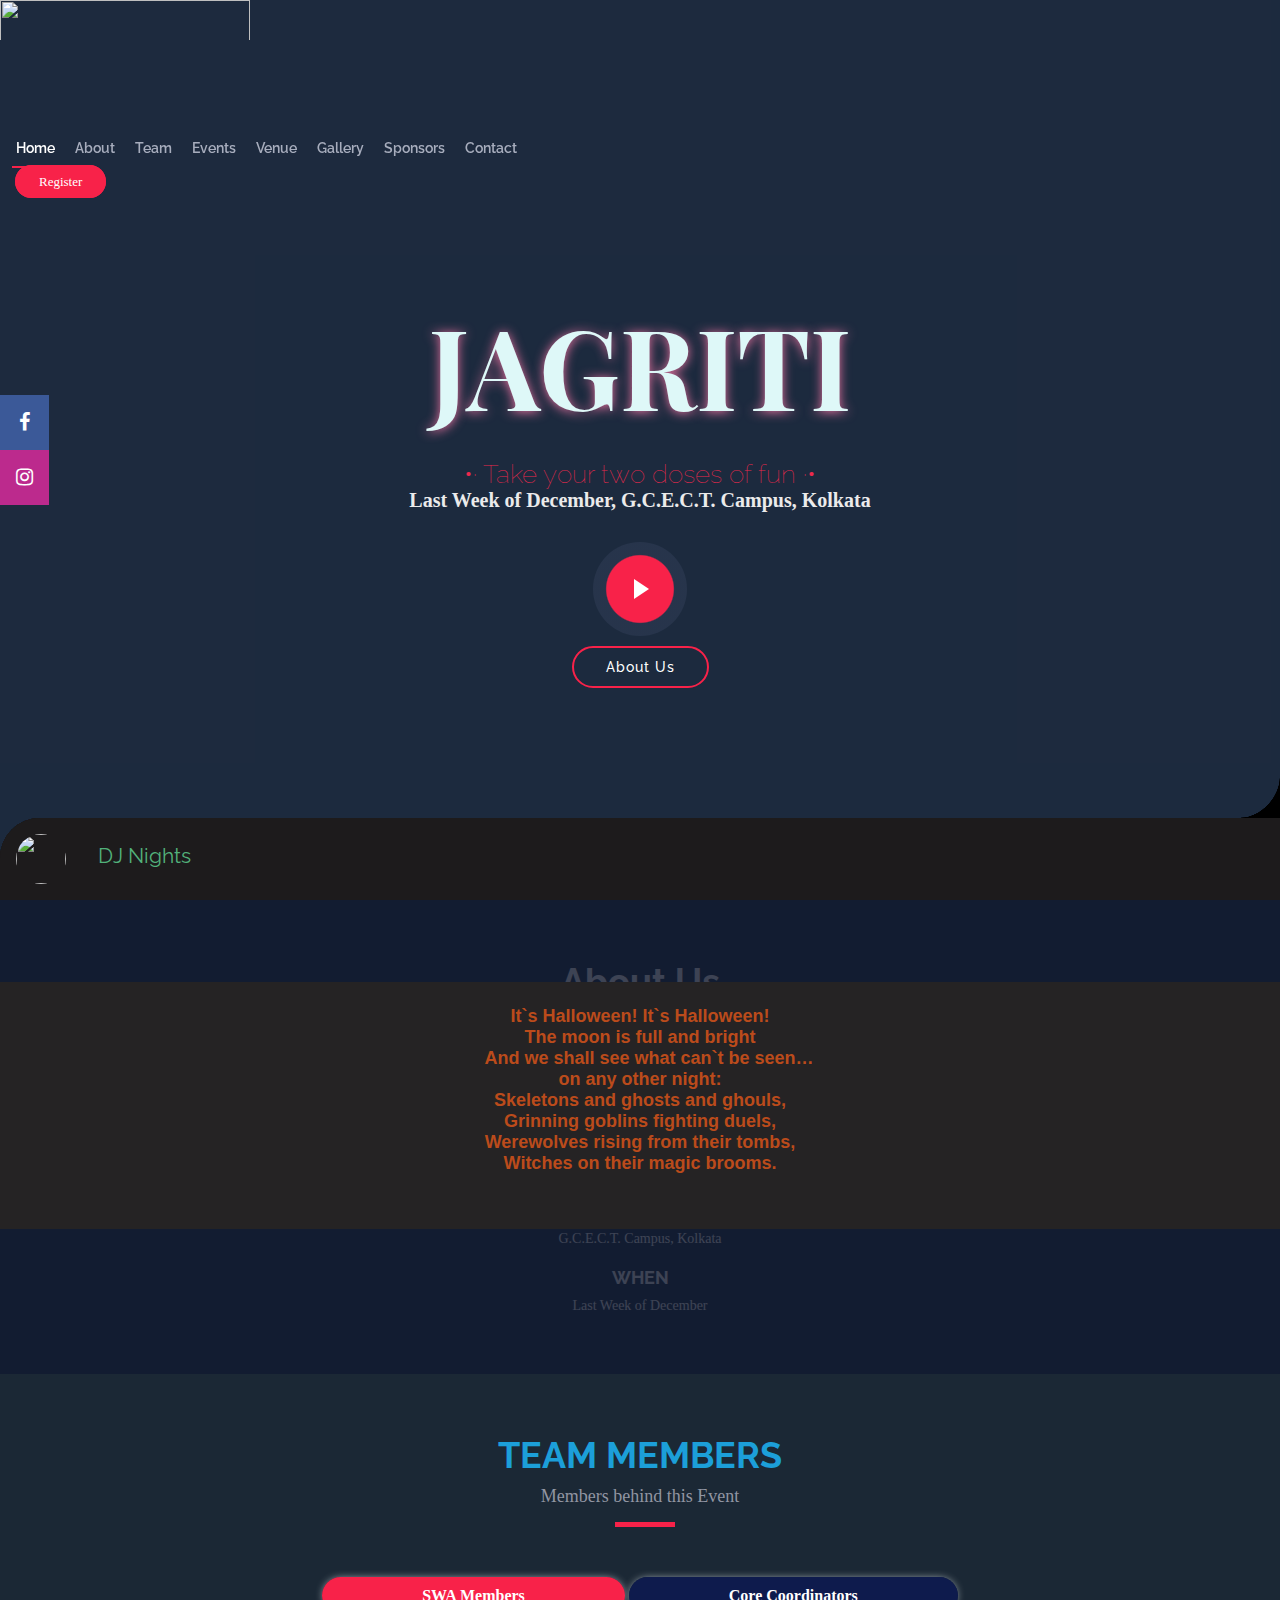
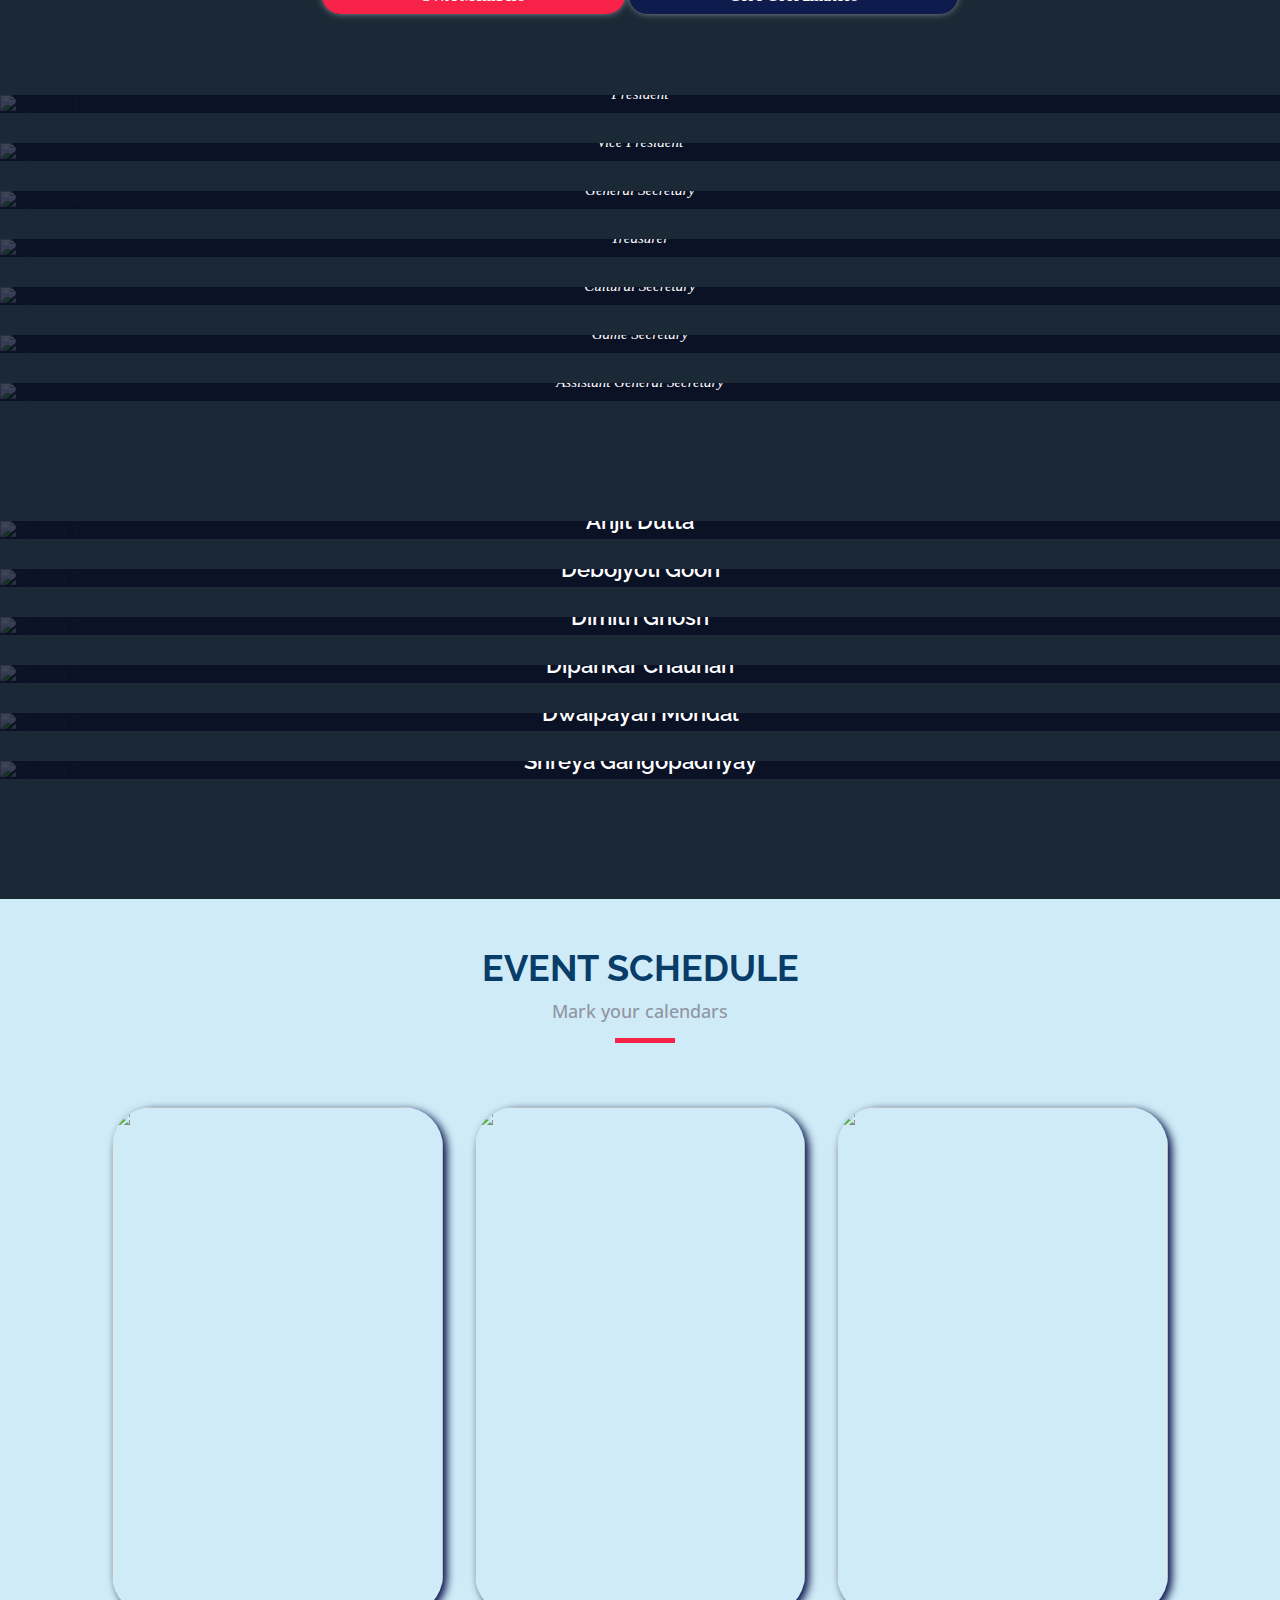
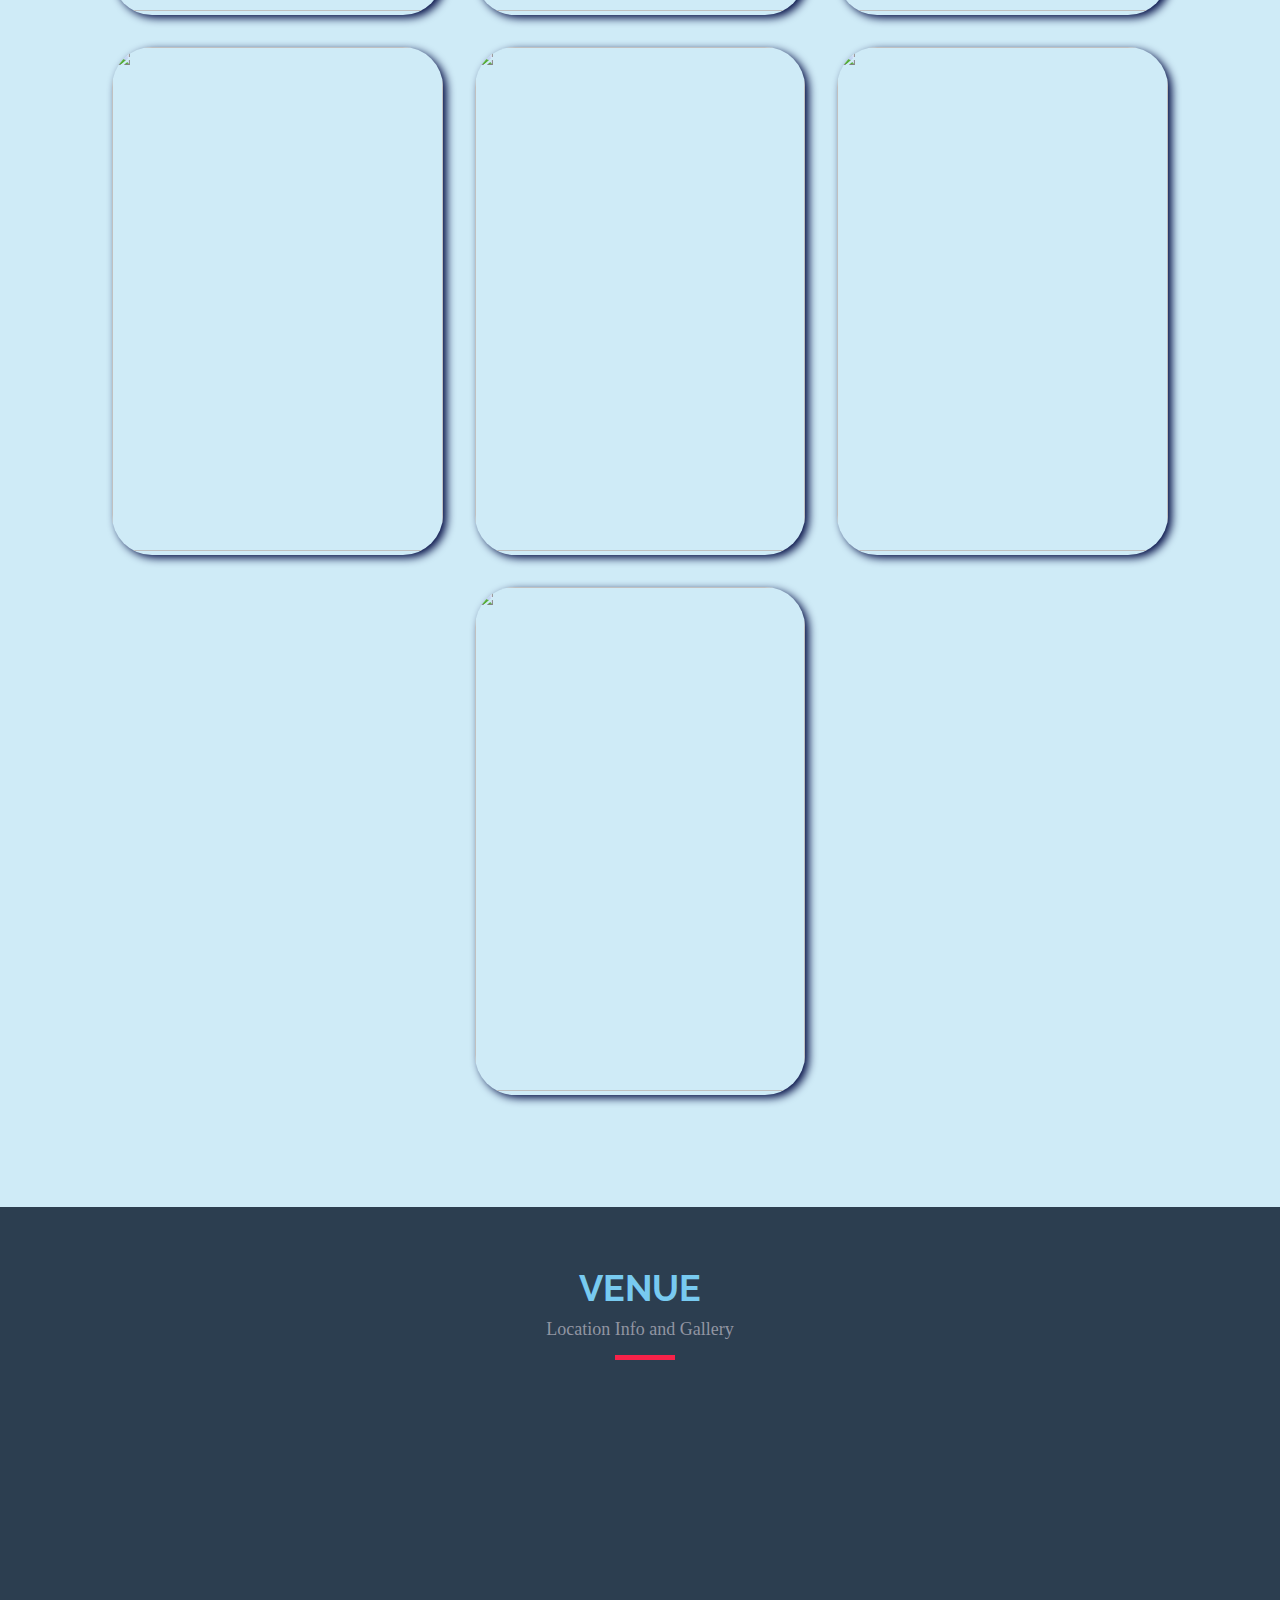
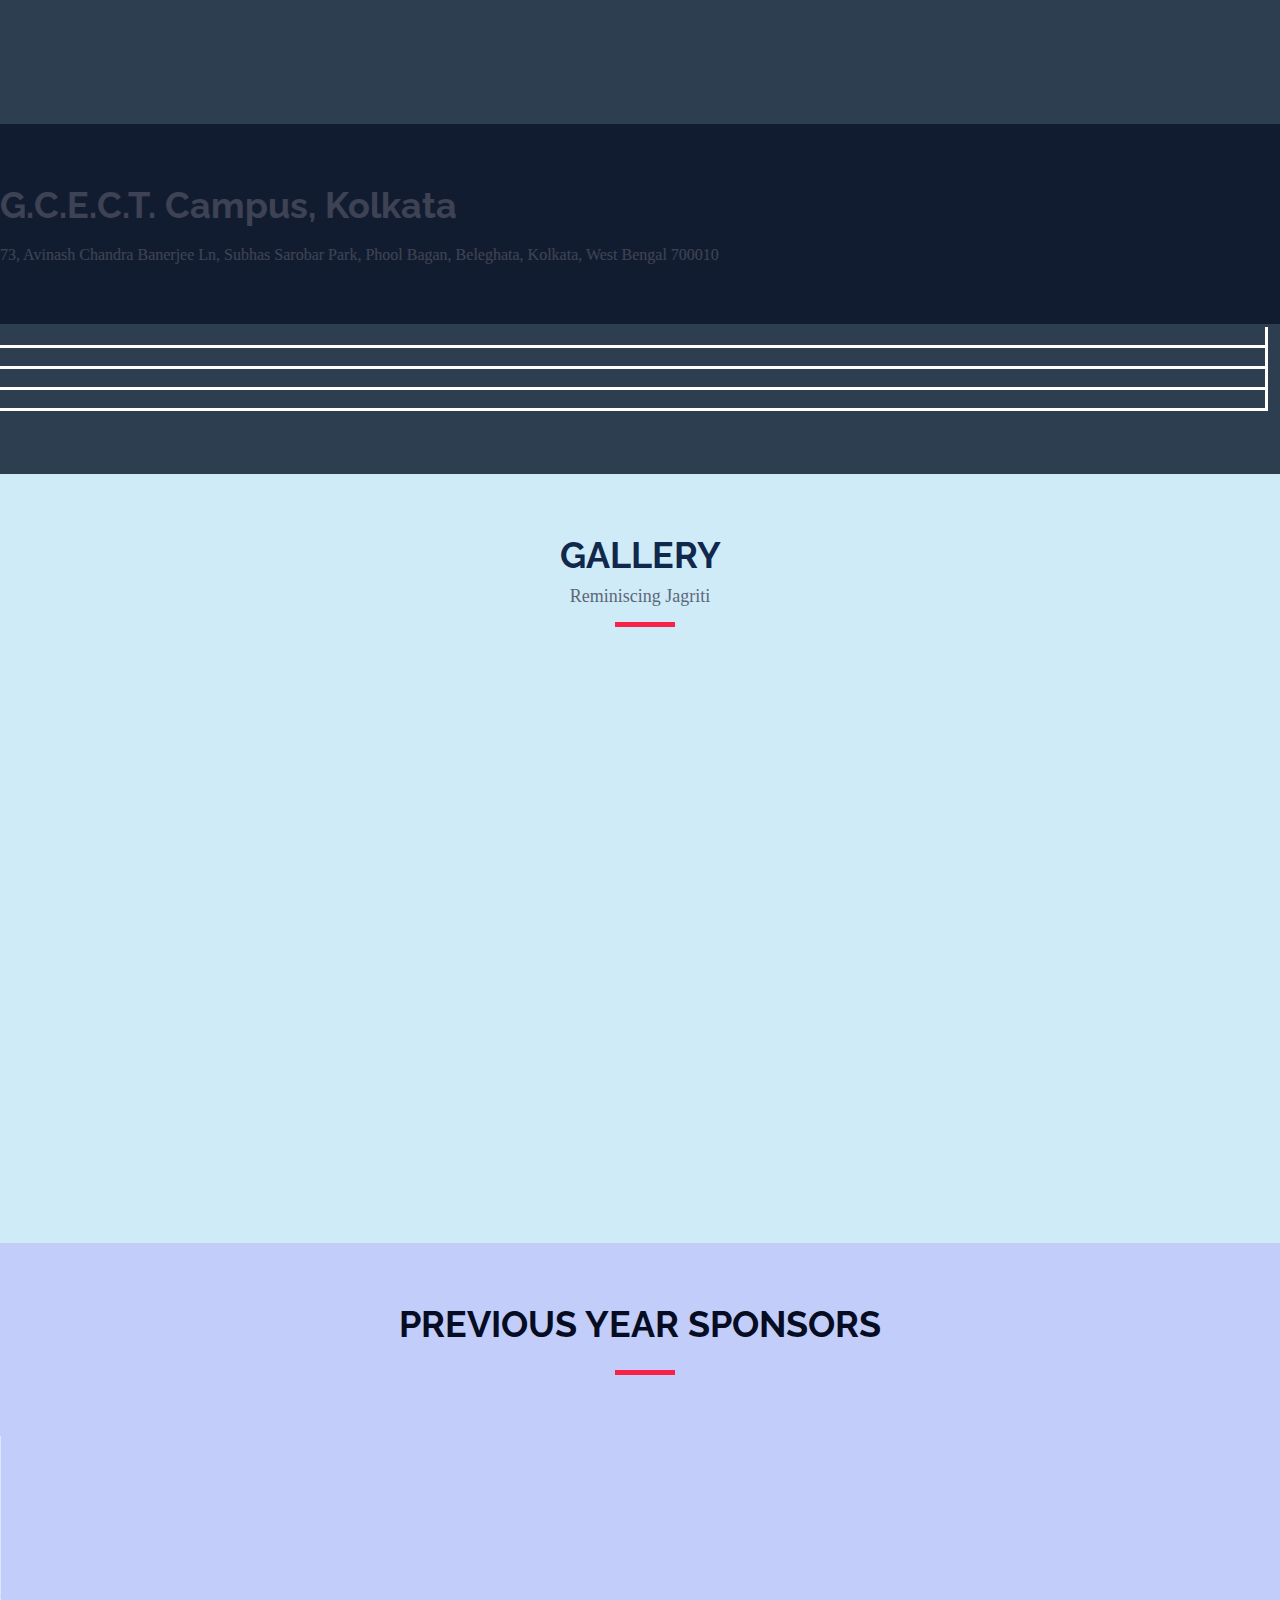
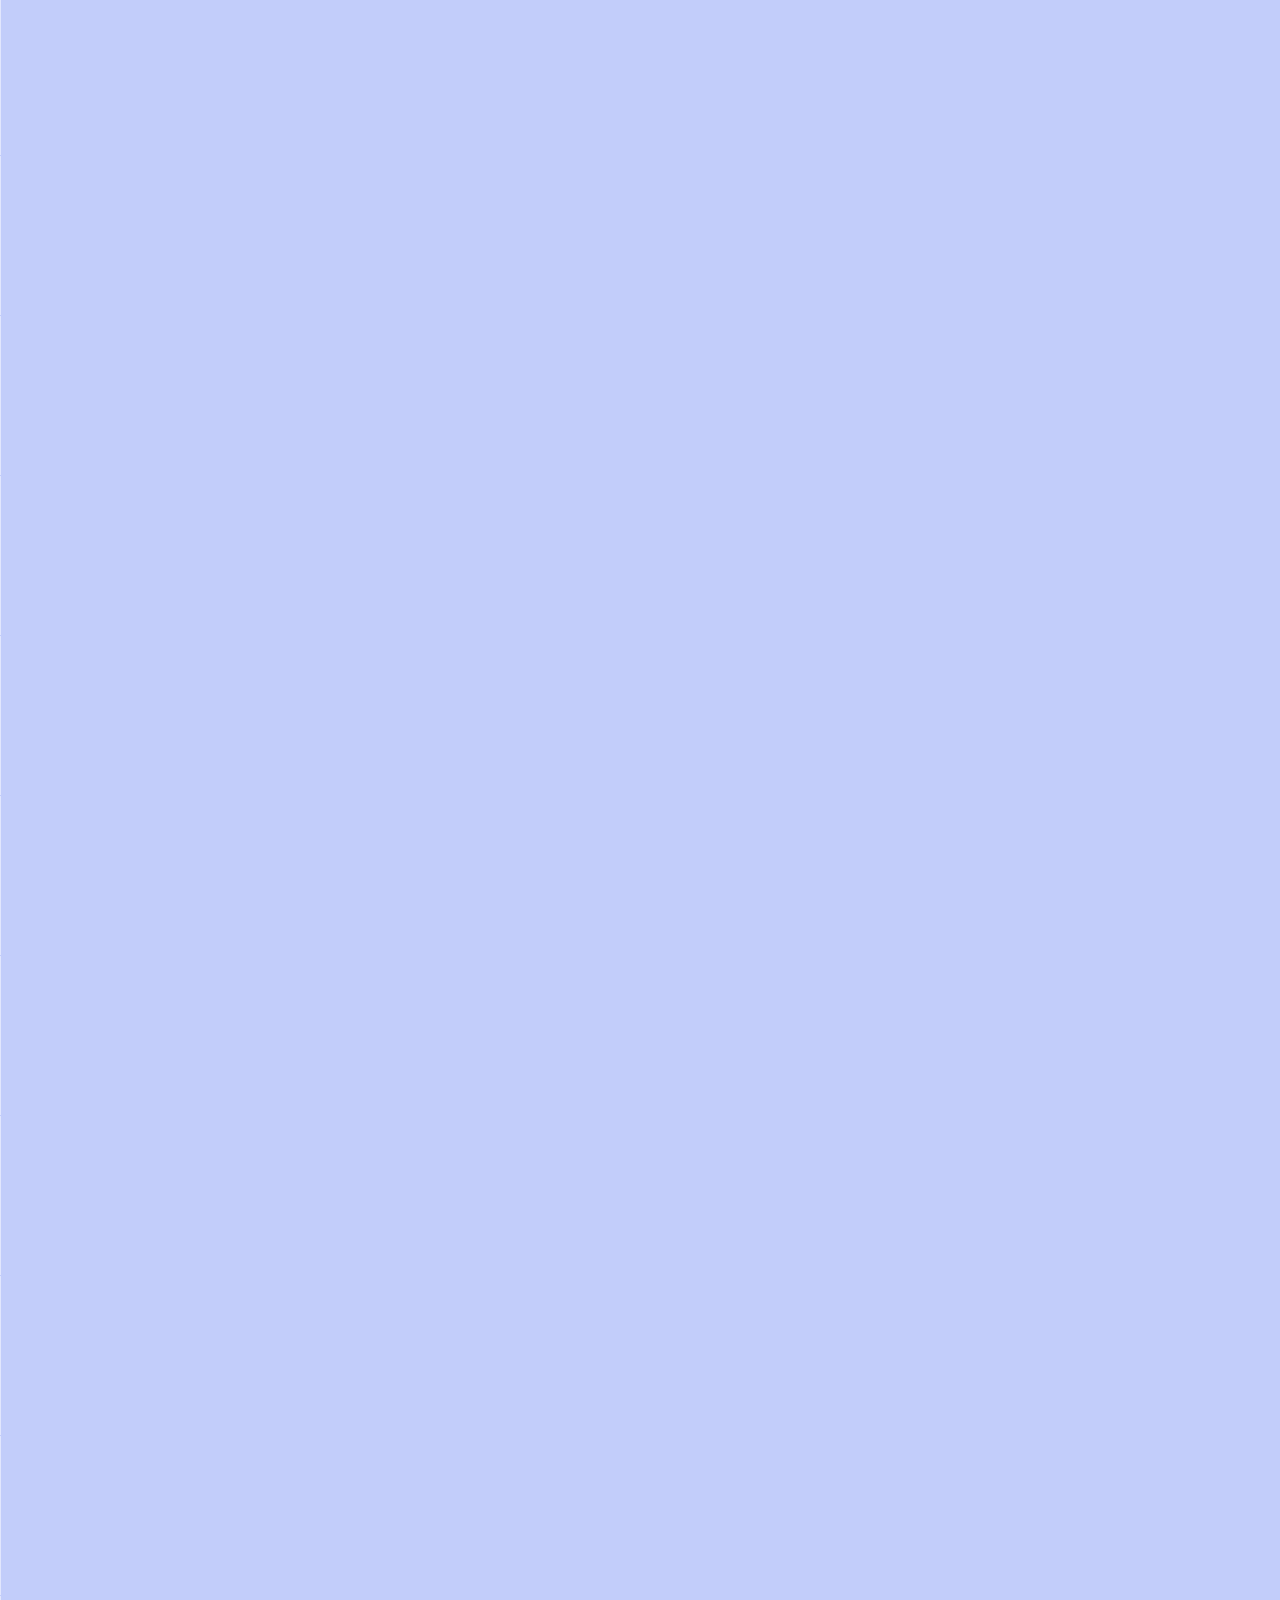
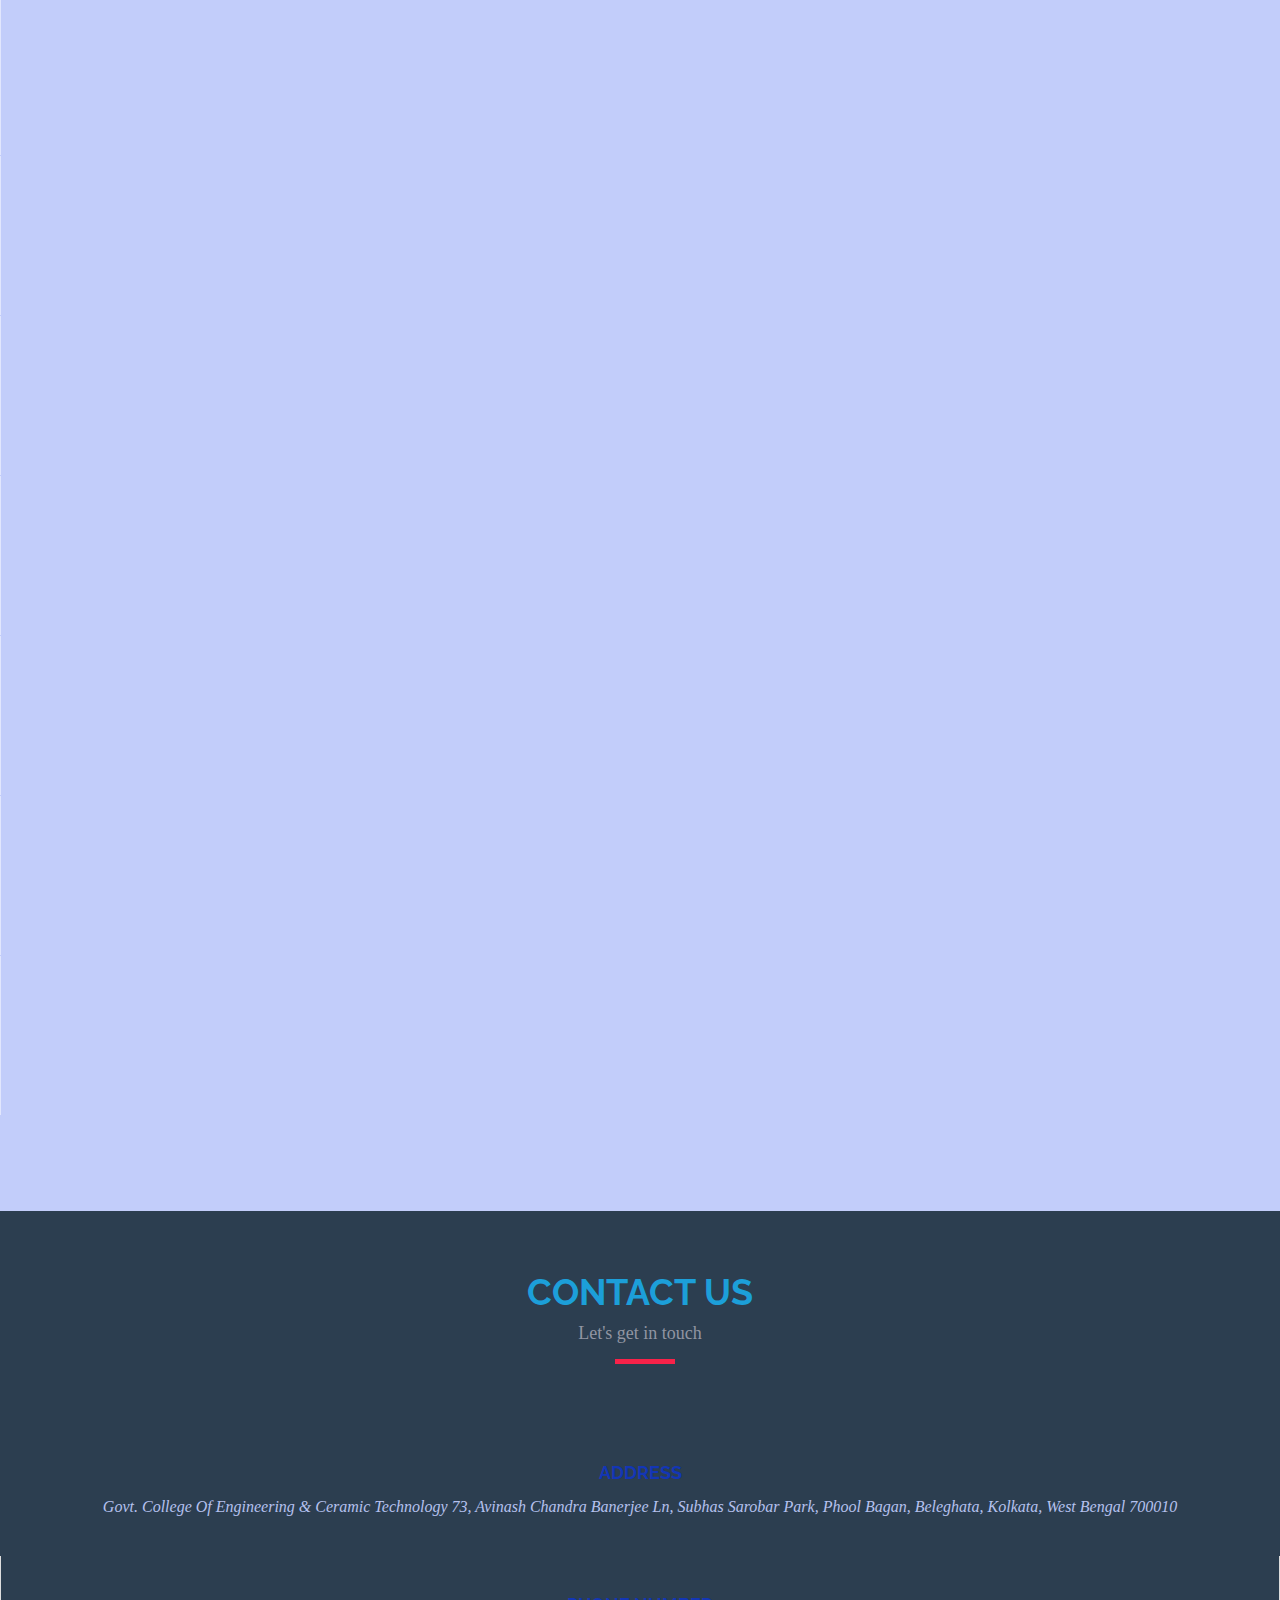
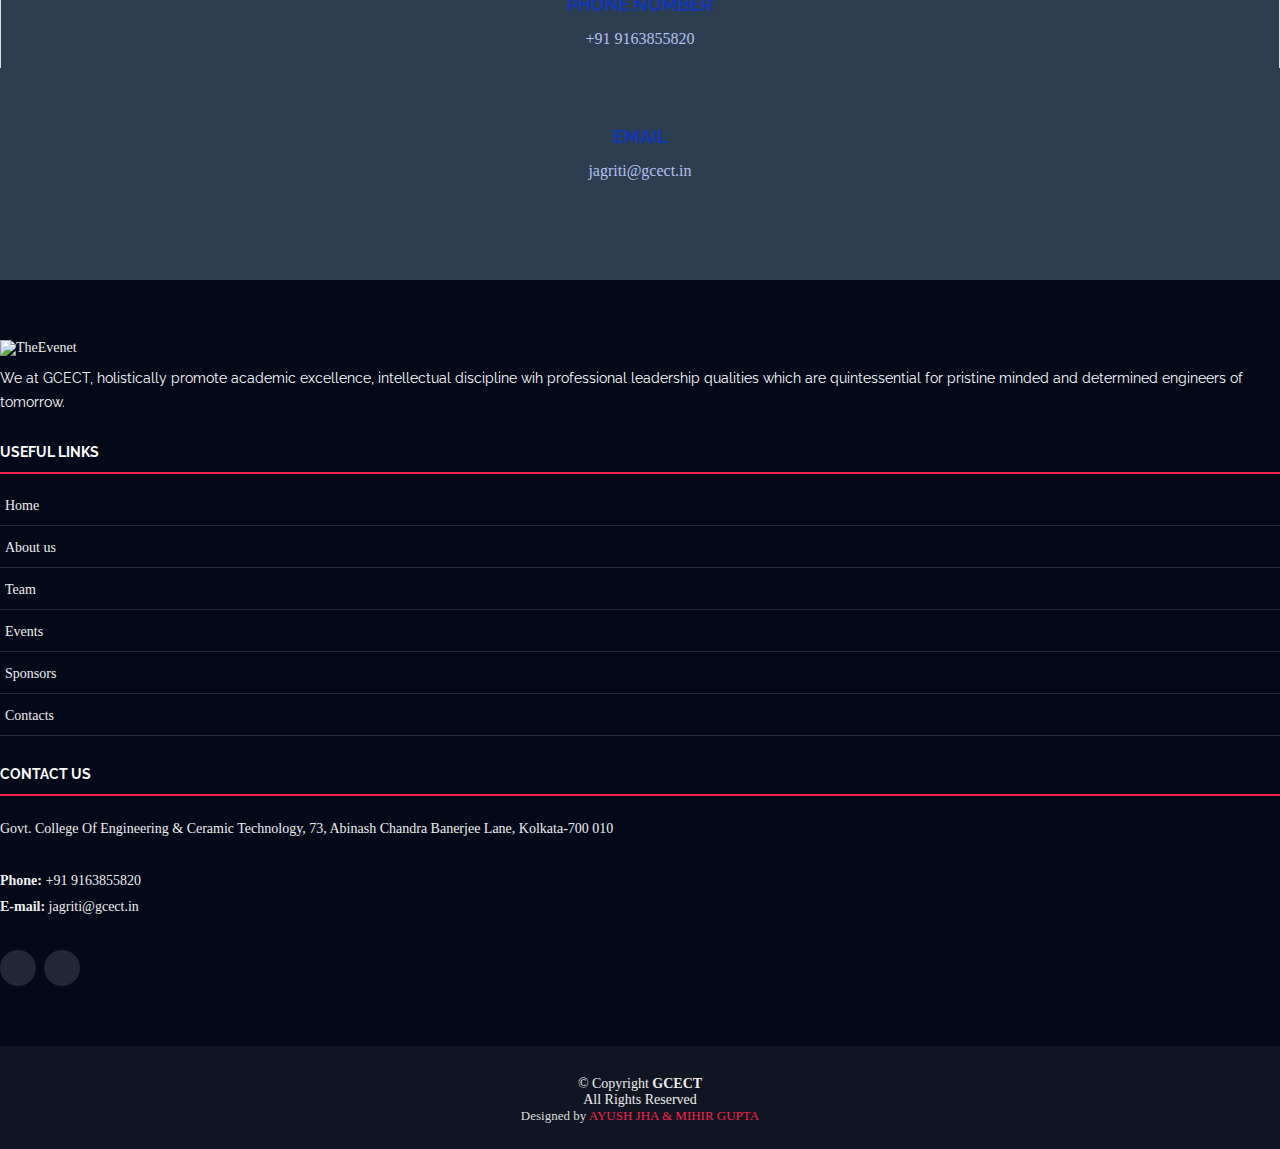
==== index.html @ 101f81c2 "responsive" ====
<!DOCTYPE html>
<html lang="en">

<head>
  <meta charset="utf-8">
  <meta content="width=device-width, initial-scale=1.0" name="viewport">

  <title>JAGRITI - Festival of GCECT</title>
  <meta content="" name="description">
  <meta content="" name="keywords">

  <!-- Favicons -->
  <link href="assets/img/favicon.png" rel="icon">
  <link href="assets/img/apple-touch-icon.png" rel="apple-touch-icon">

  <!--social media icons-->
  <link rel="stylesheet" href="https://cdnjs.cloudflare.com/ajax/libs/font-awesome/4.7.0/css/font-awesome.min.css">

  <!-- Google Fonts -->
  <link href="https://fonts.googleapis.com/css?family=Open+Sans:300,300i,400,400i,700,700i|Raleway:300,400,500,700,800"
    rel="stylesheet">

  <!-- Vendor CSS Files -->
  <link href="assets/vendor/aos/aos.css" rel="stylesheet">
  <link href="assets/vendor/bootstrap/css/bootstrap.min.css" rel="stylesheet">
  <link href="assets/vendor/bootstrap-icons/bootstrap-icons.css" rel="stylesheet">
  <link href="assets/vendor/glightbox/css/glightbox.min.css" rel="stylesheet">
  <link href="assets/vendor/swiper/swiper-bundle.min.css" rel="stylesheet">

  <!-- Template Main CSS File -->
  <link href="assets/css/style.css" rel="stylesheet">
  <!-- <style type="text/css">body { cursor: url('[data-uri]'), auto; }</style> -->
</head>

<body>

  <!-- ======= Header ======= -->
  <header id="header" class="d-flex align-items-center ">
    <div class="container-fluid container-xxl d-flex align-items-center">

      <div id="logo" class="me-auto">
        <!-- Uncomment below if you prefer to use a text logo -->
        <!-- <h1><a href="index.html">The<span>Event</span></a></h1>-->
        <a href="index.html" class="scrollto"><img src="assets/img/JL_sbg_005@3x.png" alt="" title="" width="250" height="120"></a>
      </div>

      <!--social media icons-->
      <div class="icon-bar">
        <a href="https://www.facebook.com/jagriti2022/" target="_blank" class="facebook"><i class="fa fa-facebook"></i></a>
        <a href="https://www.instagram.com/jagriti_2k22/" target="_blank" class="instagram"><i class="fa fa-instagram"></i></a>
        <!-- <a href="jagriti@gcect.in" class="google"><i class="fa fa-gmail"></i></a> -->
        <!-- <a href="#" class="youtube"><i class="fa fa-youtube"></i></a> -->
      </div>

      <nav id="navbar" class="navbar order-last order-lg-0">
        <ul>
          <li><a class="nav-link scrollto active" href="#hero">Home</a></li>
          <li><a class="nav-link scrollto" href="#about">About</a></li>
          <li><a class="nav-link scrollto" href="#schedule">Team</a></li>
          <li><a class="nav-link scrollto" href="#Event">Events</a></li>
          <li><a class="nav-link scrollto" href="#venue">Venue</a></li>
          <li><a class="nav-link scrollto" href="#gallery">Gallery</a></li>
          <li><a class="nav-link scrollto" href="#supporters">Sponsors</a></li>
          <!-- <li class="dropdown"><a href="#"><span>Drop Down</span> <i class="bi bi-chevron-down"></i></a>
          <ul>
            <li><a href="#">Drop Down 1</a></li>
            <li class="dropdown"><a href="#"><span>Deep Drop Down</span> <i class="bi bi-chevron-right"></i></a>
              <ul>
                <li><a href="#">Deep Drop Down 1</a></li>
                <li><a href="#">Deep Drop Down 2</a></li>
                <li><a href="#">Deep Drop Down 3</a></li>
                <li><a href="#">Deep Drop Down 4</a></li>
                <li><a href="#">Deep Drop Down 5</a></li>
              </ul>
            </li>
            <li><a href="#">Drop Down 2</a></li>
            <li><a href="#">Drop Down 3</a></li>
            <li><a href="#">Drop Down 4</a></li>
          </ul>
        </li> -->
          <li><a class="nav-link scrollto" href="#contact">Contact</a></li>
        </ul>
        <i class="bi bi-list mobile-nav-toggle"></i>
      </nav><!-- .navbar -->
      <a class="buy-tickets scrollto" href="#">Register</a>

    </div>
  </header><!-- End Header -->

  <!-- ======= Hero Section ======= -->
  <section id="hero">
    <div class="hero-container" data-aos="zoom-in" data-aos-delay="100">
      <h1 class="mb-2 pb-2 mt-2">JAGRITI</h1>
      <span class="mb-6 pb-4 pt-0">&bull;&middot; Take your two doses of fun &middot;&bull;</span>
      <p class="mb-4 pb-0 mt-4">Last Week of December, G.C.E.C.T. Campus, Kolkata</p>
      <a href="https://www.youtube.com/watch?v=jDDaplaOz7Q" class="glightbox play-btn mb-4"></a>
      <a href="#about" class="about-btn scrollto">About Us</a>
    </div>
  </section><!-- End Hero Section -->

  <main id="main">

    <!-- ======= About Section ======= -->
    <section id="about">
      <div class="container" data-aos="fade-up">
        <div class="row">
          <div class="col-lg-6">
            <h2>About Us</h1>
              <p>At GCECT, while academic excellence is meant to be uncompromisng, we believe that a significance of
                literary, cultural as well as sports skill is indelible to an integrated experience of an engineering
                institution.
                <hr>After the huge success of the previous editions of Jagriti, this year it is sure to be better and
                bigger and more vibrant, with the hues of fun, frolic that shall be enhanced with your enthusiastic
                participation.
                <hr>The events and competitions at Jagriti have gained sound response over the years. However, we have
                planned differently by incorporating <i>"Tech-talks"</i>(Technical talks) &
                <i>"E-talks"</i>(Entrepreneurship talks). Being a youth with social initiaitves like a blood donation
                camp, eye-testing campaign and homeopathic clinic in the previous editions.
                <hr><b>We at GCECT, holistically promote academic excellence, intellectual discipline wih professional
                  leadership qualities which are quintessential for pristine minded and determined engineers of
                  tomorrow.<br>&#9679 &#x1F754; &#9679<br> </b>
              </p>

          </div>
          <div class="col-lg-3">
            <h3>Where</h3>
            <p>G.C.E.C.T. Campus, Kolkata</p>
          </div>
          <div class="col-lg-3">
            <h3>When</h3>
            <p>Last Week of December</p>
          </div>
        </div>
      </div>
    </section><!-- End About Section -->

    <!-- ======= Members Section ======= -->
    <section id="schedule" class="section-with-bg">
      <div class="container" data-aos="fade-up">
        <div class="section-header">
          <h2>Team Members</h2>
          <p>Members behind this Event</p>
        </div>

        <ul class="nav nav-tabs" role="tablist" data-aos="fade-up" data-aos-delay="100">
          <li class="nav-item">
            <a class="nav-link active" style="box-shadow: 0px 0px 10px -3px aliceblue;" href="#day-1" role="tab" data-bs-toggle="tab">SWA Members</a>
          </li>
          <li class="nav-item">
            <a class="nav-link" href="#day-2" role="tab" data-bs-toggle="tab" style="box-shadow: 0px 0px 10px -3px aliceblue;">Core Coordinators</a>
          </li>
        </ul>

        <div class="tab-content row justify-content-center" data-aos="fade-up" data-aos-delay="200">

          <!-- swa team -->
          <div role="tabpanel" class="col-lg-9 tab-pane fade show active" id="day-1">
            <section id="speakers">
              <div class="container" data-aos="fade-up">
                <div class="row">
                  <div class="col-lg-4 col-md-6">
                    <div class="speaker" data-aos="fade-up" data-aos-delay="100">
                      <img src="assets/img/Members/1_pres.jpg" alt="Speaker 1" class="img-fluid" width="100%">
                      <div class="details">
                        <h3><a href="speaker-details.html">Aditya Kumar Shaw</a></h3>
                        <p>President</p>
                        <div class="social">
                          <a href="https://www.facebook.com/aditya.shaw.50"><i class="bi bi-facebook"></i></a>
                          <a href="https://www.instagram.com/adityashaw2"><i class="bi bi-instagram"></i></a>
                          <a href="https://www.linkedin.com/in/adityashaw2"><i
                              class="bi bi-linkedin"></i></a>
                        </div>
                      </div>
                    </div>
                  </div>

                  <div class="col-lg-4 col-md-6">
                    <div class="speaker" data-aos="fade-up" data-aos-delay="300">
                      <img src="assets/img/Members/2_vp.jpg" alt="Speaker 3" class="img-fluid" width="100%">
                      <div class="details">
                        <h3><a href="speaker-details.html">Sankhadeep Ray</a></h3>
                        <p>Vice President</p>
                        <div class="social">
                          <a href=""><i class="bi bi-twitter"></i></a>
                          <a href=""><i class="bi bi-facebook"></i></a>
                          <a href=""><i class="bi bi-instagram"></i></a>
                          <a href=""><i class="bi bi-linkedin"></i></a>
                        </div>
                      </div>
                    </div>
                  </div>
                  <div class="col-lg-4 col-md-6">
                    <div class="speaker" data-aos="fade-up" data-aos-delay="100">
                      <img src="assets/img/Members/3_GS.jpg" alt="Speaker 4" class="img-fluid" width="100%">
                      <div class="details">
                        <h3><a href="speaker-details.html">Rajashi Chatterjee</a></h3>
                        <p>General Secretary</p>
                        <div class="social">
                          <a href=""><i class="bi bi-twitter"></i></a>
                          <a href=""><i class="bi bi-facebook"></i></a>
                          <a href=""><i class="bi bi-instagram"></i></a>
                          <a href=""><i class="bi bi-linkedin"></i></a>
                        </div>
                      </div>
                    </div>
                  </div>
                  <div class="col-lg-4 col-md-6">
                    <div class="speaker" data-aos="fade-up" data-aos-delay="200">
                      <img src="assets/img/Members/2.jpg" alt="Speaker 5" class="img-fluid" width="100%">
                      <div class="details">
                        <h3><a href="speaker-details.html">Bikram Das</a></h3>
                        <p>Treasurer</p>
                        <div class="social">
                          <a href="https://www.facebook.com/bikram.das.7923030" target="_blank"><i
                              class="bi bi-facebook"></i></a>
                          <a href="https://www.instagram.com/mr.bk361/" target="_blank"><i
                              class="bi bi-instagram"></i></a>
                          <a href="https://www.linkedin.com/in/bikram-das-90509b1ba" target="_blank"><i
                              class="bi bi-linkedin"></i></a>
                        </div>
                      </div>
                    </div>
                  </div>
                  <div class="col-lg-4 col-md-6">
                    <div class="speaker" data-aos="fade-up" data-aos-delay="200">
                      <img src="assets/img/Members/4.jpg" alt="Speaker 2" class="img-fluid" width="100%">
                      <div class="details">
                        <h3><a href="speaker-details.html">Ayan Mondal</a></h3>
                        <p>Cultural Secretary</p>
                        <div class="social">
                          <a href=""><i class="bi bi-twitter"></i></a>
                          <a href=""><i class="bi bi-facebook"></i></a>
                          <a href=""><i class="bi bi-instagram"></i></a>
                          <a href=""><i class="bi bi-linkedin"></i></a>
                        </div>
                      </div>
                    </div>
                  </div>
                  <div class="col-lg-4 col-md-6">
                    <div class="speaker" data-aos="fade-up" data-aos-delay="300">
                      <img src="assets/img/Members/3.jpg" alt="Speaker 6" class="img-fluid" width="100%">
                      <div class="details">
                        <h3><a href="speaker-details.html">Molay Mondal</a></h3>
                        <p>Game Secretary</p>
                        <div class="social">
                          <a href=""><i class="bi bi-twitter"></i></a>
                          <a href=""><i class="bi bi-facebook"></i></a>
                          <a href=""><i class="bi bi-instagram"></i></a>
                          <a href=""><i class="bi bi-linkedin"></i></a>
                        </div>
                      </div>
                    </div>
                  </div>
                  <div class="col-lg-4 col-md-6">
                    <div class="speaker" data-aos="fade-up" data-aos-delay="200">
                      <img src="assets/img/Members/6.jpg" alt="Speaker 2" class="img-fluid" width="100%">
                      <div class="details">
                        <h3><a href="speaker-details.html">Karan Sharangi</a></h3>
                        <p>Assistant General Secretary</p>
                        <div class="social">
                          <!-- <a href=""><i class="bi bi-twitter"></i></a> -->
                          <a href="https://www.facebook.com/karan.sharangi.5"><i class="bi bi-facebook"></i></a>
                          <a href=""><i class="bi bi-instagram"></i></a>
                          <!-- <a href="https://www.linkedin.com/in/akash-kumar-sen-220b651b0" target="_blank"><i class="bi bi-linkedin"></i></a> -->
                        </div>
                      </div>
                    </div>
                  </div>
                </div>
              </div>

            </section>

          </div>
          <!-- End swa team -->

          <!-- Schdule core Team -->
          <div role="tabpanel" class="col-lg-9  tab-pane fade" id="day-2">

            <section id="speakers">
              <div class="container" data-aos="fade-up">
                <div class="row">
                  <div class="col-lg-4 col-md-6">
                    <div class="speaker" data-aos="fade-up" data-aos-delay="100">
                      <img src="assets/img/Members/1_a.jpg" alt="Speaker 1" class="img-fluid">
                      <div class="details">
                        <h3><a href="speaker-details.html">Arijit Dutta</a></h3>
                        <div class="social">
                          <a href="https://www.facebook.com/arijit.dutta.1420354" target="_blank"><i class="bi bi-facebook"></i></a>
                          <a href="https://www.instagram.com/_i_am_arijit_/" target="_blank"><i class="bi bi-instagram"></i></a>
                          <a href="https://www.linkedin.com/in/arijit-dutta-5499651a0" target="_blank"><i
                              class="bi bi-linkedin"></i></a>
                        </div>
                      </div>
                    </div>
                  </div>
                  <div class="col-lg-4 col-md-6">
                    <div class="speaker" data-aos="fade-up" data-aos-delay="200">
                      <img src="assets/img/Members/1DEBOJYOTI DA.jpeg" alt="Speaker 2" class="img-fluid">
                      <div class="details">
                        <h3><a href="speaker-details.html">Debojyoti Goon</a></h3>

                        <div class="social">
                          <a href="https://www.facebook.com/debojyoti.goon" target="_blank"><i class="bi bi-facebook"></i></a>
                          <a href="https://instagram.com/_debojyoti_goon_?utm_medium=copy_link" target="_blank"><i class="bi bi-instagram"></i></a>
                          <a href="https://www.linkedin.com/in/debojyotigoon" target="_blank"><i class="bi bi-linkedin"></i></a>
                        </div>
                      </div>
                    </div>
                  </div>
                  <div class="col-lg-4 col-md-6">
                    <div class="speaker" data-aos="fade-up" data-aos-delay="300">
                      <img src="assets/img/Members/7.jpg" alt="Speaker 3" class="img-fluid">
                      <div class="details">
                        <h3><a href="speaker-details.html">Dimitri Ghosh</a></h3>

                        <div class="social">
                          <!-- <a href=""><i class="bi bi-twitter"></i></a> -->
                          <a href="https://www.facebook.com/dimitri.ghosh.9"><i class="bi bi-facebook"></i></a>
                          <a href="https://www.instagram.com/master_rayuga/"><i class="bi bi-instagram"></i></a>
                          <a href="https://www.linkedin.com/in/dimitri-ghosh-148a59174/"><i class="bi bi-linkedin"></i></a>
                        </div>
                      </div>
                    </div>
                  </div>
                  <div class="col-lg-4 col-md-6">
                    <div class="speaker" data-aos="fade-up" data-aos-delay="100">
                      <img src="assets/img/Members/3_dipankarda.jpg" alt="Speaker 4" class="img-fluid">
                      <div class="details">
                        <h3><a href="speaker-details.html">Dipankar Chauhan</a></h3>

                        <div class="social">
                          <a href="" target="_blank"><i class="bi bi-twitter"></i></a>
                          <a href="https://facebook.com/dipankar.chauhan.5/" target="_blank"><i class="bi bi-facebook"></i></a>
                          <a href="https://instagram.com/deadvonthemic?igshid=1jkm57gw3mv8b/dipankarchauhan10" target="_blank"><i class="bi bi-instagram"></i></a>
                          <a href="http://linkedin.com/in/dipankar-10/" target="_blank"><i class="bi bi-linkedin"></i></a>
                        </div>
                      </div>
                    </div>
                  </div>
                  <div class="col-lg-4 col-md-6">
                    <div class="speaker" data-aos="fade-up" data-aos-delay="200">
                      <img src="assets/img/Members/5.jpg" alt="Speaker 5" class="img-fluid">
                      <div class="details">
                        <h3><a href="speaker-details.html">Dwaipayan Mondal</a></h3>

                        <div class="social">
                          <a href="https://www.facebook.com/dwaipayan.mondal.94" target="_blank"><i class="bi bi-facebook"></i></a>
                          <a href="https://instagram.com/deadvonthemic?igshid=1jkm57gw3mv8b" target="_blank"><i class="bi bi-instagram"></i></a>
                        </div>
                      </div>
                    </div>
                  </div>
                  <div class="col-lg-4 col-md-6">
                    <div class="speaker" data-aos="fade-up" data-aos-delay="300">
                      <img src="assets/img/Members/2shreyadi.jpg" alt="Speaker 6" class="img-fluid">
                      <div class="details">
                        <h3><a href="speaker-details.html">Shreya Gangopadhyay</a></h3>

                        <div class="social">
                          <a href="https://www.facebook.com/shreya.gangopadhyay.9" target="_blank"><i class="bi bi-facebook"></i></a>
                          <a href="https://www.instagram.com/i_m_rimjhim_/" target="_blank"><i class="bi bi-instagram"></i></a>
                          <a href="https://www.linkedin.com/in/shreya-gangopadhyay-08510b193" target="_blank"><i class="bi bi-linkedin"></i></a>
                        </div>
                      </div>
                    </div>
                  </div>
                </div>
              </div>

            </section>

          </div>
          <!-- End Schdule Day 2 -->


          <!-- End Schdule Day 2 -->

        </div>

      </div>

    </section>
    <!-- End Speakers Section -->

    <!-- ======= Schedule Section ======= -->
    <!-- End Schedule Section -->
    <div id="Event">
      <section>
        <div class="section-header">
          <h2>Event Schedule</h2>
          <p style="font-family: 'Open Sans'; ">Mark your calendars</p>
        </div>
        
        <ul class="cards">
          <li>
            <a href="#" class="card">
              <img
                src="assets/img/gallery/Events/gccecttalent.jpg"
                class="card_image" alt="" style="height: 56vh; width: 100%;"/>
              <div class="card_overlay">
                <div class="card-header">
                  <svg class="card-arc" xmlns="http://www.w3.org/2000/svg">
                    <path />
                  </svg>
                  <img
                    src="assets/img/JL_sbg_005@3x.png"
                    class="card-thumb" />
                  <div class="card-header-text">
                    <h3 class="card-title">GCECTalents</h3>
                  </div>
                </div>
                <p class="card-description">
                  Live your passion</br>
                  Come, and breathe life into your passions and make them come alive. Wear your talents like your quiver and yourself, the arrow. Keep piercing hearts. </br>
                </p>
              </div>
            </a>
          </li>
          <li>
            <a href="#" class="card">
              <img
                src="assets/img/gallery/Events/rap.jpg"
                class="card_image" alt="" style="height: 56vh;
                width: 100%;"/>
              <div class="card_overlay">
                <div class="card-header">
                  <svg class="card-arc" xmlns="http://www.w3.org/2000/svg">
                    <path />
                  </svg>
                  <img
                    src="assets/img/JL_sbg_005@3x.png"
                    class="card-thumb" />
                  <div class="card-header-text">
                    <h3 class="card-title"> Battle of Bars </h3>
                  </div>
                </div>
                <p class="card-description">
                  Spit it.</br>Diss it.</br>Show us all how far you can make it. So let's turn the bass up and bounce to whatever escapes your lips.</br>
                </p>
              </div>
            </a>
          </li>
          <li>
            <a href="#" class="card">
                  <img src="assets/img/gallery/Events/akr.jpg" class="card_image" alt="" style="height: 56vh;
                width: 100%; "/>
              <div class="card_overlay">
                <div class="card-header">
                  <svg class="card-arc" xmlns="http://www.w3.org/2000/svg">
                    <path/>
                  </svg>
                  <img src="assets/img/JL_sbg_005@3x.png" class="card-thumb" />
                  <div class="card-header-text">
                    <h3 class="card-title"> Aakriti </h3>              
                  </div>
                </div>
                <p class="card-description"> 
                  Lights, camera, walk, and shine.</br>This is a walk to remember.</br>Are you ready to be what you wear and scatter your stardust to catch everyone's eye? </br>
                </p>
              </div>
            </a>
          </li>
          <li>
            <a href="#" class="card">
                  <img src="assets/img/gallery/Events/Bandshow.jpg" class="card_image" alt="" style="height: 56vh;
                 width: 100%;" />
              <div class="card_overlay">
                <div class="card-header">
                  <svg class="card-arc" xmlns="http://www.w3.org/2000/svg">
                    <path/>
                  </svg>
                  <img src="assets/img/JL_sbg_005@3x.png" class="card-thumb" />
                  <div class="card-header-text">
                    <h3 class="card-title"> Battle of Bands </h3>              
                  </div>
                </div>
                <p class="card-description"> 
                  Music is far from barbarism and fist fights, </br> but this time around you get to test how you fare in a real battle of brain and muscle,</br> of melodies and harmonies, of ticks and tocks. </br>
                </p>
              </div>
            </a>
          </li> 
          <li>
            <a href="#" class="card">
                  <img src="assets/img/gallery/Events/STANDUP.jpg" class="card_image" alt="" style="height: 56vh; width: 100%;" />
              <div class="card_overlay">
                <div class="card-header">
                  <svg class="card-arc" xmlns="http://www.w3.org/2000/svg">
                    <path/>
                  </svg>
                  <img src="assets/img/JL_sbg_005@3x.png" class="card-thumb" />
                  <div class="card-header-text">
                    <h3 class="card-title"> Stand Up Comedy </h3>              
                  </div>
                </div>
                <p class="card-description"> 
                  It's always a good time to have a good laugh, and have our little happinesses vanquish our sorrows. </br>
                  At the corner of your eyes or your lips, let the wrinkles be. </br>
                </p>
              </div>
            </a>
          </li> 
          <li>
            <a href="#" class="card">
                  <img src="assets/img/gallery/Events/dsas.jpg" class="card_image" alt="" style="height: 56vh;
                width: 100%;" />
              <div class="card_overlay">
                <div class="card-header">
                  <svg class="card-arc" xmlns="http://www.w3.org/2000/svg">
                    <path/>
                  </svg>
                  <img src="assets/img/JL_sbg_005@3x.png" class="card-thumb" />
                  <div class="card-header-text">
                    <h3 class="card-title"> Celebrity Performances </h3>              
                  </div>
                </div>
                <p class="card-description"> 
                  It`s Halloween! It`s Halloween! </br>
                  The moon is full and bright </br>
                  And we shall see what can`t be seen </br>
                  on any other night: </br>
      
                  Skeletons and ghosts and ghouls, </br>
                  Grinning goblins fighting duels, </br>
                  Werewolves rising from their tombs, </br>
                  Witches on their magic brooms.
                </p>
              </div>
            </a>
          </li>
          <li></li>
          <li>
            <a href="#" class="card">
                  <img src="assets/img/gallery/Events/DJNYT.jpg" class="card_image" alt="" style="height: 56vh; width: 100%;"/>
              <div class="card_overlay">
                <div class="card-header">
                  <svg class="card-arc" xmlns="http://www.w3.org/2000/svg">
                    <path/>
                  </svg>
                  <img src="assets/img/JL_sbg_005@3x.png" class="card-thumb" />
                  <div class="card-header-text">
                    <h3 class="card-title"> DJ Nights </h3>              
                  </div>
                </div>
                <p class="card-description"> 
                  It`s Halloween! It`s Halloween! </br>
                  The moon is full and bright </br>
                  And we shall see what can`t be seen </br>
                  on any other night: </br>
      
                  Skeletons and ghosts and ghouls, </br>
                  Grinning goblins fighting duels, </br>
                  Werewolves rising from their tombs, </br>
                  Witches on their magic brooms.
                </p>
              </div>
            </a>
          </li>  
        </ul>
      </section>
    </div>

    <!-- ======= Venue Section ======= -->
    <section id="venue">

      <div class="container-fluid" data-aos="fade-up">

        <div class="section-header">
          <h2>Venue</h2>
          <p>Location Info and Gallery</p>
        </div>

        <div class="row g-0">
          <div class="col-lg-6 venue-map">
            <iframe
              src="https://www.google.com/maps/embed?pb=!1m18!1m12!1m3!1d3684.3797396136392!2d88.3899061147604!3d22.56489638518678!2m3!1f0!2f0!3f0!3m2!1i1024!2i768!4f13.1!3m3!1m2!1s0x3a02767d397506af%3A0x2b352e7f5c0bdb12!2sGovernment%20College%20of%20Engineering%20And%20Ceramic%20Technology!5e0!3m2!1sen!2sin!4v1635572561518!5m2!1sen!2sin"
              frameborder="0" style="border:0" allowfullscreen></iframe>
          </div>

          <div class="col-lg-6 venue-info">
            <div class="row justify-content-center">
              <div class="col-11 col-lg-8 position-relative">
                <h3>G.C.E.C.T. Campus, Kolkata</h3>
                <p>73, Avinash Chandra Banerjee Ln, Subhas Sarobar Park, Phool Bagan, Beleghata, Kolkata, West Bengal
                  700010</p>
              </div>
            </div>
          </div>
        </div>

      </div>

      <div class="container-fluid venue-gallery-container" data-aos="fade-up" data-aos-delay="100">
        <div class="row g-0">

          <div class="col-lg-3 col-md-4">
            <div class="venue-gallery">
              <a href="assets/img/venue-gallery/1.jpg" class="glightbox" data-gall="venue-gallery">
                <img src="assets/img/venue-gallery/1.jpg" alt="" class="img-fluid">
              </a>
            </div>
          </div>

          <div class="col-lg-3 col-md-4">
            <div class="venue-gallery">
              <a href="assets/img/venue-gallery/2.jpg" class="glightbox" data-gall="venue-gallery">
                <img src="assets/img/venue-gallery/2.jpg" alt="" class="img-fluid">
              </a>
            </div>
          </div>

          <div class="col-lg-3 col-md-4">
            <div class="venue-gallery">
              <a href="assets/img/venue-gallery/3.jpg" class="glightbox" data-gall="venue-gallery">
                <img src="assets/img/venue-gallery/3.jpg" alt="" class="img-fluid">
              </a>
            </div>
          </div>

          <div class="col-lg-3 col-md-4">
            <div class="venue-gallery">
              <a href="assets/img/venue-gallery/4.jpg" class="glightbox" data-gall="venue-gallery">
                <img src="assets/img/venue-gallery/4.jpg" alt="" class="img-fluid">
              </a>
            </div>
          </div>

        </div>
      </div>

    </section><!-- End Venue Section -->



    <!-- ======= Gallery Section ======= -->
    <section id="gallery">

      <div class="container" data-aos="fade-up">
        <div class="section-header my-4">
          <h2>Gallery</h2>
          <p>Reminiscing Jagriti</p>
        </div>
      </div>

      <div class="gallery-slider swiper">
        <div class="swiper-wrapper align-items-center">
          <div class="swiper-slide"><a href="assets/img/gallery/8.jpg" class="gallery-lightbox"><img
                src="assets/img/gallery/8.jpg" class="img-fluid" alt=""></a></div>
          <div class="swiper-slide"><a href="assets/img/gallery/2.jpg" class="gallery-lightbox"><img
                src="assets/img/gallery/2.jpg" class="img-fluid" alt=""></a></div>
          <div class="swiper-slide"><a href="assets/img/gallery/9.JPG" class="gallery-lightbox"><img
                src="assets/img/gallery/9.JPG" class="img-fluid" alt=""></a></div>
          <div class="swiper-slide"><a href="assets/img/gallery/15.jpg" class="gallery-lightbox"><img
                src="assets/img/gallery/15.jpg" class="img-fluid" alt=""></a></div>
          <div class="swiper-slide"><a href="assets/img/gallery/17.jpg" class="gallery-lightbox"><img
                src="assets/img/gallery/17.jpg" class="img-fluid" alt=""></a></div>
          <div class="swiper-slide"><a href="assets/img/gallery/18.jpeg" class="gallery-lightbox"><img
                src="assets/img/gallery/18.jpeg" class="img-fluid" alt=""></a></div>

             
          <div class="swiper-slide"><a href="assets/img/gallery/2017-11.jpg" class="gallery-lightbox"><img
                src="assets/img/gallery/2017-11.jpg" class="img-fluid" alt=""></a></div>
          <div class="swiper-slide"><a href="assets/img/gallery/2017-13.jpg" class="gallery-lightbox"><img
                src="assets/img/gallery/2017-13.jpg" class="img-fluid" alt=""></a></div>
          <div class="swiper-slide"><a href="assets/img/gallery/2017-14.jpg" class="gallery-lightbox"><img
                src="assets/img/gallery/2017-14.jpg" class="img-fluid" alt=""></a></div>
          <div class="swiper-slide"><a href="assets/img/gallery/2017-15.jpg" class="gallery-lightbox"><img
                src="assets/img/gallery/2017-15.jpg" class="img-fluid" alt=""></a></div>
          <div class="swiper-slide"><a href="assets/img/gallery/2017-23.jpg" class="gallery-lightbox"><img
                src="assets/img/gallery/2017-23.jpg" class="img-fluid" alt=""></a></div>
          <div class="swiper-slide"><a href="assets/img/gallery/2017-24.jpg" class="gallery-lightbox"><img
                src="assets/img/gallery/2017-24.jpg" class="img-fluid" alt=""></a></div>
          <div class="swiper-slide"><a href="assets/img/gallery/2017-29.jpg" class="gallery-lightbox"><img
                src="assets/img/gallery/2017-29.jpg" class="img-fluid" alt=""></a></div>
          
          

          
          <div class="swiper-slide"><a href="assets/img/gallery/Page_00025.jpg" class="gallery-lightbox"><img
                src="assets/img/gallery/Page_00025.jpg" class="img-fluid" alt=""></a></div>
          <div class="swiper-slide"><a href="assets/img/gallery/Page_00034.jpg" class="gallery-lightbox"><img
                src="assets/img/gallery/Page_00034.jpg" class="img-fluid" alt=""></a></div>
          <div class="swiper-slide"><a href="assets/img/gallery/Page_00019.jpg" class="gallery-lightbox"><img
                src="assets/img/gallery/Page_00019.jpg" class="img-fluid" alt=""></a></div>
          <div class="swiper-slide"><a href="assets/img/gallery/Page_00026.jpg" class="gallery-lightbox"><img
                src="assets/img/gallery/Page_00026.jpg" class="img-fluid" alt=""></a></div>
          <div class="swiper-slide"><a href="assets/img/gallery/Page_00035.jpg" class="gallery-lightbox"><img
                src="assets/img/gallery/Page_00035.jpg" class="img-fluid" alt=""></a></div>
          <div class="swiper-slide"><a href="assets/img/gallery/Page_00043.jpg" class="gallery-lightbox"><img
                src="assets/img/gallery/Page_00043.jpg" class="img-fluid" alt=""></a></div>
          <div class="swiper-slide"><a href="assets/img/gallery/Page_00040.jpg" class="gallery-lightbox"><img
                src="assets/img/gallery/Page_00040.jpg" class="img-fluid" alt=""></a></div>
          <div class="swiper-slide"><a href="assets/img/gallery/Page_00029.jpg" class="gallery-lightbox"><img
                src="assets/img/gallery/Page_00029.jpg" class="img-fluid" alt=""></a></div>
          <div class="swiper-slide"><a href="assets/img/gallery/Page_00030.jpg" class="gallery-lightbox"><img
                src="assets/img/gallery/Page_00030.jpg" class="img-fluid" alt=""></a></div>
        </div>
        <div class="swiper-pagination"></div>
      </div>

    </section><!-- End Gallery Section -->

    <!-- ======= Supporters Section ======= -->
    <section id="supporters" class="section-with-bg">

      <div class="container" data-aos="fade-up">
        <div class="section-header">
          <h2>Previous Year Sponsors</h2>
        </div>

        <div class="row no-gutters supporters-wrap clearfix" data-aos="zoom-in" data-aos-delay="100">

          <div class="col-lg-3 col-md-4 col-xs-6">
            <div class="supporter-logo">
              <img src="assets/sponsor/1.jpg" class="img-fluid" alt="">
            </div>
          </div>

          <div class="col-lg-3 col-md-4 col-xs-6">
            <div class="supporter-logo">
              <img src="assets/sponsor/2.jpg" class="img-fluid" alt="">
            </div>
          </div>

          <div class="col-lg-3 col-md-4 col-xs-6">
            <div class="supporter-logo">
              <img src="assets/sponsor/3.jpg" class="img-fluid" alt="">
            </div>
          </div>

          <div class="col-lg-3 col-md-4 col-xs-6">
            <div class="supporter-logo">
              <img src="assets/sponsor/4.jpg" class="img-fluid" alt="">
            </div>
          </div>

          <div class="col-lg-3 col-md-4 col-xs-6">
            <div class="supporter-logo">
              <img src="assets/sponsor/5.jpg" class="img-fluid" alt="">
            </div>
          </div>

          <div class="col-lg-3 col-md-4 col-xs-6">
            <div class="supporter-logo">
              <img src="assets/sponsor/6.jpg" class="img-fluid" alt="">
            </div>
          </div>

          <div class="col-lg-3 col-md-4 col-xs-6">
            <div class="supporter-logo">
              <img src="assets/sponsor/7.jpg" class="img-fluid" alt="">
            </div>
          </div>

          <div class="col-lg-3 col-md-4 col-xs-6">
            <div class="supporter-logo">
              <img src="assets/sponsor/8.jpg" class="img-fluid" alt="">
            </div>
          </div>
          <div class="col-lg-3 col-md-4 col-xs-6">
            <div class="supporter-logo">
              <img src="assets/sponsor/9.jpg" class="img-fluid" alt="">
            </div>
          </div>
          <div class="col-lg-3 col-md-4 col-xs-6">
            <div class="supporter-logo">
              <img src="assets/sponsor/10.jpg" class="img-fluid" alt="">
            </div>
          </div>
          <div class="col-lg-3 col-md-4 col-xs-6">
            <div class="supporter-logo">
              <img src="assets/sponsor/11.jpg" class="img-fluid" alt="">
            </div>
          </div>
          <div class="col-lg-3 col-md-4 col-xs-6">
            <div class="supporter-logo">
              <img src="assets/sponsor/12.jpg" class="img-fluid" alt="">
            </div>
          </div>
          <div class="col-lg-3 col-md-4 col-xs-6">
            <div class="supporter-logo">
              <img src="assets/sponsor/13.jpg" class="img-fluid" alt="">
            </div>
          </div>
          <div class="col-lg-3 col-md-4 col-xs-6">
            <div class="supporter-logo">
              <img src="assets/sponsor/14.jpg" class="img-fluid" alt="">
            </div>
          </div>
          <div class="col-lg-3 col-md-4 col-xs-6">
            <div class="supporter-logo">
              <img src="assets/sponsor/15.jpg" class="img-fluid" alt="">
            </div>
          </div>
          <div class="col-lg-3 col-md-4 col-xs-6">
            <div class="supporter-logo">
              <img src="assets/sponsor/16.jpg" class="img-fluid" alt="">
            </div>
          </div>
          <div class="col-lg-3 col-md-4 col-xs-6">
            <div class="supporter-logo">
              <img src="assets/sponsor/17.jpg" class="img-fluid" alt="">
            </div>
          </div>
          <div class="col-lg-3 col-md-4 col-xs-6">
            <div class="supporter-logo">
              <img src="assets/sponsor/18.jpg" class="img-fluid" alt="">
            </div>
          </div>

        </div>

      </div>

    </section><!-- End Sponsors Section -->




    <!-- ======= Contact Section ======= -->
    <section id="contact" class="section-bg">

      <div class="container" data-aos="fade-up">

        <div class="section-header">
          <h2>Contact Us</h2>
          <p>Let's get in touch</p>
        </div>

        <div class="row contact-info">

          <div class="col-md-4">
            <div class="contact-address">
              <i class="bi bi-geo-alt"></i>
              <h3>Address</h3>
              <address>Govt. College Of Engineering & Ceramic Technology
                73, Avinash Chandra Banerjee Ln,
                Subhas Sarobar Park, Phool Bagan,
                Beleghata, Kolkata, West Bengal
                700010</address>
            </div>
          </div>

          <div class="col-md-4">
            <div class="contact-phone">
              <i class="bi bi-phone"></i>
              <h3>Phone Number</h3>
              <p><a href="tel:+91 9163855820">+91 9163855820</a></p>
            </div>
          </div>

          <div class="col-md-4">
            <div class="contact-email">
              <i class="bi bi-envelope"></i>
              <h3>Email</h3>
              <p><a href="mailto:gcectswa21@gmail.com">jagriti@gcect.in</a></p>
            </div>
          </div>

        </div>

      </div>
    </section><!-- End Contact Section -->

  </main><!-- End #main -->

  <!-- ======= Footer ======= -->
  <footer id="footer">
    <div class="footer-top">
      <div class="container">
        <div class="row">

          <div class="col-lg-3 col-md-6 footer-info">
            <img src="assets/img/logo.png" alt="TheEvenet">
            <p>We at GCECT, holistically promote academic excellence, intellectual discipline wih professional leadership qualities which are quintessential for pristine minded and determined engineers of tomorrow.</p>
          </div>

          <div class="col-lg-3 col-md-6 footer-links">
            <h4>Useful Links</h4>
            <ul>
              <li><i class="bi bi-chevron-right"></i> <a href="#hero">Home</a></li>
              <li><i class="bi bi-chevron-right"></i> <a href="#about">About us</a></li>
              <li><i class="bi bi-chevron-right"></i> <a href="#schedule">Team</a></li>
              <li><i class="bi bi-chevron-right"></i> <a href="#Event">Events</a></li>
              <li><i class="bi bi-chevron-right"></i> <a href="#supporters">Sponsors</a></li>
              <li><i class="bi bi-chevron-right"></i> <a href="#contact">Contacts</a></li>
            </ul>
          </div>

          <div class="col-lg-3 col-md-6 footer-contact">
            <h4>Contact Us</h4>
            <p>
              Govt. College Of Engineering & Ceramic Technology,
              73, Abinash Chandra Banerjee Lane, Kolkata-700 010<br><br>
              <strong>Phone: </strong>+91 9163855820<br>
              <strong>E-mail: </strong>jagriti@gcect.in<br>
            </p>

            <div class="social-links">
              <a href="https://www.facebook.com/jagriti2022/" target="_blank" class="facebook"><i class="bi bi-facebook"></i></a>
              <a href="https://www.instagram.com/jagriti_2k22/" target="_blank" class="instagram"><i class="bi bi-instagram"></i></a>
            </div>

          </div>

        </div>
      </div>
    </div>

    <div class="container">
      <div class="copyright">
        &copy; Copyright <strong>GCECT</strong>
        <br>
        All Rights Reserved
      </div>
      <div class="credits">

        Designed by <a href="#">AYUSH JHA & MIHIR GUPTA</a>
      </div>
    </div>
  </footer><!-- End  Footer -->

  <a href="#" class="back-to-top d-flex align-items-center justify-content-center"><i
      class="bi bi-arrow-up-short"></i></a>

  <!-- Vendor JS Files -->
  <script src="assets/vendor/aos/aos.js"></script>
  <script src="assets/vendor/bootstrap/js/bootstrap.bundle.min.js"></script>
  <script src="assets/vendor/glightbox/js/glightbox.min.js"></script>
  <script src="assets/vendor/php-email-form/validate.js"></script>
  <script src="assets/vendor/swiper/swiper-bundle.min.js"></script>
  <script src="assets/js/main.js"></script>
  <script>
    function myFunction() {
      var x = document.getElementById("myDIV");
      if (x.style.display === "none") {
        x.style.display = "block";
      } else {
        x.style.display = "none";
      }
    }
  </script>

</body>

</html>
---- assets/css/style.css ----
/**
* Template Name: TheEvent - v4.6.0
* Template URL: https://bootstrapmade.com/theevent-conference-event-bootstrap-template/
* Author: BootstrapMade.com
* License: https://bootstrapmade.com/license/
*/
@import url('https://fonts.googleapis.com/css2?family=Playfair+Display+SC:wght@900&display=swap');
/*--------------------------------------------------------------
# General
--------------------------------------------------------------*/
body {
  background:#333132;
  color: #2f3138;
  font-family: "Open Sans", sans-serif;
}
@import url(https://fonts.googleapis.com/css?family=Advent+Pro:100);
html { 
  background:  url(https://giphy.com/embed/cmegx6SssTKmEFEcwj) no-repeat center center fixed; 
  background-size: cover;
}
h1{
  font-family: 'Advent Pro', sans-serif;
  font-size: 3em;
  margin: .2em .5em;
  color: rgba(0,0,0, 0.3);
}
body {
  font-family: Copperplate, Papyrus, fantasy;
    height: 100%;
}

a {
  color: #f82249;
  text-decoration: none;
  transition: 0.5s;
}

a:hover, a:active, a:focus {
  color: #f8234a;
  outline: none;
  text-decoration: none;
}

p {
  padding: 0;
  margin: 0 0 30px 0;
}

h1, h2, h3, h4, h5, h6 {
  font-family: "Raleway", sans-serif;
  font-weight: 400;
  margin: 0 0 20px 0;
  padding: 0;
  color: #1c9fd9;
}

.motoClass{
  font-size: 29px;
}

.main-page {
  margin-top: 70px;
}

/* Prelaoder */
#preloader {
  position: fixed;
  left: 0;
  top: 0;
  z-index: 999;
  width: 100%;
  height: 100%;
  overflow: visible;
  background: #fff url("../img/preloader.svg") no-repeat center center;
}

/*--------------------------------------------------------------
# Back to top button
--------------------------------------------------------------*/
.back-to-top {
  position: fixed;
  visibility: hidden;
  opacity: 0;
  right: 15px;
  bottom: 15px;
  z-index: 996;
  background: #f82249;
  width: 40px;
  height: 40px;
  border-radius: 50px;
  transition: all 0.4s;
}
.back-to-top i {
  font-size: 28px;
  color: #fff;
  line-height: 0;
}
.back-to-top:hover {
  background: #f94a6a;
  color: #fff;
}
.back-to-top.active {
  visibility: visible;
  opacity: 1;
}

/* Sections Header
--------------------------------*/
.section-header {
  margin-bottom: 60px;
  position: relative;
  padding-bottom: 20px;
}
.section-header::before {
  content: "";
  position: absolute;
  display: block;
  width: 60px;
  height: 5px;
  background: #f82249;
  bottom: 0;
  left: calc(50% - 25px);
}
.section-header h2 {
  font-size: 36px;
  text-transform: uppercase;
  text-align: center;
  font-weight: bolder;
  margin-bottom: 10px;
}
.section-header p {
  text-align: center;
  padding: 0;
  margin: 0;
  font-size: 18px;
  font-weight: 500;
  color: #9195a2;
}

.section-with-bg {
  background-color: #f6f7fd;
}

/*--------------------------------------------------------------
# Header
--------------------------------------------------------------*/
#header {
  height: 90px;
  position: fixed;
  left: 0;
  top: 0;
  right: 0;
  transition: all 0.5s;
  z-index: 997;
}
#header.header-scrolled, #header.header-inner {
  background: rgba(6, 12, 34, 0.98);
  height: 70px;
}
#header #logo h1 {
  font-size: 36px;
  margin: 0;
  font-family: "Raleway", sans-serif;
  font-weight: 700;
  letter-spacing: 3px;
  text-transform: uppercase;
}
#header #logo h1 span {
  color: #f82249;
}
#header #logo h1 a, #header #logo h1 a:hover {
  color: #fff;
}
#header #logo img {
  padding: 0;
  margin: 0;
  max-height: 40px;
}
@media (max-width: 992px) {
  #header #logo img {
    max-height: 30px;
  }
}

/*--------------------------------------------------------------
# Buy Tickets
--------------------------------------------------------------*/
.buy-tickets {
  color: #fff;
  background: #f82249;
  padding: 7px 22px;
  margin: 0 0 0 15px;
  border-radius: 50px;
  border: 2px solid #f82249;
  transition: all ease-in-out 0.3s;
  font-weight: 500;
  line-height: 1;
  font-size: 13px;
  white-space: nowrap;
}
.buy-tickets:hover {
  background: none;
  color: #fff;
}
.buy-tickets:focus {
  color: #fff;
}
@media (max-width: 992px) {
  .buy-tickets {
    margin: 0 15px 0 0;
  }
}

/*--------------------------------------------------------------
# Navigation Menu
--------------------------------------------------------------*/
/**
* Desktop Navigation 
*/
.navbar {
  padding: 0;
}
.navbar ul {
  margin: 0;
  padding: 0;
  display: flex;
  list-style: none;
  align-items: center;
}
.navbar li {
  position: relative;
}
.navbar > ul > li {
  white-space: nowrap;
  padding: 10px 0 10px 12px;
}
.navbar a, .navbar a:focus {
  display: flex;
  align-items: center;
  justify-content: space-between;
  color: rgba(202, 206, 221, 0.8);
  font-family: "Raleway", sans-serif;
  font-weight: 600;
  font-size: 14px;
  white-space: nowrap;
  transition: 0.3s;
  position: relative;
  padding: 6px 4px;
}
.navbar a i, .navbar a:focus i {
  font-size: 12px;
  line-height: 0;
  margin-left: 5px;
}
.navbar > ul > li > a:before {
  content: "";
  position: absolute;
  width: 0;
  height: 2px;
  bottom: -6px;
  left: 0;
  background-color: #f82249;
  visibility: hidden;
  transition: all 0.3s ease-in-out 0s;
}
.navbar a:hover:before, .navbar li:hover > a:before, .navbar .active:before {
  visibility: visible;
  width: 100%;
}
.navbar a:hover, .navbar .active, .navbar .active:focus, .navbar li:hover > a {
  color: #fff;
}
.navbar .dropdown ul {
  display: block;
  position: absolute;
  left: 12px;
  top: calc(100% + 30px);
  margin: 0;
  padding: 10px 0;
  z-index: 99;
  opacity: 0;
  visibility: hidden;
  background: #fff;
  box-shadow: 0px 0px 30px rgba(127, 137, 161, 0.25);
  transition: 0.3s;
}
.navbar .dropdown ul li {
  min-width: 200px;
}
.navbar .dropdown ul a {
  padding: 10px 20px;
  font-size: 14px;
  text-transform: none;
  color: #060c22;
}
.navbar .dropdown ul a i {
  font-size: 12px;
}
.navbar .dropdown ul a:hover, .navbar .dropdown ul .active:hover, .navbar .dropdown ul li:hover > a {
  color: #f82249;
}
.navbar .dropdown:hover > ul {
  opacity: 1;
  top: 100%;
  visibility: visible;
}
.navbar .dropdown .dropdown ul {
  top: 0;
  left: calc(100% - 30px);
  visibility: hidden;
}
.navbar .dropdown .dropdown:hover > ul {
  opacity: 1;
  top: 0;
  left: 100%;
  visibility: visible;
}
@media (max-width: 1366px) {
  .navbar .dropdown .dropdown ul {
    left: -90%;
  }
  .navbar .dropdown .dropdown:hover > ul {
    left: -100%;
  }
}

/**
* Mobile Navigation 
*/
.mobile-nav-toggle {
  color: #fff;
  font-size: 28px;
  cursor: pointer;
  display: none;
  line-height: 0;
  transition: 0.5s;
}

@media (max-width: 991px) {
  .mobile-nav-toggle {
    display: block;
  }

  .navbar ul {
    display: none;
  }
}
.navbar-mobile {
  position: fixed;
  overflow: hidden;
  top: 0;
  right: 0;
  left: 0;
  bottom: 0;
  background: rgba(0, 0, 0, 0.9);
  transition: 0.3s;
  z-index: 999;
}
.navbar-mobile .mobile-nav-toggle {
  position: absolute;
  top: 15px;
  right: 15px;
}
.navbar-mobile ul {
  display: block;
  position: absolute;
  top: 55px;
  right: 15px;
  bottom: 15px;
  left: 15px;
  padding: 10px 0;
  background-color: #fff;
  overflow-y: auto;
  transition: 0.3s;
}
.navbar-mobile > ul > li {
  padding: 0;
}
.navbar-mobile a:hover:before, .navbar-mobile li:hover > a:before, .navbar-mobile .active:before {
  visibility: hidden;
}
.navbar-mobile a, .navbar-mobile a:focus {
  padding: 10px 20px;
  font-size: 15px;
  color: #060c22;
}
.navbar-mobile a:hover, .navbar-mobile .active, .navbar-mobile li:hover > a {
  color: #f82249;
}
.navbar-mobile .getstarted, .navbar-mobile .getstarted:focus {
  margin: 15px;
}
.navbar-mobile .dropdown ul {
  position: static;
  display: none;
  margin: 10px 20px;
  padding: 10px 0;
  z-index: 99;
  opacity: 1;
  visibility: visible;
  background: #fff;
  box-shadow: 0px 0px 30px rgba(127, 137, 161, 0.25);
}
.navbar-mobile .dropdown ul li {
  min-width: 200px;
}
.navbar-mobile .dropdown ul a {
  padding: 10px 20px;
}
.navbar-mobile .dropdown ul a i {
  font-size: 12px;
}
.navbar-mobile .dropdown ul a:hover, .navbar-mobile .dropdown ul .active:hover, .navbar-mobile .dropdown ul li:hover > a {
  color: #f82249;
}
.navbar-mobile .dropdown > .dropdown-active {
  display: block;
}

/*--------------------------------------------------------------
# Hero Section
--------------------------------------------------------------*/
#hero {
  width: 100%;
  height: 100vh;
  background: url(../img/faceBanner.gif) top center;
  background-size: cover;
  overflow: hidden;
  position: relative;
}
@media (min-width: 1024px) {
  #hero {
    background-attachment: fixed;
  }
}
#hero:before {
  content: "";
  background: rgba(6, 12, 34, 0.4);
  position: absolute;
  bottom: 0;
  top: 0;
  left: 0;
  right: 0;
}
#hero .hero-container {
  position: absolute;
  bottom: 0;
  left: 0;
  top: 90px;
  right: 0;
  display: flex;
  justify-content: center;
  align-items: center;
  flex-direction: column;
  text-align: center;
  padding: 0 15px;
}
@media (max-width: 991px) {
  #hero .hero-container {
    top: 70px;
  }
}
#hero h1 {
  color: rgb(222, 248, 248);
  text-shadow: 0px 1px 11px rgb(235, 115, 161);
  /* font-family: "Raleway", sans-serif; */
  font-family: 'Playfair Display SC', serif;
  font-size: 110px;
  font-weight: 600;
  text-transform: uppercase;
}
@import url('https://fonts.googleapis.com/css2?family=Josefin+Sans:ital,wght@1,100&display=swap');
@import url('https://fonts.googleapis.com/css2?family=Raleway:ital,wght@1,200&display=swap');
@import url('https://fonts.googleapis.com/css2?family=Felipa&display=swap');
#hero span {
  color: #ec294d;
  font-size: 26px;
  font-weight: 100;
  font-family: 'Raleway', sans-serif;
}
@media (max-width: 991px) {
  #hero h1 {
    font-size: 34px;
  }
}
#hero p {
  color: #ebebeb;
  font-weight: 700;
  font-size: 20px;
}
@media (max-width: 991px) {
  #hero p {
    font-size: 16px;
  }
}
#hero .play-btn {
  width: 94px;
  height: 94px;
  background: radial-gradient(#f82249 50%, rgba(101, 111, 150, 0.15) 52%);
  border-radius: 50%;
  display: block;
  position: relative;
  overflow: hidden;
}
#hero .play-btn::after {
  content: "";
  position: absolute;
  left: 50%;
  top: 50%;
  transform: translateX(-40%) translateY(-50%);
  width: 0;
  height: 0;
  border-top: 10px solid transparent;
  border-bottom: 10px solid transparent;
  border-left: 15px solid #fff;
  z-index: 100;
  transition: all 400ms cubic-bezier(0.55, 0.055, 0.675, 0.19);
}
#hero .play-btn:before {
  content: "";
  position: absolute;
  width: 120px;
  height: 120px;
  -webkit-animation-delay: 0s;
  animation-delay: 0s;
  -webkit-animation: pulsate-btn 2s;
  animation: pulsate-btn 2s;
  -webkit-animation-direction: forwards;
  animation-direction: forwards;
  -webkit-animation-iteration-count: infinite;
  animation-iteration-count: infinite;
  -webkit-animation-timing-function: steps;
  animation-timing-function: steps;
  opacity: 1;
  border-radius: 50%;
  border: 2px solid rgba(163, 163, 163, 0.4);
  top: -15%;
  left: -15%;
  background: rgba(198, 16, 0, 0);
}
#hero .play-btn:hover::after {
  border-left: 15px solid #f82249;
  transform: scale(20);
}
#hero .play-btn:hover::before {
  content: "";
  position: absolute;
  left: 50%;
  top: 50%;
  transform: translateX(-40%) translateY(-50%);
  width: 0;
  height: 0;
  border: none;
  border-top: 10px solid transparent;
  border-bottom: 10px solid transparent;
  border-left: 15px solid #fff;
  z-index: 200;
  -webkit-animation: none;
  animation: none;
  border-radius: 0;
}
#hero .about-btn {
  font-family: "Raleway", sans-serif;
  font-weight: 500;
  font-size: 14px;
  letter-spacing: 1px;
  display: inline-block;
  padding: 12px 32px;
  border-radius: 50px;
  transition: 0.5s;
  line-height: 1;
  margin: 10px;
  color: #fff;
  -webkit-animation-delay: 0.8s;
  animation-delay: 0.8s;
  border: 2px solid #f82249;
}
#hero .about-btn:hover {
  background: #f82249;
  color: #fff;
}

@-webkit-keyframes pulsate-btn {
  0% {
    transform: scale(0.6, 0.6);
    opacity: 1;
  }
  100% {
    transform: scale(1, 1);
    opacity: 0;
  }
}

@keyframes pulsate-btn {
  0% {
    transform: scale(0.6, 0.6);
    opacity: 1;
  }
  100% {
    transform: scale(1, 1);
    opacity: 0;
  }
}
/*--------------------------------------------------------------
# About Section
--------------------------------------------------------------*/
#about {
  background: url("../img/abouttttttt.jpg");
  background-size: cover;
  overflow: hidden;
  position: relative;
  color: #fff;
  padding: 60px 0 40px 0;
  text-align: center;
}
@media (min-width: 1024px) {
  #about {
    background-attachment: fixed;
  }
}
/* .col-lg-6{
  justify-content: center;
} */

#about:before {
  content: "";
  background: rgba(13, 20, 41, 0.8);
  position: absolute;
  bottom: 0;
  top: 0;
  left: 0;
  right: 0;
}
#about h2 {
  font-size: 36px;
  font-weight: bold;
  margin-bottom: 10px;
  color: #fff;
}
#about h3 {
  font-size: 18px;
  font-weight: bold;
  text-transform: uppercase;
  margin-bottom: 10px;
  color: #fff;
}
#about p {
  font-size: 14px;
  margin-bottom: 20px;
  color: #fff;
}

/*--------------------------------------------------------------
# Speakers Section
--------------------------------------------------------------*/
#speakers {
  padding: 60px 0 30px 0;
}
#speakers .speaker {
  position: relative;
  overflow: hidden;
  margin-bottom: 30px;
}
#speakers .speaker .details {
  background: rgba(6, 12, 34, 0.76);
  position: absolute;
  left: 0;
  bottom: -40px;
  right: 0;
  text-align: center;
  display:inline;
  padding-top: 10px;
  transition: all 300ms cubic-bezier(0.645, 0.045, 0.355, 1);
}
#speakers .speaker .details h3 {
  color: #fff;
  font-size: 22px;
  font-weight: 600;
  margin-bottom: 5px;
}
#speakers .speaker .details p {
  color: #fff;
  font-size: 15px;
  margin-bottom: 10px;
  font-style: italic;
}
#speakers .speaker .details .social {
  height: 40px;
}
#speakers .speaker .details .social i {
  line-height: 0;
  margin: 0 2px;
}
#speakers .speaker .details a {
  color: #fff;
}
#speakers .speaker .details a:hover {
  color: #f82249;
}
#speakers .speaker:hover .details {
  bottom: 0;
}

#speakers-details {
  padding: 60px 0;
}
#speakers-details .details h2 {
  color: #112363;
  font-size: 28px;
  font-weight: 700;
  margin-bottom: 10px;
}
#speakers-details .details .social {
  margin-bottom: 15px;
}
#speakers-details .details .social a {
  background: #e9edfb;
  color: #112363;
  line-height: 1;
  display: inline-block;
  text-align: center;
  border-radius: 50%;
  width: 36px;
  height: 36px;
  display: inline-flex;
  align-items: center;
  justify-content: center;
}
#speakers-details .details .social a:hover {
  background: #f82249;
  color: #fff;
}
#speakers-details .details .social a i {
  font-size: 16px;
  line-height: 0;
}
#speakers-details .details p {
  color: #112363;
  font-size: 15px;
  margin-bottom: 10px;
}

/*--------------------------------------------------------------
# Team Section
--------------------------------------------------------------*/

@import url('https://fonts.googleapis.com/css2?family=Open+Sans:wght@300&display=swap');

#schedule {
  padding: 60px 0 60px 0;
  background-color: #1b2835;
}
#schedule .nav-tabs {
  text-align: center;
  margin: auto;
  display: block;
  border-bottom: 0;
  margin-bottom: 30px;
}
#schedule .nav-tabs li {
  display: inline-block;
  margin-bottom: 0;
}
#schedule .nav-tabs a {
  border: none;
  border-radius: 50px;
  font-weight: 600;
  background-color: #0e1b4d;
  color: #fff;
  padding: 10px 100px;
}
@media (max-width: 991px) {
  #schedule .nav-tabs a {
    padding: 8px 60px;
  }
}
@media (max-width: 767px) {
  #schedule .nav-tabs a {
    padding: 8px 50px;
  }
}
@media (max-width: 480px) {
  #schedule .nav-tabs a {
    padding: 8px 30px;
  }
}
#schedule .nav-tabs a.active {
  background-color: #f82249;
  color: #fff;
}
#schedule .sub-heading {
  text-align: center;
  font-size: 18px;
  font-style: italic;
  margin: 0 auto 30px auto;
}
@media (min-width: 991px) {
  #schedule .sub-heading {
    width: 75%;
  }
}
#schedule .tab-pane {
  transition: ease-in-out 0.2s;
}
#schedule .schedule-item {
  border-bottom: 1px solid #cad4f6;
  padding-top: 15px;
  padding-bottom: 15px;
  transition: background-color ease-in-out 0.3s;
}
#schedule .schedule-item:hover {
  background-color: #fff;
}
#schedule .schedule-item time {
  padding-bottom: 5px;
  display: inline-block;
}
#schedule .schedule-item .speaker {
  width: 60px;
  height: 60px;
  overflow: hidden;
  border-radius: 50%;
  float: left;
  margin: 0 10px 10px 0;
}
#schedule .schedule-item .speaker img {
  height: 100%;
  transform: translateX(-50%);
  margin-left: 50%;
  transition: all ease-in-out 0.3s;
}
#schedule .schedule-item h4 {
  font-size: 18px;
  font-weight: 600;
  margin-bottom: 5px;
}
#schedule .schedule-item h4 span {
  font-style: italic;
  color: #19328e;
  font-weight: normal;
  font-size: 16px;
}
#schedule .schedule-item p {
  font-style: italic;
  color: #152b79;
  margin-bottom: 0;
}

/*--------------------------------------------------------------
# Venue Section
--------------------------------------------------------------*/
#venue {
  padding: 60px 0;
}
#venue h2{
  color: #78caf0;
}
#venue .container-fluid {
  margin-bottom: 3px;
}
#venue .venue-map iframe {
  width: 100%;
  height: 100%;
  min-height: 300px;
}
#venue .venue-info {
  background: url("../img/venue-info-bg.jpg") top center no-repeat;
  background-size: cover;
  position: relative;
  padding-top: 60px;
  padding-bottom: 60px;
}
#venue .venue-info:before {
  content: "";
  background: rgba(13, 20, 41, 0.8);
  position: absolute;
  bottom: 0;
  top: 0;
  left: 0;
  right: 0;
}
#venue .venue-info h3 {
  font-size: 36px;
  font-weight: 700;
  color: #fff;
}
@media (max-width: 574px) {
  #venue .venue-info h3 {
    font-size: 24px;
  }
}
#venue .venue-info p {
  color: #fff;
  margin-bottom: 0;
}
#venue .venue-gallery-container {
  padding-right: 12px;
}
#venue .venue-gallery {
  overflow: hidden;
  border-right: 3px solid #fff;
  border-bottom: 3px solid #fff;
}
#venue .venue-gallery img {
  transition: all ease-in-out 0.4s;
}
#venue .venue-gallery:hover img {
  transform: scale(1.1);
}

/*--------------------------------------------------------------
# Hotels Section
--------------------------------------------------------------*/
#hotels {
  padding: 60px 0;
}
#hotels .hotel {
  border: 1px solid #e0e5fa;
  background: #fff;
  margin-bottom: 30px;
}
#hotels .hotel:hover .hotel-img img {
  transform: scale(1.1);
}
#hotels .hotel-img {
  overflow: hidden;
  margin-bottom: 15px;
}
#hotels .hotel-img img {
  transition: 0.3s ease-in-out;
}
#hotels h3 {
  font-weight: 600;
  font-size: 20px;
  margin-bottom: 5px;
  padding: 0 20px;
}
#hotels a {
  color: #152b79;
}
#hotels a:hover {
  color: #f82249;
}
#hotels .stars {
  padding: 0 20px;
  margin-bottom: 5px;
}
#hotels .stars i {
  color: #ffc31d;
}
#hotels p {
  padding: 0 20px;
  margin-bottom: 20px;
  color: #060c22;
  font-style: italic;
  font-size: 15px;
}

/*--------------------------------------------------------------
# Gallery Section
--------------------------------------------------------------*/
#gallery {
  padding: 60px;
  overflow: hidden;
  background-color: #cfebf7;
}
#gallery h2{
  color: #10284c;
}
#gallery p{
  color: #5d6777;
}
#gallery .swiper-pagination {
  margin-top: 20px;
  position: relative;
}
#gallery .swiper-pagination .swiper-pagination-bullet {
  width: 12px;
  height: 12px;
  background-color: #fff;
  opacity: 1;
  border: 1px solid #f82249;
}
#gallery .swiper-pagination .swiper-pagination-bullet-active {
  background-color: #f82249;
}
#gallery .swiper-slide-active {
  text-align: center;
}
@media (min-width: 992px) {
  #gallery .swiper-wrapper {
    padding: 40px 0;
  }
  #gallery .swiper-slide-active {
    border: 5px solid #f82249;
    padding: 4px;
    background: #fff;
    z-index: 1;
    transform: scale(1.15);
    margin-top: 6px;
  }
}

/*--------------------------------------------------------------
# Sponsors Section
--------------------------------------------------------------*/
#supporters h2{
  color: #060c22;
}
#supporters {
  padding: 60px 0;
  background-color: #c2cdfa;


}
#supporters .supporters-wrap {
  border-top: 1px solid #c2cdfa;
  border-left: 1px solid #c2cdfa;
  margin: 35px -60px;
  padding: -5px;
}
#supporters .supporter-logo {
  padding: 30px;
  display: flex;
  justify-content: center;
  align-items: center;
  border-right: 1px solid #c2cdfa;
  border-bottom: 1px solid #c2cdfa;
  overflow: hidden;
  background: rgba(255, 255, 255, 0.5);
  height: 160px;
  width: fit-content;
}
#supporters .supporter-logo:hover img {
  transform: scale(1.2);
  padding: 20;
}
#supporters img {
  transition: all 0.4s ease-in-out;
}

/*--------------------------------------------------------------
# F.A.Q Section
--------------------------------------------------------------*/
#faq {
  padding: 60px 0;
}
#faq .faq-list {
  padding: 0;
  list-style: none;
}
#faq .faq-list li {
  border-bottom: 1px solid #e9eaed;
  margin-bottom: 20px;
  padding-bottom: 20px;
}
#faq .faq-list .question {
  display: block;
  position: relative;
  font-family: #f82249;
  font-size: 18px;
  line-height: 24px;
  font-weight: 400;
  padding-left: 25px;
  cursor: pointer;
  color: #e0072f;
  transition: 0.3s;
}
#faq .faq-list i {
  font-size: 16px;
  position: absolute;
  left: 0;
  top: -2px;
}
#faq .faq-list p {
  margin-bottom: 0;
  padding: 10px 0 0 25px;
}
#faq .faq-list .icon-show {
  display: none;
}
#faq .faq-list .collapsed {
  color: black;
}
#faq .faq-list .collapsed:hover {
  color: #f82249;
}
#faq .faq-list .collapsed .icon-show {
  display: inline-block;
  transition: 0.6s;
}
#faq .faq-list .collapsed .icon-close {
  display: none;
  transition: 0.6s;
}

/*--------------------------------------------------------------
# Subscribe Section
--------------------------------------------------------------*/
#subscribe {
  padding: 60px;
  background: url(../img/subscribe-bg.jpg) center center no-repeat;
  background-size: cover;
  overflow: hidden;
  position: relative;
}
#subscribe:before {
  content: "";
  background: rgba(6, 12, 34, 0.6);
  position: absolute;
  bottom: 0;
  top: 0;
  left: 0;
  right: 0;
}
@media (min-width: 1024px) {
  #subscribe {
    background-attachment: fixed;
  }
}
#subscribe .section-header h2, #subscribe p {
  color: #fff;
}
#subscribe input {
  background: #fff;
  color: #060c22;
  border: 0;
  outline: none;
  margin: 0;
  padding: 9px 20px;
  border-radius: 50px;
  font-size: 14px;
}
@media (min-width: 767px) {
  #subscribe input {
    min-width: 400px;
  }
}
#subscribe button {
  border: 0;
  padding: 9px 25px;
  cursor: pointer;
  background: #f82249;
  color: #fff;
  transition: all 0.3s ease;
  outline: none;
  font-size: 14px;
  border-radius: 50px;
}
#subscribe button:hover {
  background: #e0072f;
}
@media (max-width: 460px) {
  #subscribe button {
    margin-top: 10px;
  }
}

/*--------------------------------------------------------------
# Buy Tickets Section
--------------------------------------------------------------*/
#buy-tickets {
  padding: 60px 0;
}
#buy-tickets .card {
  border: none;
  border-radius: 5px;
  transition: all 0.3s ease-in-out;
  box-shadow: 0 10px 25px 0 rgba(6, 12, 34, 0.1);
}
#buy-tickets .card:hover {
  box-shadow: 0 10px 35px 0 rgba(6, 12, 34, 0.2);
}
#buy-tickets .card hr {
  margin: 25px 0;
}
#buy-tickets .card .card-title {
  margin: 10px 0;
  font-size: 14px;
  letter-spacing: 1px;
  font-weight: bold;
}
#buy-tickets .card .card-price {
  font-size: 48px;
  margin: 0;
}
#buy-tickets .card ul li {
  margin-bottom: 20px;
}
#buy-tickets .card .text-muted {
  opacity: 0.7;
}
#buy-tickets .card .btn {
  font-size: 15px;
  border-radius: 50px;
  padding: 10px 40px;
  transition: all 0.2s;
  background-color: #f82249;
  border: 0;
  color: #fff;
}
#buy-tickets .card .btn:hover {
  background-color: #e0072f;
}
#buy-tickets #buy-ticket-modal input, #buy-tickets #buy-ticket-modal select {
  border-radius: 0;
}
#buy-tickets #buy-ticket-modal .btn {
  font-size: 15px;
  border-radius: 50px;
  padding: 10px 40px;
  transition: all 0.2s;
  background-color: #f82249;
  border: 0;
  color: #fff;
}
#buy-tickets #buy-ticket-modal .btn:hover {
  background-color: #e0072f;
}

/*--------------------------------------------------------------
# Contact Section
--------------------------------------------------------------*/
#contact {
  padding: 60px 0;
}
#contact .contact-info {
  margin-bottom: 20px;
  text-align: center;
}
#contact .contact-info i {
  font-size: 48px;
  display: inline-block;
  margin-bottom: 10px;
  color: #f82249;
}
#contact .contact-info address, #contact .contact-info p {
  margin-bottom: 0;
  color: #b5c1ee;
}
#contact .contact-info h3 {
  font-size: 18px;
  margin-bottom: 15px;
  font-weight: bold;
  text-transform: uppercase;
  color: #1336b6;
}
#contact .contact-info a {
  color: #b5c1ee;
}
#contact .contact-info a:hover {
  color: #f82249;
}
#contact .contact-address, #contact .contact-phone, #contact .contact-email {
  margin-bottom: 20px;
}
@media (min-width: 768px) {
  #contact .contact-address, #contact .contact-phone, #contact .contact-email {
    padding: 20px 0;
  }
}
@media (min-width: 768px) {
  #contact .contact-phone {
    border-left: 1px solid #ddd;
    border-right: 1px solid #ddd;
  }
}
#contact .php-email-form .error-message {
  display: none;
  color: #fff;
  background: #ed3c0d;
  text-align: left;
  padding: 15px;
  font-weight: 600;
}
#contact .php-email-form .error-message br + br {
  margin-top: 25px;
}
#contact .php-email-form .sent-message {
  display: none;
  color: #fff;
  background: #18d26e;
  text-align: center;
  padding: 15px;
  font-weight: 600;
}
#contact .php-email-form .loading {
  display: none;
  background: #fff;
  text-align: center;
  padding: 15px;
}
#contact .php-email-form .loading:before {
  content: "";
  display: inline-block;
  border-radius: 50%;
  width: 24px;
  height: 24px;
  margin: 0 10px -6px 0;
  border: 3px solid #18d26e;
  border-top-color: #eee;
  -webkit-animation: animate-loading 1s linear infinite;
  animation: animate-loading 1s linear infinite;
}
#contact .php-email-form input, #contact .php-email-form textarea {
  border-radius: 0;
  box-shadow: none;
  font-size: 14px;
}
#contact .php-email-form input:focus, #contact .php-email-form textarea:focus {
  border-color: #f82249;
}
#contact .php-email-form input {
  padding: 10px 15px;
}
#contact .php-email-form textarea {
  padding: 12px 15px;
}
#contact .php-email-form button[type=submit] {
  background: #f82249;
  border: 0;
  padding: 10px 40px;
  color: #fff;
  transition: 0.4s;
  border-radius: 50px;
  cursor: pointer;
}
#contact .php-email-form button[type=submit]:hover {
  background: #e0072f;
}
@-webkit-keyframes animate-loading {
  0% {
    transform: rotate(0deg);
  }
  100% {
    transform: rotate(360deg);
  }
}
@keyframes animate-loading {
  0% {
    transform: rotate(0deg);
  }
  100% {
    transform: rotate(360deg);
  }
}

/*--------------------------------------------------------------
# Footer
--------------------------------------------------------------*/
#footer {
  background: #101522;
  padding: 0 0 25px 0;
  color: #eee;
  font-size: 14px;
}
#footer .footer-top {
  background: #040919;
  padding: 60px 0 30px 0;
}
#footer .footer-top .footer-info {
  margin-bottom: 30px;
}
#footer .footer-top .footer-info h3 {
  font-size: 26px;
  margin: 0 0 20px 0;
  padding: 2px 0 2px 0;
  line-height: 1;
  font-family: "Raleway", sans-serif;
  font-weight: 700;
  color: #fff;
}
#footer .footer-top .footer-info img {
  height: 40px;
  margin-bottom: 10px;
}
#footer .footer-top .footer-info p {
  font-size: 14px;
  line-height: 24px;
  margin-bottom: 0;
  font-family: "Raleway", sans-serif;
  color: #fff;
}
#footer .footer-top .social-links a {
  display: inline-block;
  background: #222636;
  color: #eee;
  line-height: 1;
  margin-right: 4px;
  border-radius: 50%;
  width: 36px;
  height: 36px;
  transition: 0.3s;
  display: inline-flex;
  align-items: center;
  justify-content: center;
}
#footer .footer-top .social-links a i {
  line-height: 0;
  font-size: 16px;
}
#footer .footer-top .social-links a:hover {
  background: #f82249;
  color: #fff;
}
#footer .footer-top h4 {
  font-size: 14px;
  font-weight: bold;
  color: #fff;
  text-transform: uppercase;
  position: relative;
  padding-bottom: 12px;
  border-bottom: 2px solid #f82249;
}
#footer .footer-top .footer-links {
  margin-bottom: 30px;
}
#footer .footer-top .footer-links ul {
  list-style: none;
  padding: 0;
  margin: 0;
}
#footer .footer-top .footer-links ul i {
  padding-right: 5px;
  color: #f82249;
  font-size: 18px;
}
#footer .footer-top .footer-links ul li {
  border-bottom: 1px solid #262c44;
  padding: 10px 0;
}
#footer .footer-top .footer-links ul li:first-child {
  padding-top: 0;
}
#footer .footer-top .footer-links ul a {
  color: #eee;
}
#footer .footer-top .footer-links ul a:hover {
  color: #f82249;
}
#footer .footer-top .footer-contact {
  margin-bottom: 30px;
}
#footer .footer-top .footer-contact p {
  line-height: 26px;
}
#footer .footer-top .footer-newsletter {
  margin-bottom: 30px;
}
#footer .footer-top .footer-newsletter input[type=email] {
  border: 0;
  padding: 6px 8px;
  width: 65%;
}
#footer .footer-top .footer-newsletter input[type=submit] {
  background: #f82249;
  border: 0;
  width: 35%;
  padding: 6px 0;
  text-align: center;
  color: #fff;
  transition: 0.3s;
  cursor: pointer;
}
#footer .footer-top .footer-newsletter input[type=submit]:hover {
  background: #e0072f;
}
#footer .copyright {
  text-align: center;
  padding-top: 30px;
}
#footer .credits {
  text-align: center;
  font-size: 13px;
  color: #ddd;
}


/* Fixed/sticky icon bar (vertically aligned 50% from the top of the screen) */
.icon-bar {
  position: fixed;
  top: 50%;
  left: 0%;
  -webkit-transform: translateY(-50%);
  -ms-transform: translateY(-50%);
  transform: translateY(-50%);
}

/* Style the icon bar links */
.icon-bar a {
  display: block;
  text-align: center;
  padding: 16px;
  transition: all 0.3s ease;
  color: white;
  font-size: 20px;
}

/* Style the social media icons with color, if you want */
.icon-bar a:hover {
  background-color: #000;
}

.facebook {
  background: #3B5998;
  color: white;
}

.instagram{
  background: #bc2a8d;
  color: white;
}

.twitter {
  background: #55ACEE;
  color: white;
}

.google {
  background: #dd4b39;
  color: white;
}

.linkedin {
  background: #007bb5;
  color: white;
}

.youtube {
  background: #bb0000;
  color: white;
}


/*teams*/

*,
*::before,
*::after {
  margin: 0;
  padding: 0;
  box-sizing: border-box;
}

body {
  background: #2c3e50;
}

.placeholder {
  display: flex;
  justify-content: center;
  align-items: center;
}

.page-header {
  padding: 10px;
  font-family: "Patrick Hand SC", cursive;
  font-size: 3.5em;
  text-align: center;
  color: #FFF;
  text-shadow: 1px 1px 1px black;
}

.heading, .memory-date {
  font-family: "Patrick Hand SC", cursive;
  font-size: 2em;
  color: #000;
}

.text, .memory-text {
  font-family: "Nunito", sans-serif;
  font-size: 1em;
  color: #000;
}

.placeholder {
  background-color: #34495e;
  height: 300px;
  width: auto;
}

.memory-date {
  text-align: center;
}

.memory-text {
  margin: 10px 0px;
  text-align: center;
}

.timeline {
  margin: 50px 0px;
}

.memory {
  list-style-type: none;
  position: relative;
  margin: 0 auto;
  width: 6px;
  padding-top: 50px;
  background: #FFF;
}

.memory::after {
  content: "";
  position: absolute;
  left: 50%;
  transform: translateX(-50%);
  bottom: 0;
  width: 30px;
  height: 30px;
  border: 2px solid black;
  border-radius: 50%;
  background: #FFF;
  transition: background 0.5s ease-in-out;
}

.memory.in-view::after {
  background: #52B3D9;
}

.memory-container {
  position: relative;
  bottom: 0;
  width: 400px;
  padding: 15px;
  border-radius: 10px;
  background: #52B3D9;
  visibility: hidden;
  opacity: 0;
  transition: all 0.5s ease-in-out;
}

.memory-container.in-view {
  transform: none;
  visibility: visible;
  opacity: 1;
}

.memory-container::before {
  content: "";
  position: absolute;
  bottom: 7px;
  width: 0;
  height: 0;
  border-style: solid;
}

.memory:nth-child(odd) .memory-container {
  left: 45px;
  transform: translate3d(200px, 0, 0);
}

.memory:nth-child(odd) .memory-container.in-view {
  transform: none;
}

.memory:nth-child(odd) .memory-container::before {
  left: -15px;
  border-width: 8px 16px 8px 0;
  border-color: transparent #52B3D9 transparent transparent;
}

.memory:nth-child(even) .memory-container {
  right: 470px;
  transform: translate3d(-200px, 0, 0);
}

.memory:nth-child(even) .memory-container.in-view {
  transform: none;
}

.memory:nth-child(even) .memory-container::before {
  right: -15px;
  border-width: 8px 0 8px 16px;
  border-color: transparent transparent transparent #52B3D9;
}

/* ---- TIMELINE RESPONSIVENESS --- */
@media screen and (max-width: 900px) {
  .memory-container {
    width: 250px;
  }

  .memory:nth-child(even) .memory-container {
    right: 320px;
    /* 250 + 45 - 6*/
  }
}
@media screen and (max-width: 600px) {
  .memory {
    margin-left: 20px;
  }

  .memory-container {
    width: calc(100vw - 91px);
  }

  .memory:nth-child(even) .memory-container {
    left: 45px;
  }

  .memory:nth-child(even) .memory-container::before {
    left: -15px;
    border-width: 8px 16px 8px 0;
    border-color: transparent #52B3D9 transparent transparent;
  }
}

.row{
  justify-content: center;
}




@import url('https://fonts.googleapis.com/css2?family=Poppins:wght@400;500;600;700;800;900&display=swap');
:root {
  --curve: 40;
}

* {
  box-sizing: border-box;
}

#Event {
  font-family: 'Poppins', sans-serif;
  background-color: #cfebf7;
  padding: 3rem;
}
#Event h2{
  color: #083d69;
}

.cards{
  display:grid;
  grid-template-columns:repeat(auto-fit, minmax(300px, 1fr));
  gap:2rem;
  margin: 4rem 5vw;
  padding: 0;
  height: inherit;
  list-style: none;
  align-content: center;
  justify-content: center;
}

.card {
  position: center;
  display: block;
  height: 100%;
  border-radius: calc(var(--curve) * 1px);
  overflow: hidden;
  text-decoration: none;
  justify-content: center;
  box-shadow: 4px 3px 9px 0px #030d45;
}

.card-image{
  width:100%;
  height: 400px;;
}

.card_overlay {
  position: absolute;
  bottom: 0;
  left: 0;
  right: 0;
  z-index: 1;
  border-radius: calc(var(--curve) * 1px);
  background-color: var(--surface-color);
  transform: translateY(100%);
  transition: 0.2s ease-in-out;
}

.card:hover .card_overlay {
  transform: translateY(0);
  -webkit-transform: translateY(0);
  -moz-transform: translateY(0);
  -ms-transform: translateY(0);
  -o-transform: translateY(0);
}

.card-header{
  position: relative;
  display:flex;
  align-items: center;
  gap:2rem;
  border-radius: calc(var(--curve) * 1px) 0 0 0; 
  background-color:#1d1b1c;
  padding:1em;
  transform: translateY(-100%); 
  transition: 0.2s ease-in-out; 

}

.card-arc{
  width:5em;
  height:5em;
  position:absolute;
  bottom:100%;
  right:0;
  z-index: 1;
}

.card-arc path{
  fill:var(--surface-color);
  d: path("M 40 80 c 22 0 40 -22 40 -40 v 40 Z");
}

.card:hover .card-header{
  transform: translateY(0);  
}

.card-thumb{
  flex-shrink: 0;
  width:3.125em;
  height:3.125em;
  border-radius: 50%;
}

.card-title{
  font-size: 1.3rem;
  margin:0 0 0.3em;
  color: #52b17a;
}

.card-description {
  padding-bottom: 10rem;
  padding-top: 1.5rem;
  margin:0;
  color: #bb4b1b;
  display:-webkit-box;
  -webkit-box-orient: vertical;
  -webkit-line-clamp: 3;
  overflow: hidden;
  text-align: center;
  background-color: #252324;
  font-weight: bold;
  font-size: 18px;
}
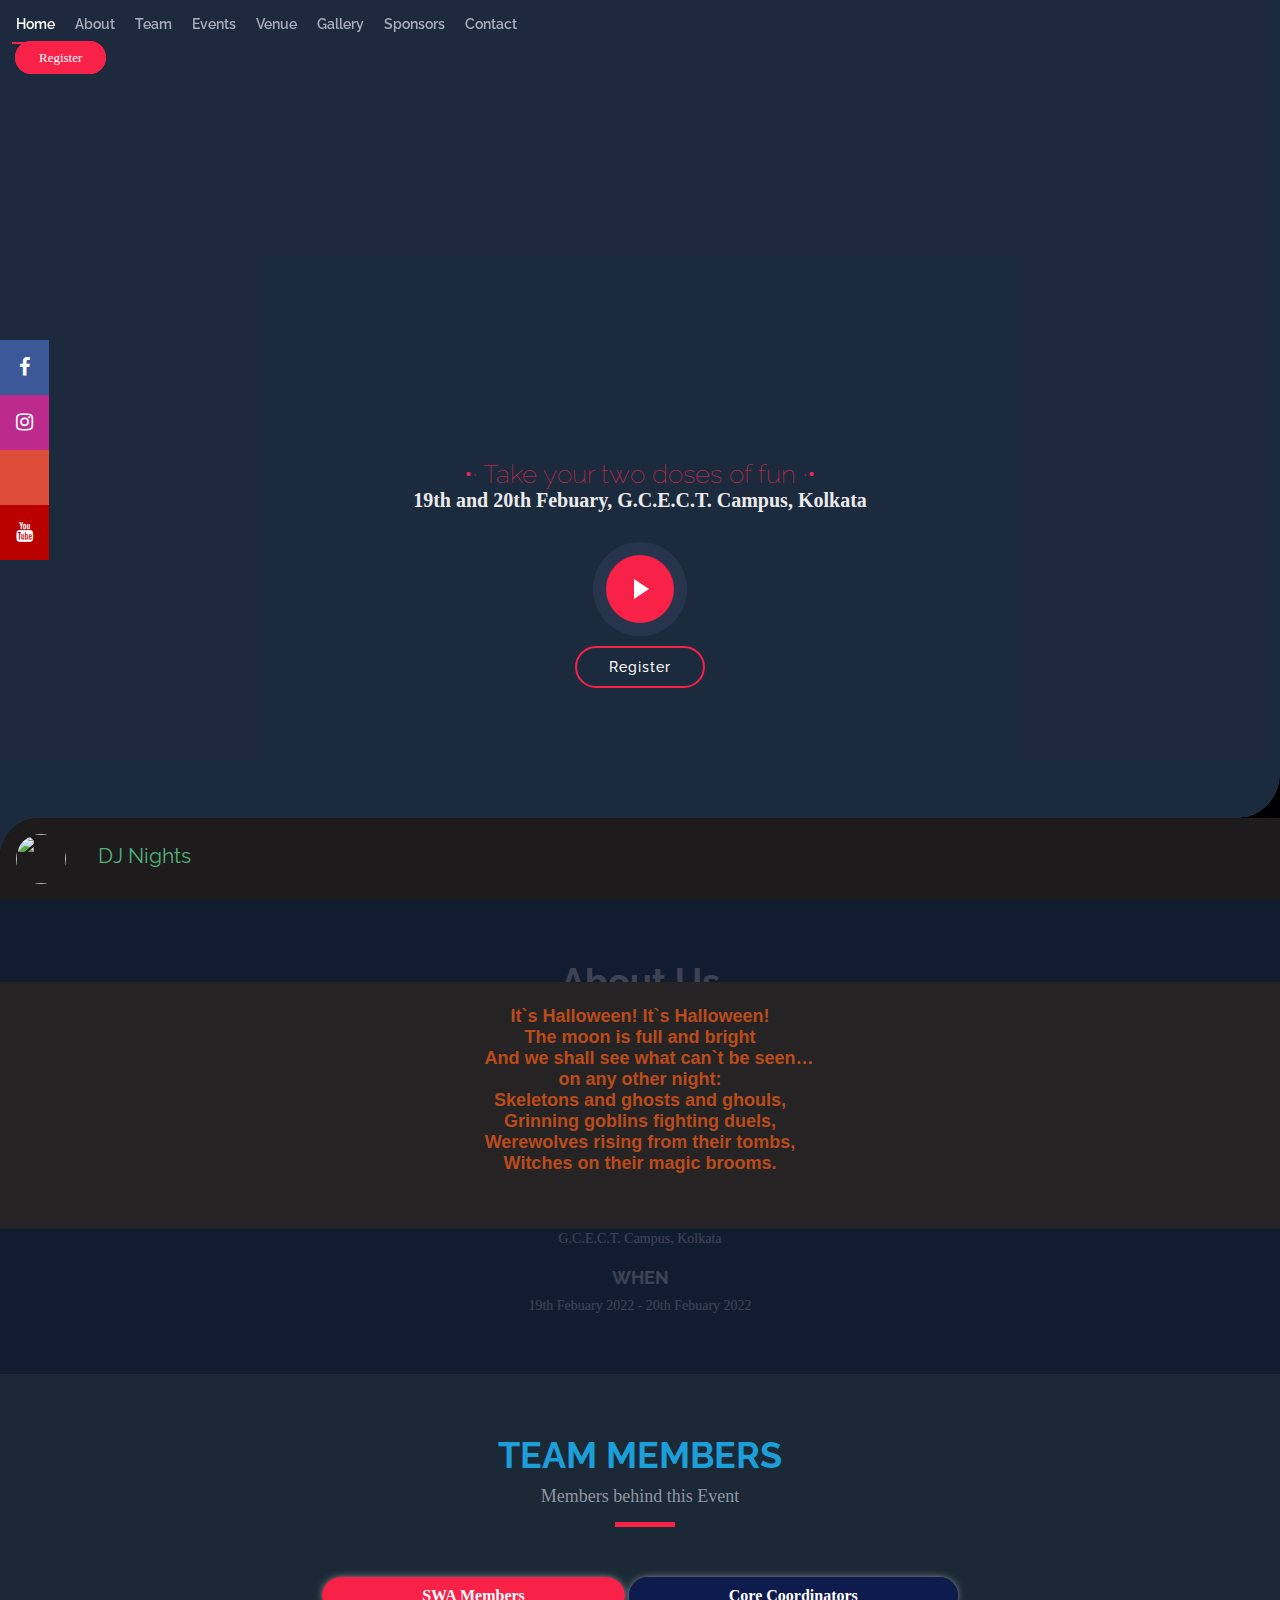
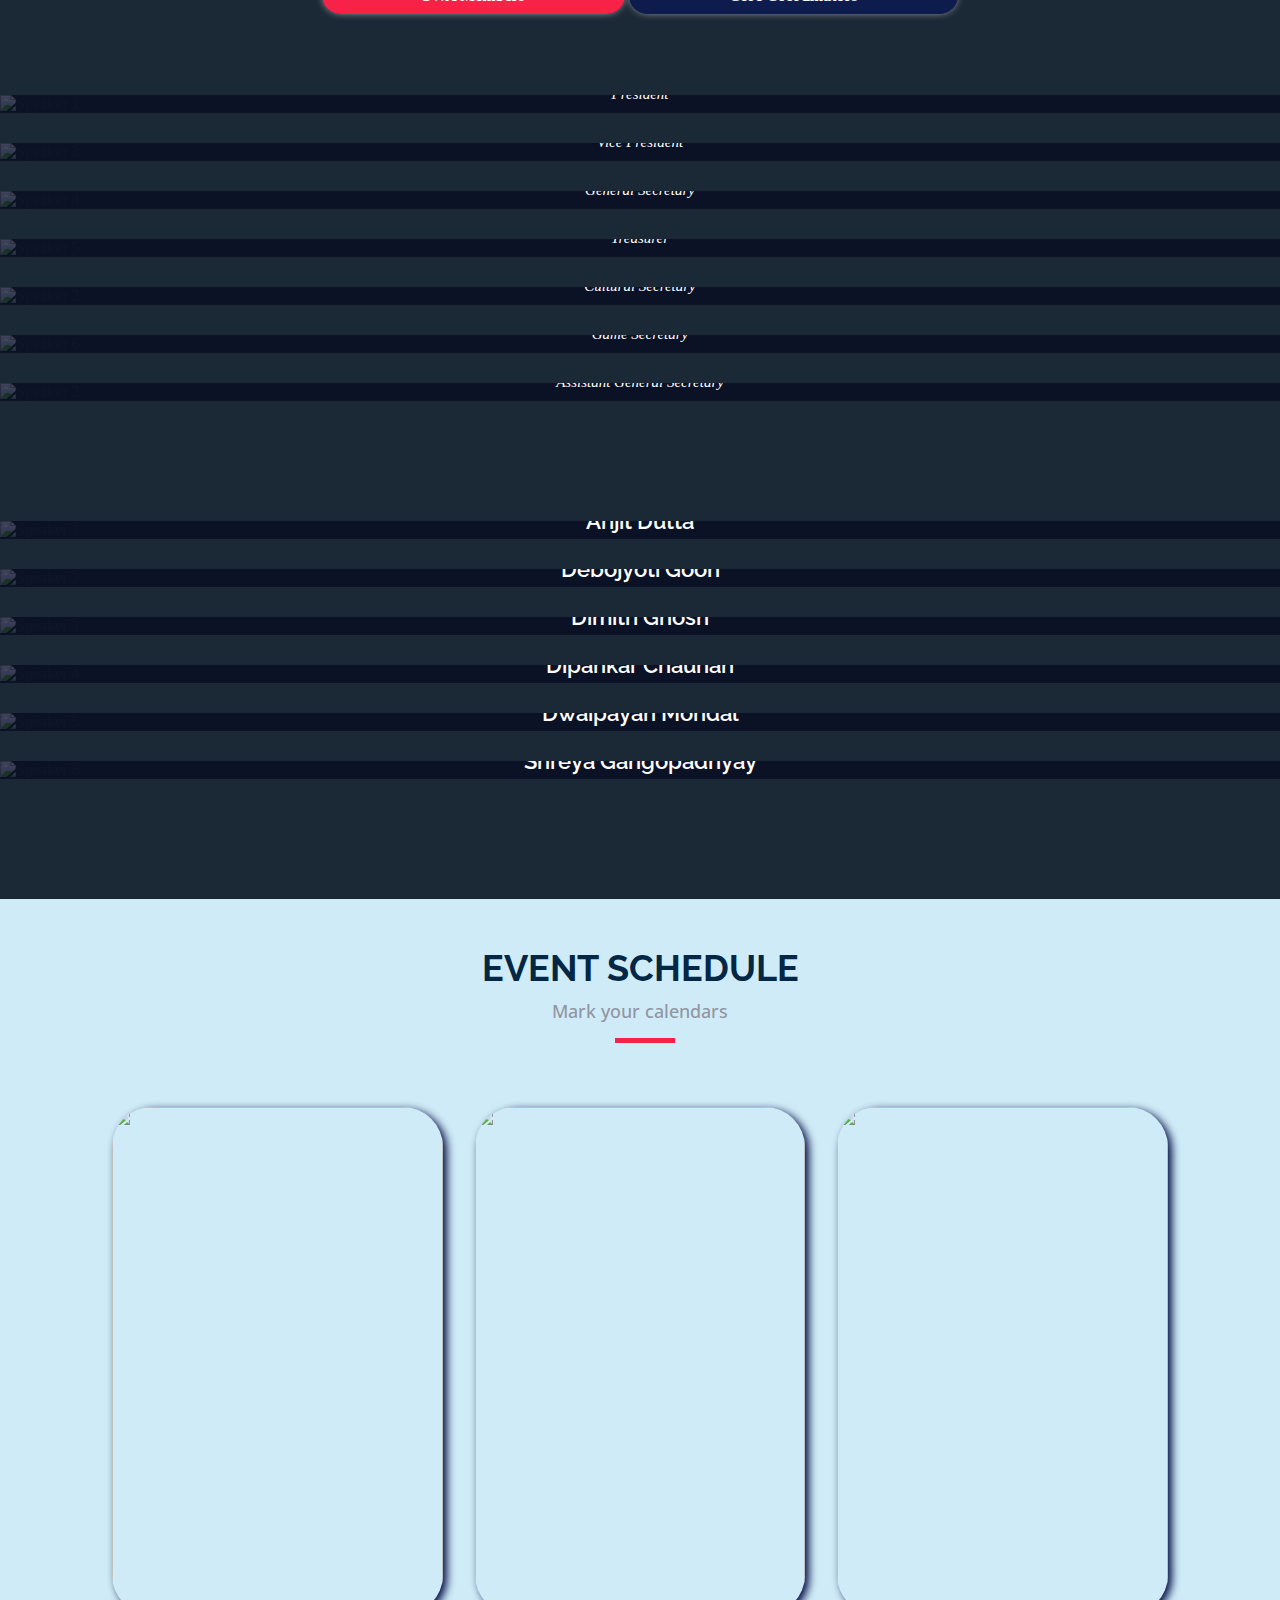
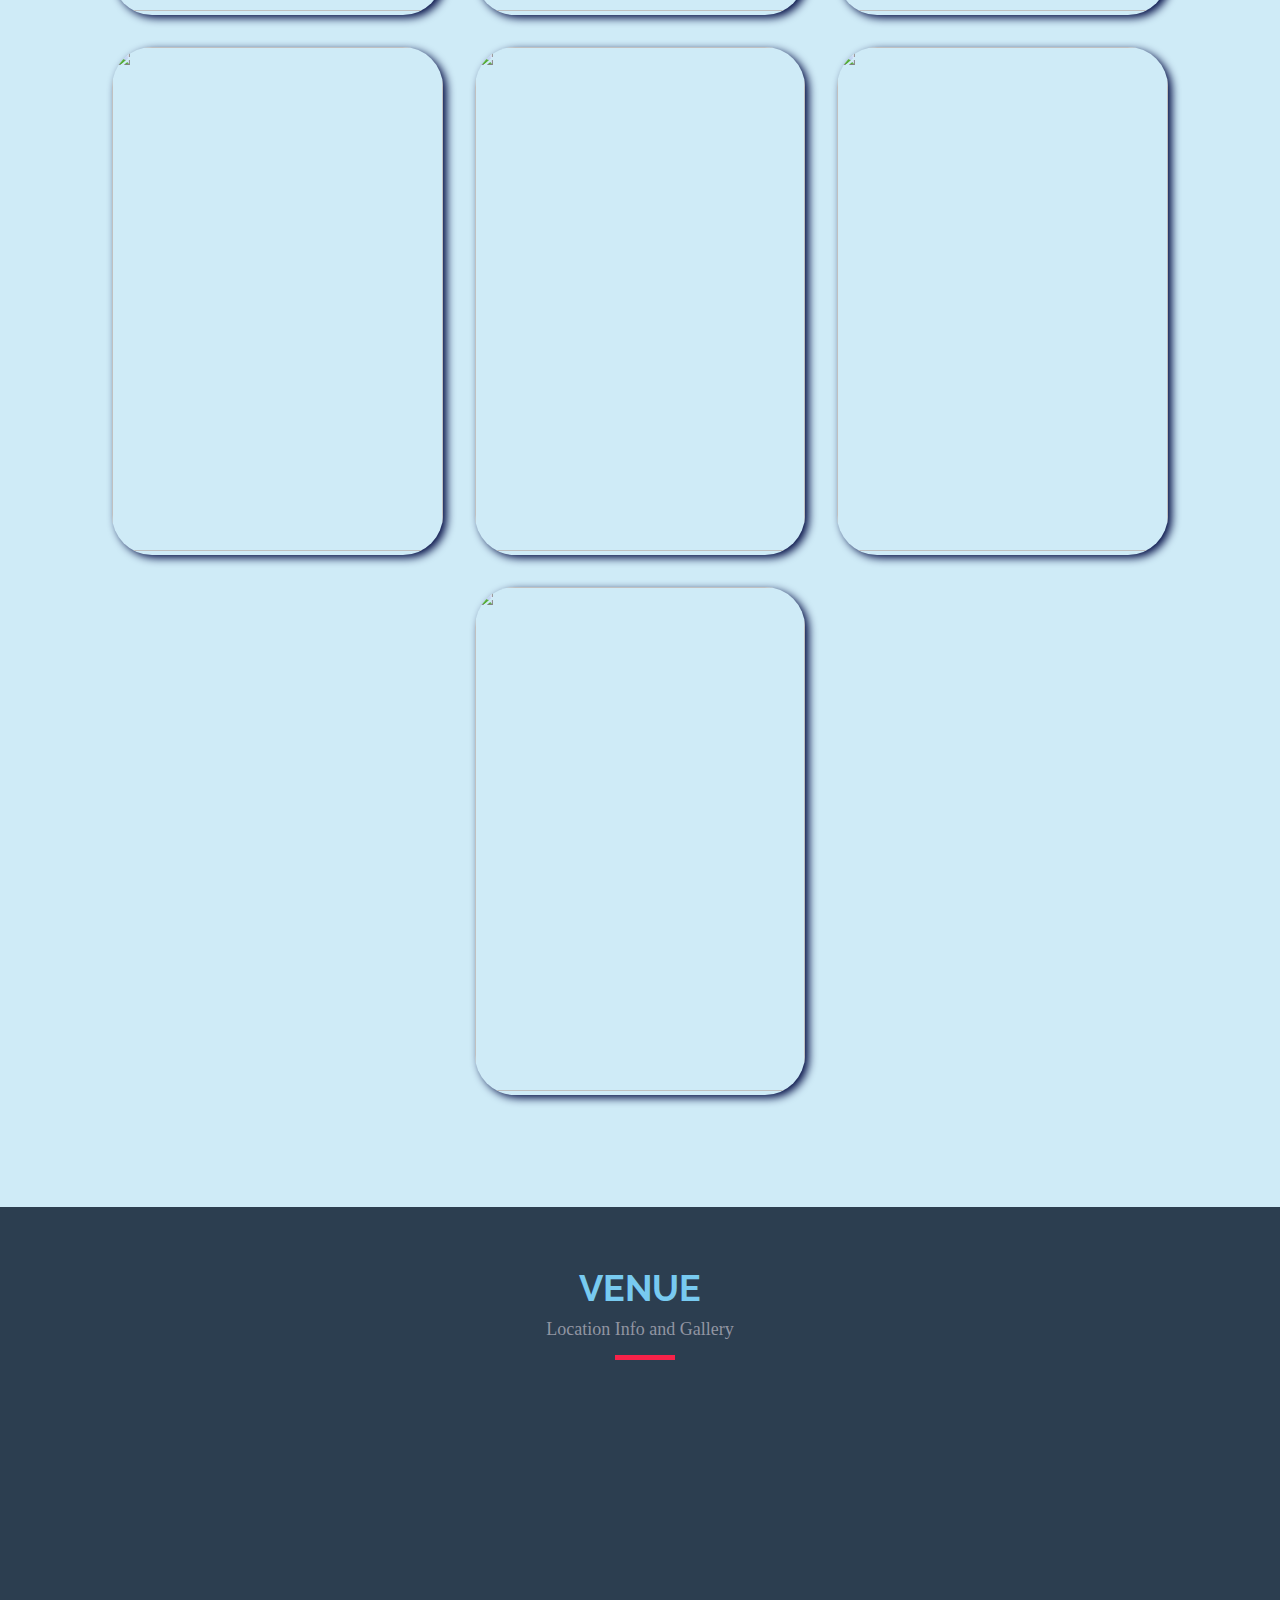
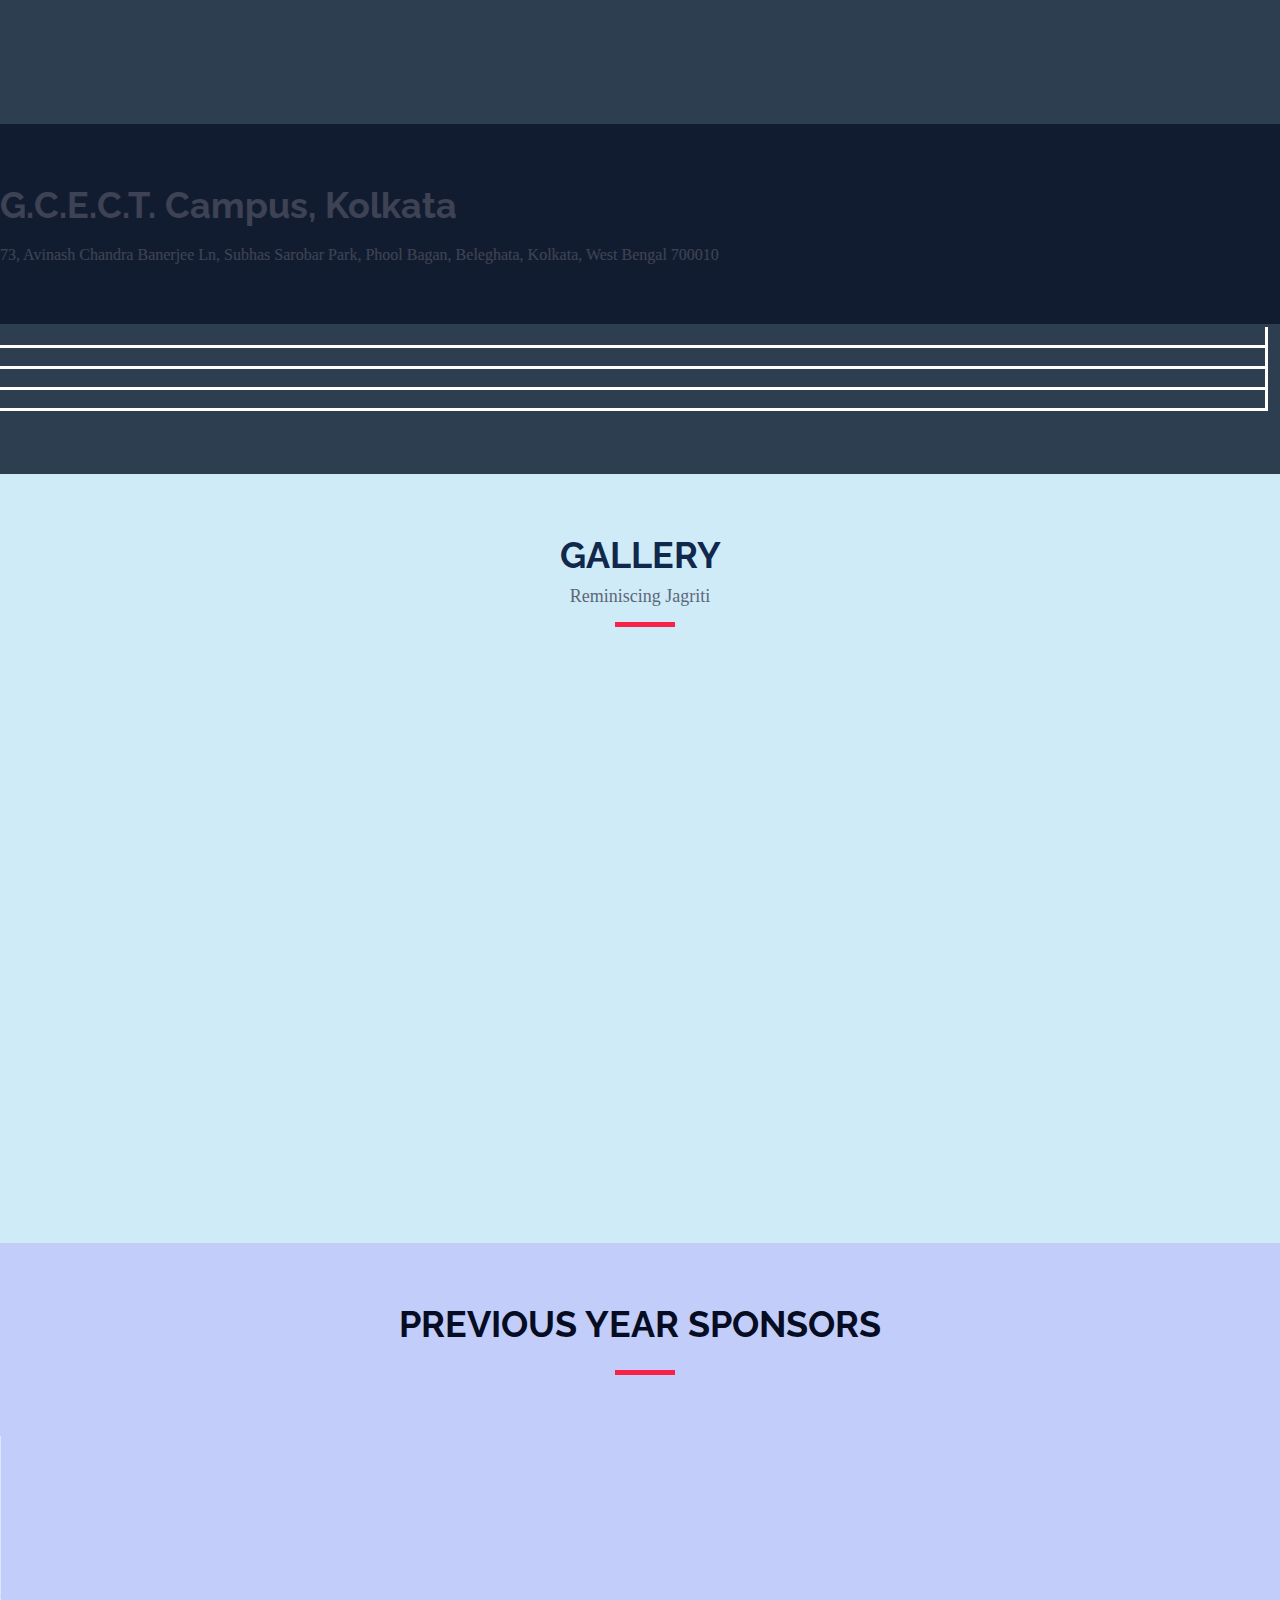
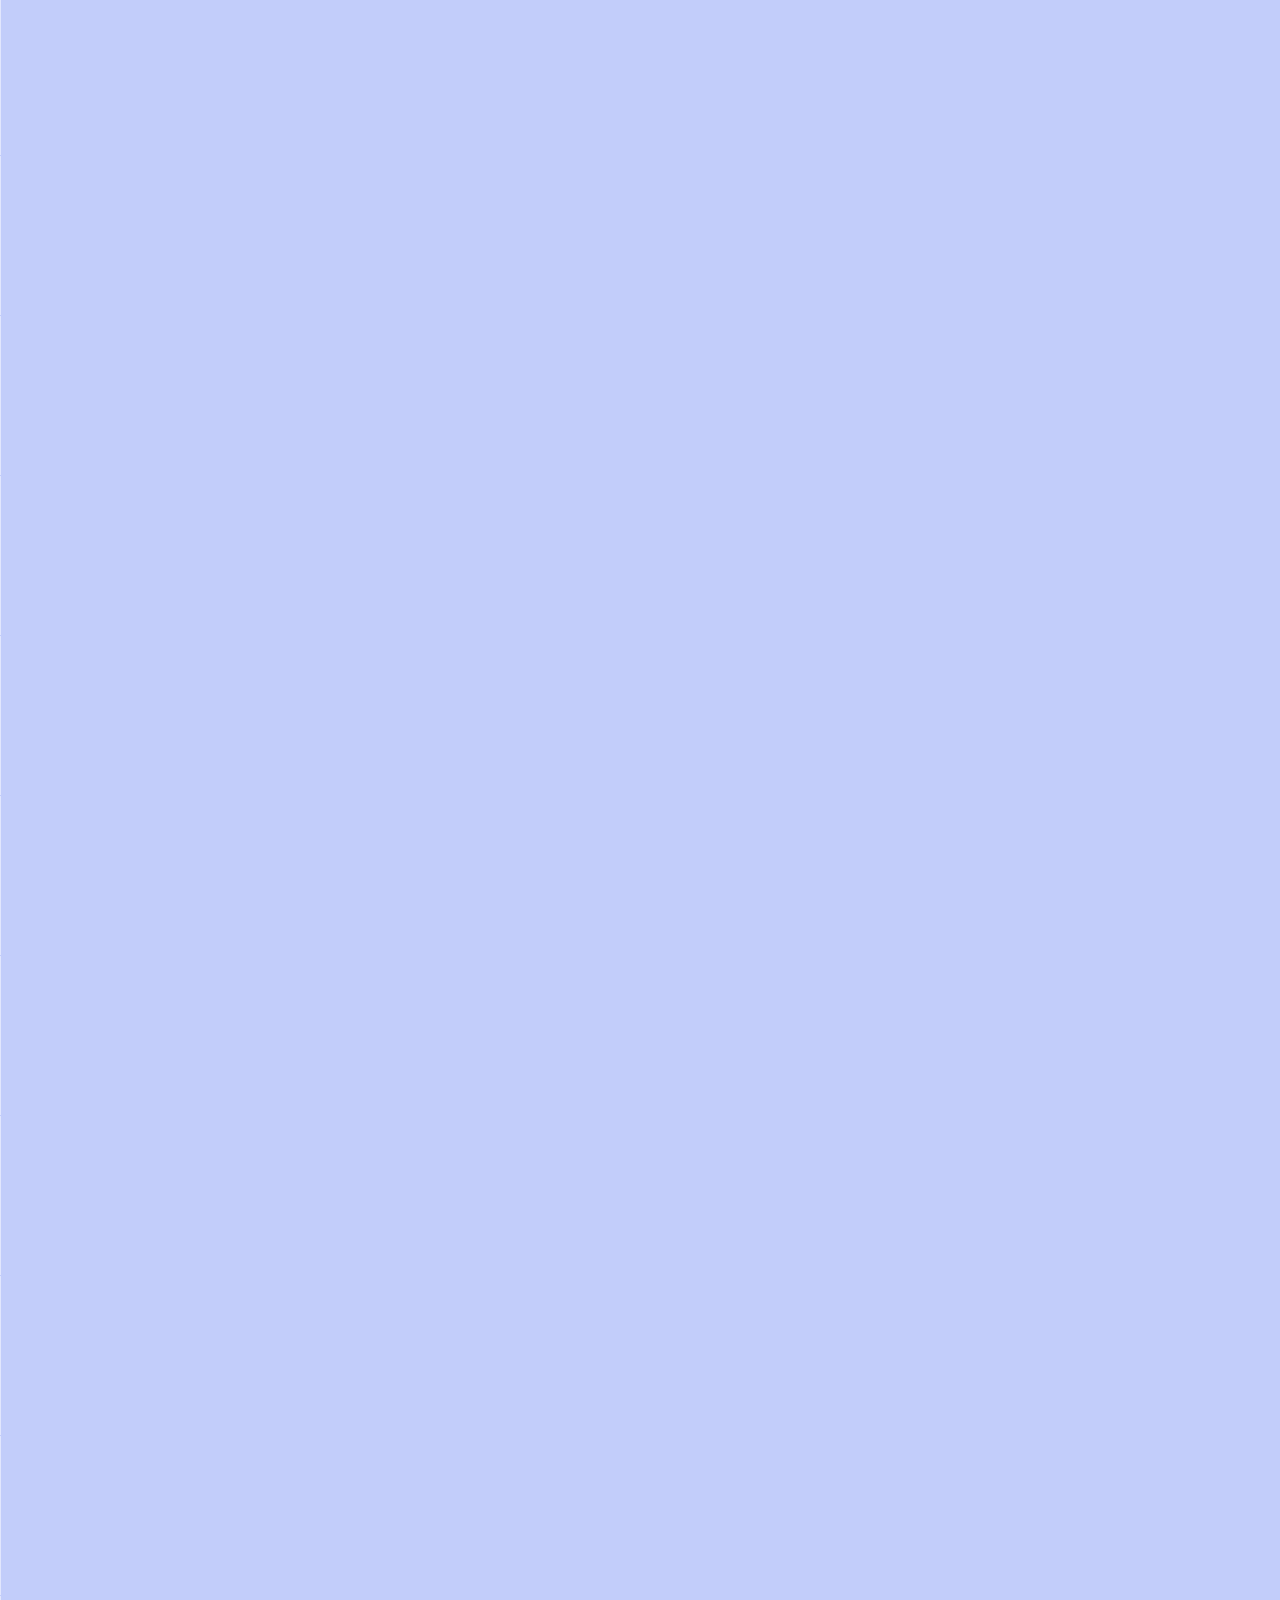
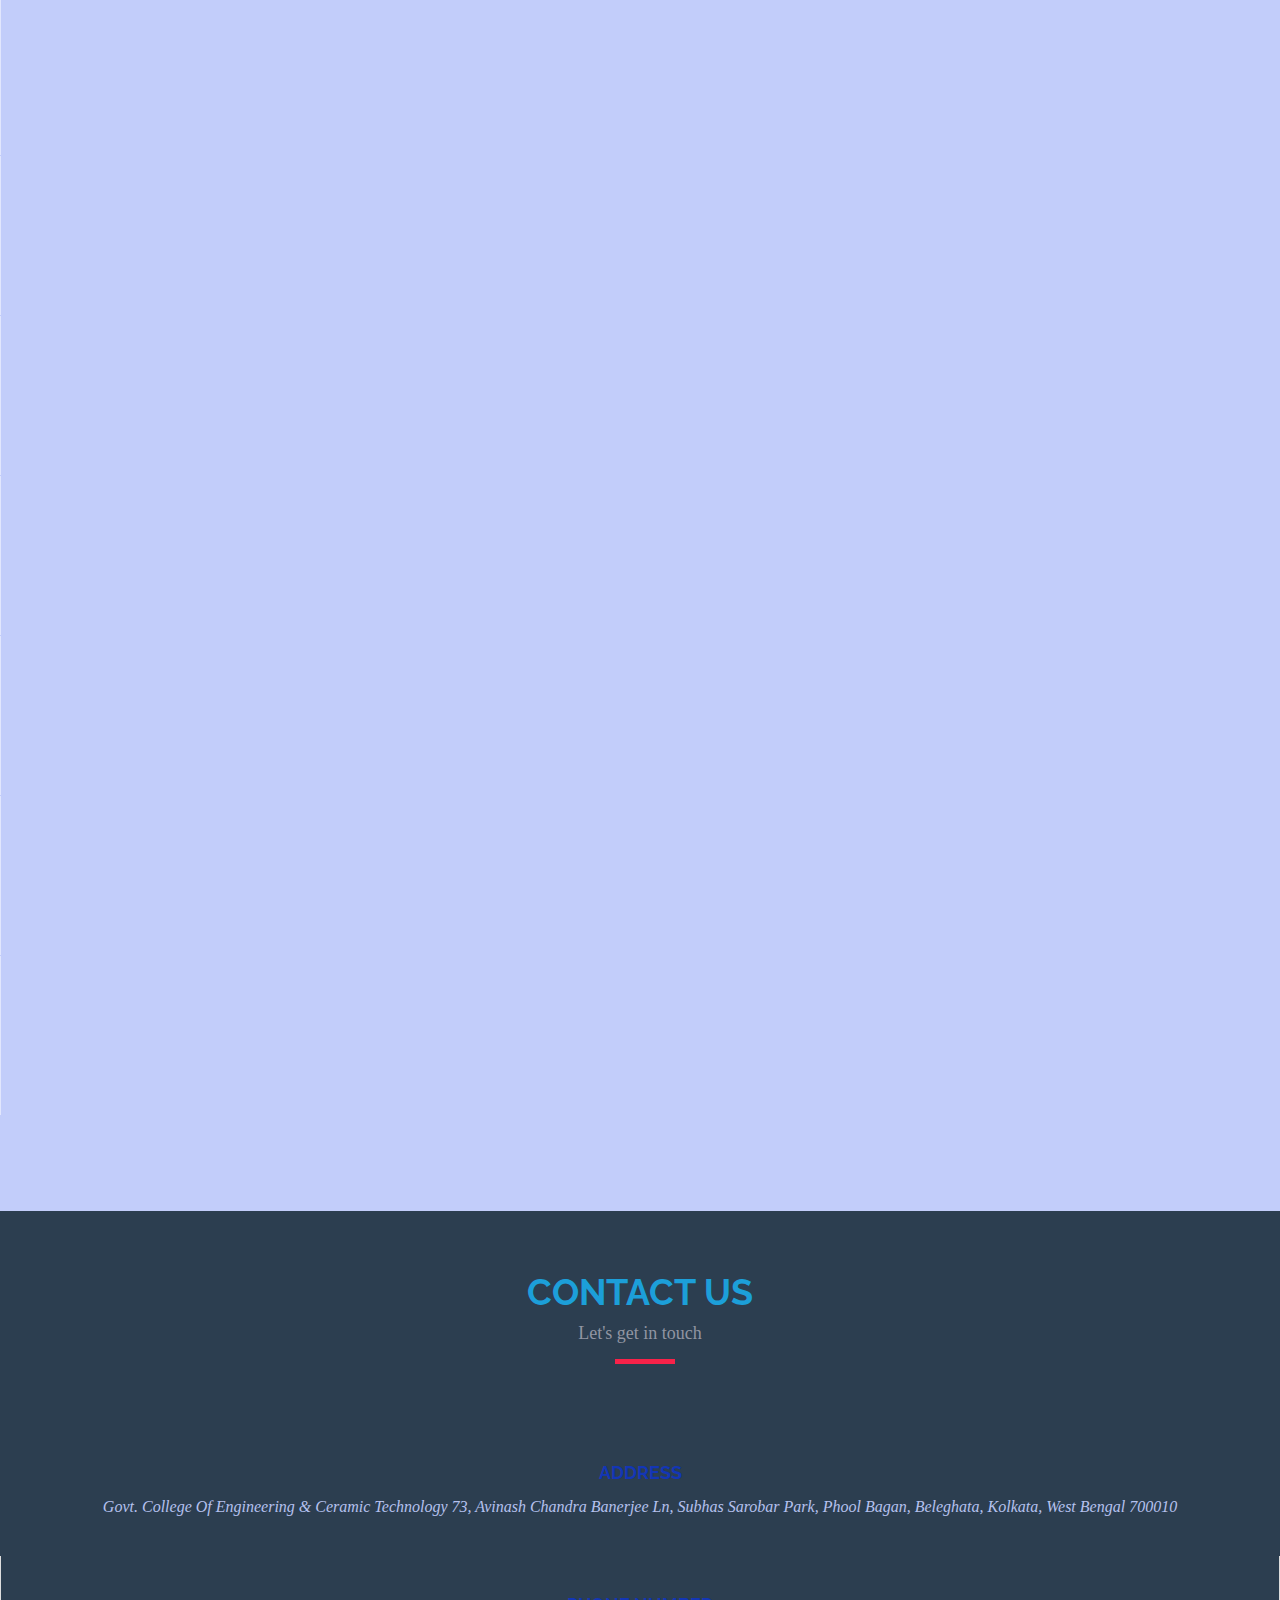
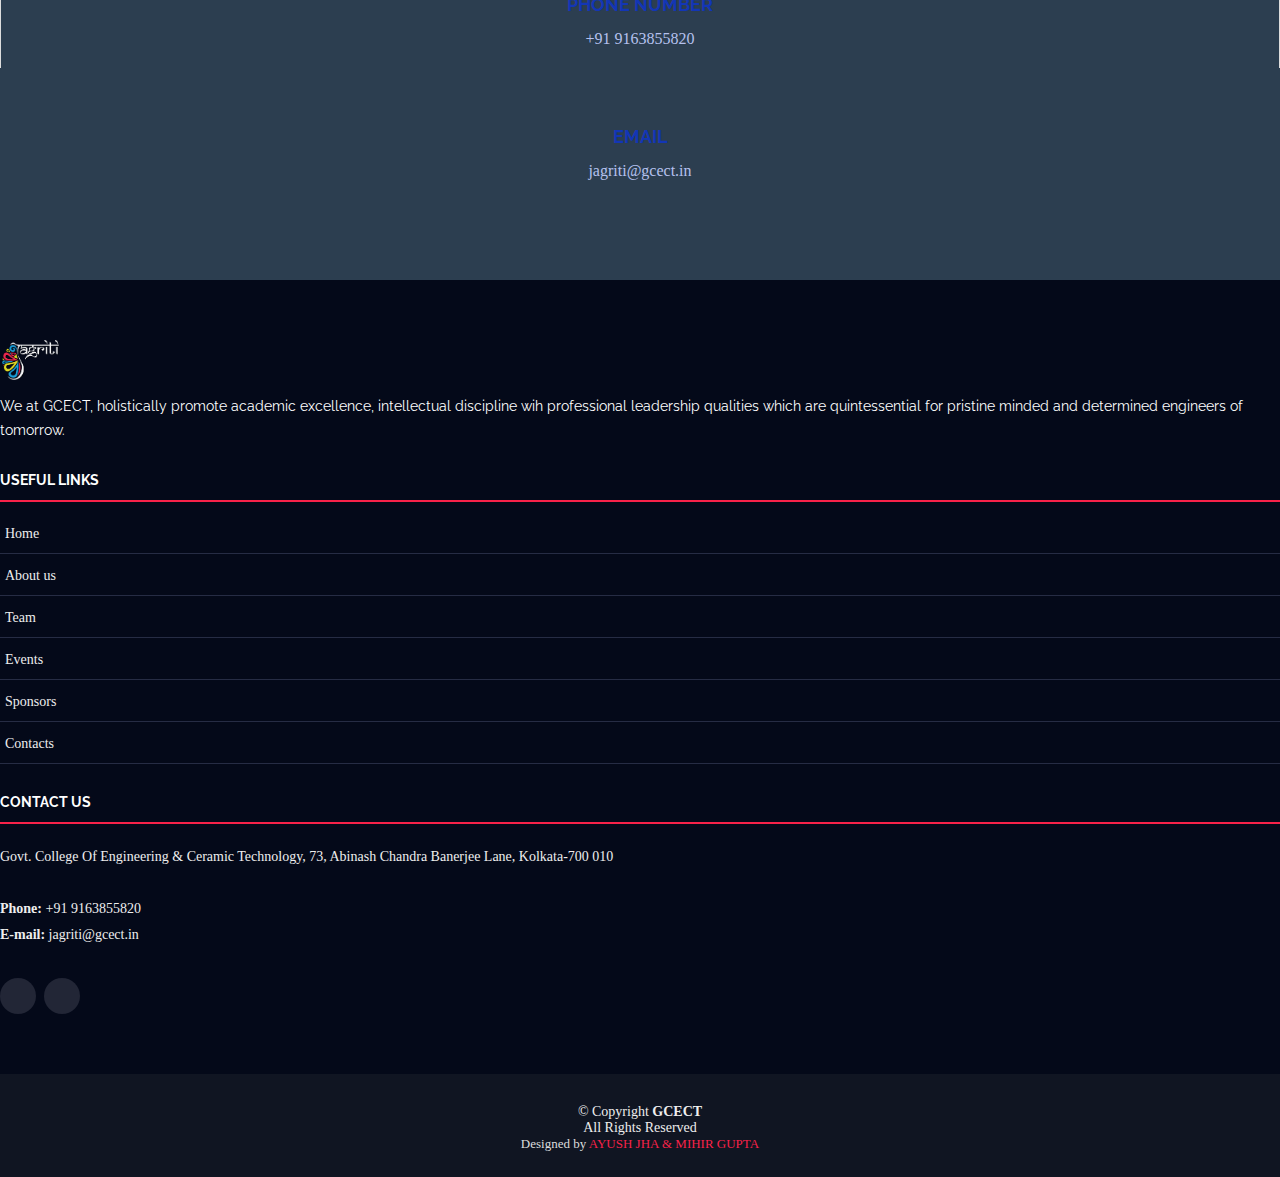
==== commit d7a26633: "logo" ====
--- a/index.html
+++ b/index.html
@@ -10,8 +10,8 @@
   <meta content="" name="keywords">
 
   <!-- Favicons -->
-  <link href="assets/img/favicon.png" rel="icon">
-  <link href="assets/img/apple-touch-icon.png" rel="apple-touch-icon">
+  <link href="assets/img/jfav001.png" rel="icon">
+  <link href="assets/img/jfav001.png" rel="apple-touch-icon">
 
   <!--social media icons-->
   <link rel="stylesheet" href="https://cdnjs.cloudflare.com/ajax/libs/font-awesome/4.7.0/css/font-awesome.min.css">
@@ -41,15 +41,15 @@
       <div id="logo" class="me-auto">
         <!-- Uncomment below if you prefer to use a text logo -->
         <!-- <h1><a href="index.html">The<span>Event</span></a></h1>-->
-        <a href="index.html" class="scrollto"><img src="assets/img/JL_sbg_005@3x.png" alt="" title="" width="250" height="120"></a>
+        <a href="index.html" class="scrollto"></a>
       </div>
 
       <!--social media icons-->
       <div class="icon-bar">
         <a href="https://www.facebook.com/jagriti2022/" target="_blank" class="facebook"><i class="fa fa-facebook"></i></a>
         <a href="https://www.instagram.com/jagriti_2k22/" target="_blank" class="instagram"><i class="fa fa-instagram"></i></a>
-        <!-- <a href="jagriti@gcect.in" class="google"><i class="fa fa-gmail"></i></a> -->
-        <!-- <a href="#" class="youtube"><i class="fa fa-youtube"></i></a> -->
+         <a href="jagriti@gcect.in" class="google"><i class="fa fa-gmail"></i></a>
+        <a href="#" class="youtube"><i class="fa fa-youtube"></i></a>
       </div>
 
       <nav id="navbar" class="navbar order-last order-lg-0">
@@ -82,7 +82,7 @@
         </ul>
         <i class="bi bi-list mobile-nav-toggle"></i>
       </nav><!-- .navbar -->
-      <a class="buy-tickets scrollto" href="#">Register</a>
+      <a class="buy-tickets scrollto" href="https://www.townscript.com/e/jagriti-011233" target="#">Register</a>
 
     </div>
   </header><!-- End Header -->
@@ -90,11 +90,11 @@
   <!-- ======= Hero Section ======= -->
   <section id="hero">
     <div class="hero-container" data-aos="zoom-in" data-aos-delay="100">
-      <h1 class="mb-2 pb-2 mt-2">JAGRITI</h1>
+      <h1 class="mb-2 pb-2 mt-2"><img src="./assets/img/JL_sbg_005@3x.png"alt="" title="" width="250" id="imag1"></h1>
       <span class="mb-6 pb-4 pt-0">&bull;&middot; Take your two doses of fun &middot;&bull;</span>
-      <p class="mb-4 pb-0 mt-4">Last Week of December, G.C.E.C.T. Campus, Kolkata</p>
+      <p class="mb-4 pb-0 mt-4">19th and 20th Febuary, G.C.E.C.T. Campus, Kolkata</p>
       <a href="https://www.youtube.com/watch?v=jDDaplaOz7Q" class="glightbox play-btn mb-4"></a>
-      <a href="#about" class="about-btn scrollto">About Us</a>
+      <a href="https://www.townscript.com/e/jagriti-011233" class="about-btn scrollto" target="#">Register</a>
     </div>
   </section><!-- End Hero Section -->
 
@@ -106,7 +106,7 @@
         <div class="row">
           <div class="col-lg-6">
             <h2>About Us</h1>
-              <p>At GCECT, while academic excellence is meant to be uncompromisng, we believe that a significance of
+              <p>At GCECT, while academic excellence is meant to be uncompromising, we believe that a significance of
                 literary, cultural as well as sports skill is indelible to an integrated experience of an engineering
                 institution.
                 <hr>After the huge success of the previous editions of Jagriti, this year it is sure to be better and
@@ -116,7 +116,7 @@
                 planned differently by incorporating <i>"Tech-talks"</i>(Technical talks) &
                 <i>"E-talks"</i>(Entrepreneurship talks). Being a youth with social initiaitves like a blood donation
                 camp, eye-testing campaign and homeopathic clinic in the previous editions.
-                <hr><b>We at GCECT, holistically promote academic excellence, intellectual discipline wih professional
+                <hr><b>We at GCECT, holistically promote academic excellence, intellectual discipline with professional
                   leadership qualities which are quintessential for pristine minded and determined engineers of
                   tomorrow.<br>&#9679 &#x1F754; &#9679<br> </b>
               </p>
@@ -128,7 +128,7 @@
           </div>
           <div class="col-lg-3">
             <h3>When</h3>
-            <p>Last Week of December</p>
+            <p>19th Febuary 2022 - 20th Febuary 2022</p>
           </div>
         </div>
       </div>
@@ -472,7 +472,7 @@
                   </svg>
                   <img src="assets/img/JL_sbg_005@3x.png" class="card-thumb" />
                   <div class="card-header-text">
-                    <h3 class="card-title"> Battle of Bands </h3>              
+                    <h3 class="card-title"> Musicon </h3>              
                   </div>
                 </div>
                 <p class="card-description"> 
@@ -872,7 +872,7 @@
         <div class="row">
 
           <div class="col-lg-3 col-md-6 footer-info">
-            <img src="assets/img/logo.png" alt="TheEvenet">
+            <img src="assets/img/logo.png" alt="TheEvenet" id="imag1">
             <p>We at GCECT, holistically promote academic excellence, intellectual discipline wih professional leadership qualities which are quintessential for pristine minded and determined engineers of tomorrow.</p>
           </div>
 
--- a/assets/css/style.css
+++ b/assets/css/style.css
@@ -71,7 +71,7 @@
   width: 100%;
   height: 100%;
   overflow: visible;
-  background: #fff url("../img/preloader.svg") no-repeat center center;
+  background: #fff url("../img/logo.png") no-repeat center center;
 }
 
 /*--------------------------------------------------------------
@@ -1729,7 +1729,7 @@
   padding: 3rem;
 }
 #Event h2{
-  color: #083d69;
+  color: #032744;
 }
 
 .cards{
@@ -1839,4 +1839,24 @@
   font-size: 18px;
 }
    
-  +#imag1:hover {
+  /* Start the shake animation and make the animation last for 0.5 seconds */
+  animation: shake 0.5s;
+
+  /* When the animation is finished, start again */
+  animation-iteration-count: infinite;
+}
+
+@keyframes shake {
+  0% { transform: translate(1px, 1px) rotate(0deg); }
+  10% { transform: translate(-1px, -2px) rotate(-1deg); }
+  20% { transform: translate(-3px, 0px) rotate(1deg); }
+  30% { transform: translate(3px, 2px) rotate(0deg); }
+  40% { transform: translate(1px, -1px) rotate(1deg); }
+  50% { transform: translate(-1px, 2px) rotate(-1deg); }
+  60% { transform: translate(-3px, 1px) rotate(0deg); }
+  70% { transform: translate(3px, 1px) rotate(-1deg); }
+  80% { transform: translate(-1px, -1px) rotate(1deg); }
+  90% { transform: translate(1px, 2px) rotate(0deg); }
+  100% { transform: translate(1px, -2px) rotate(-1deg); }
+}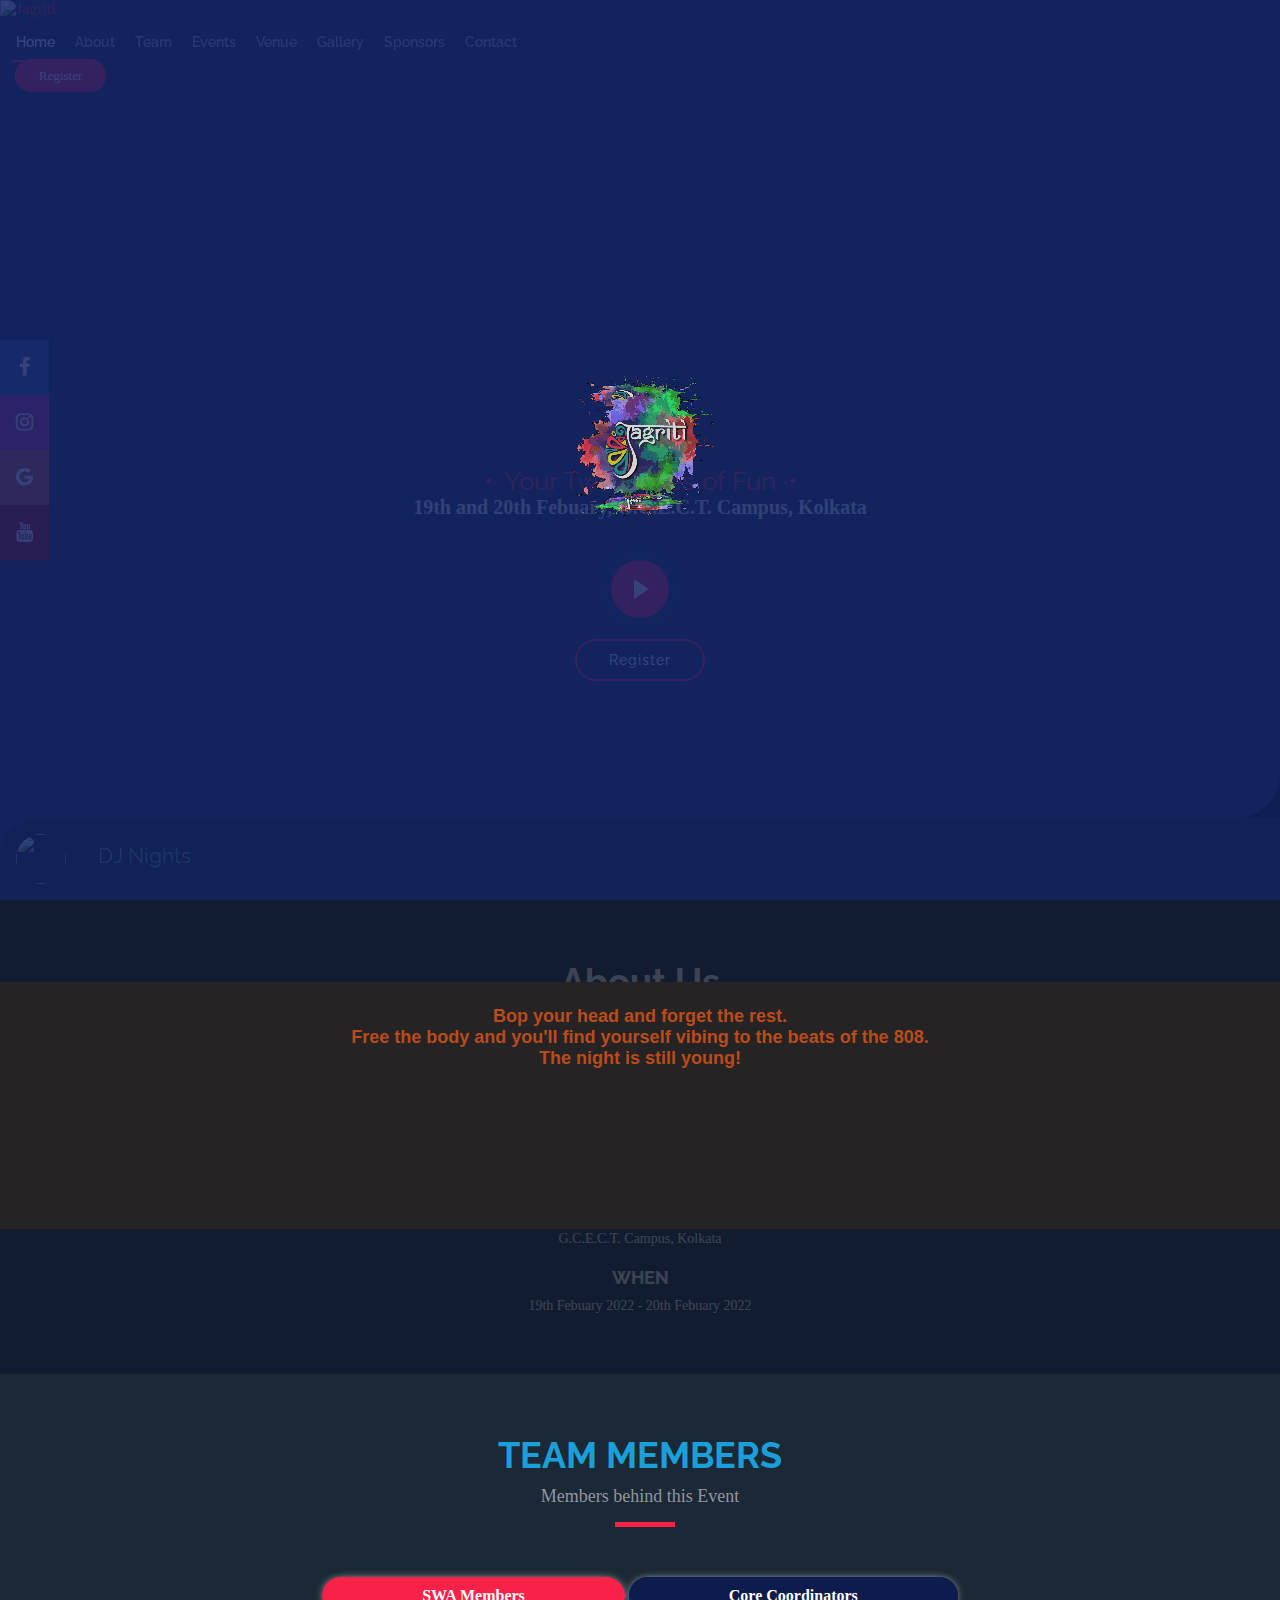
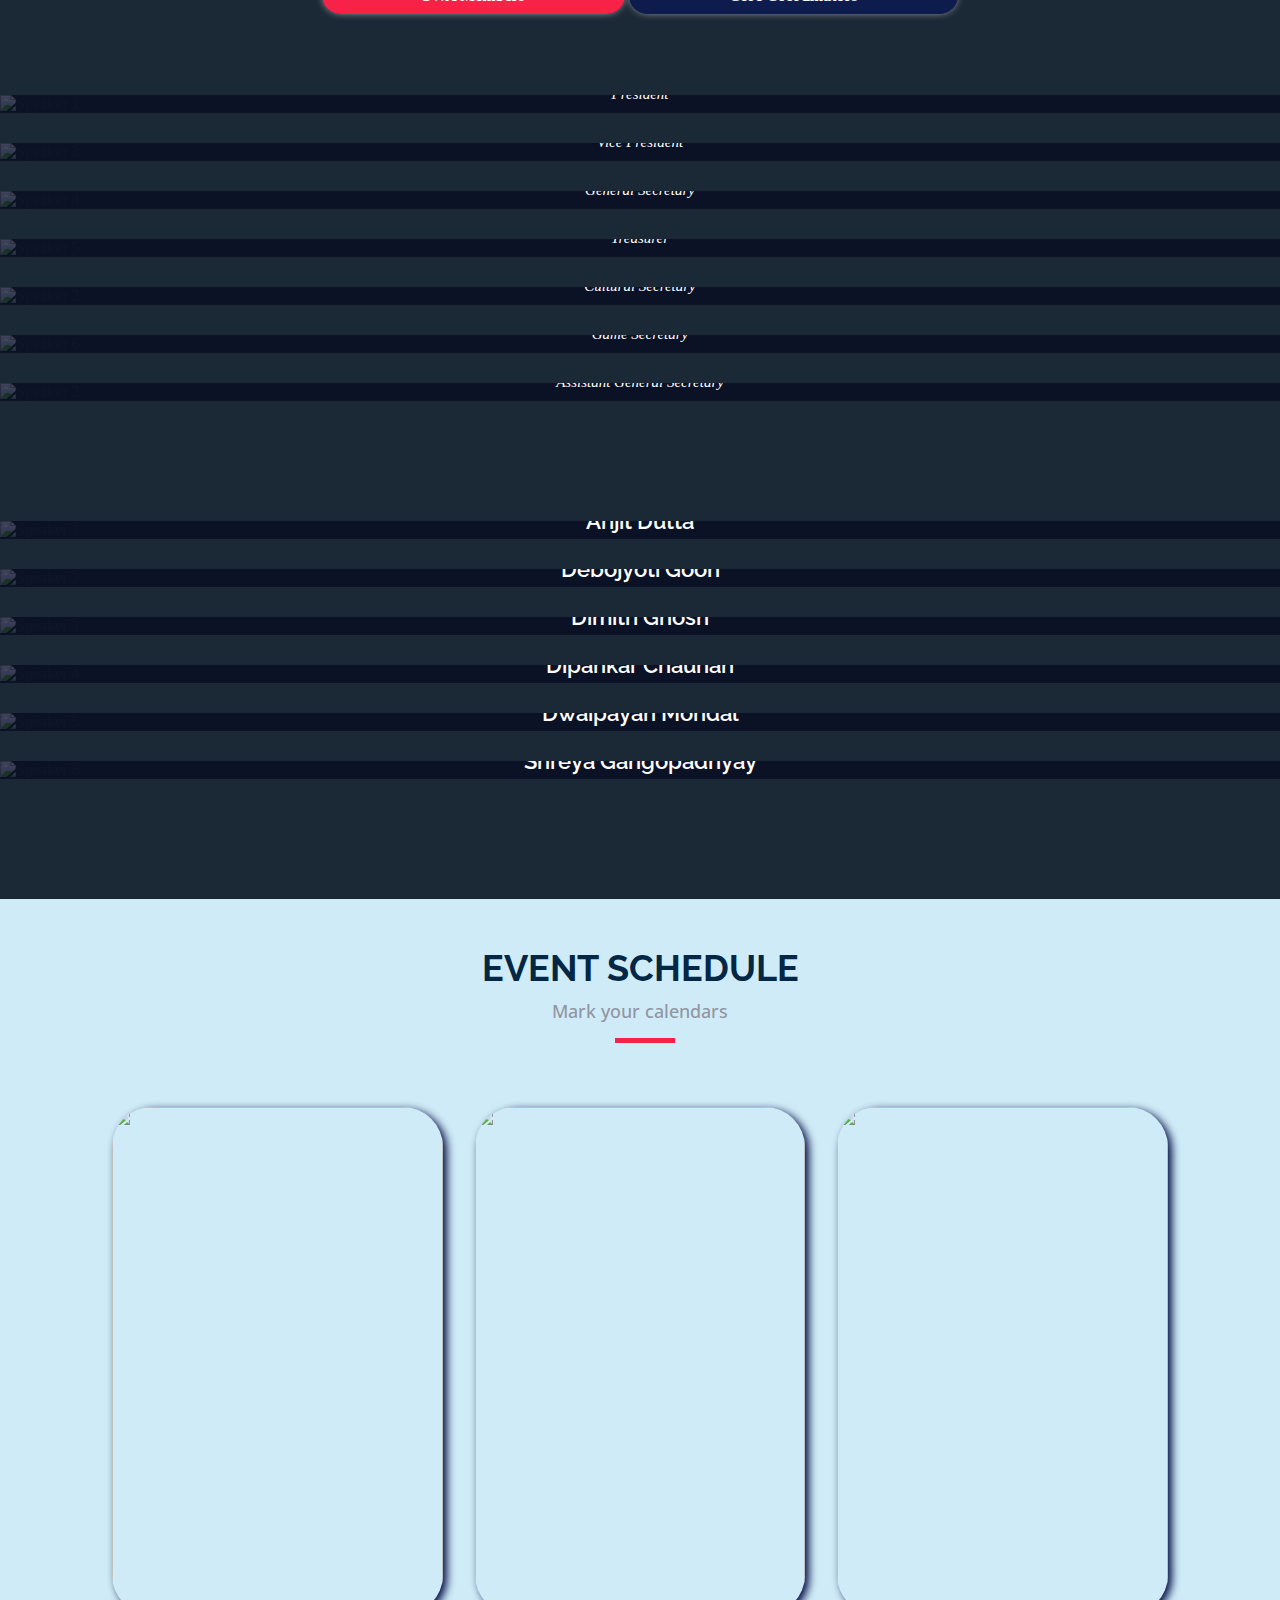
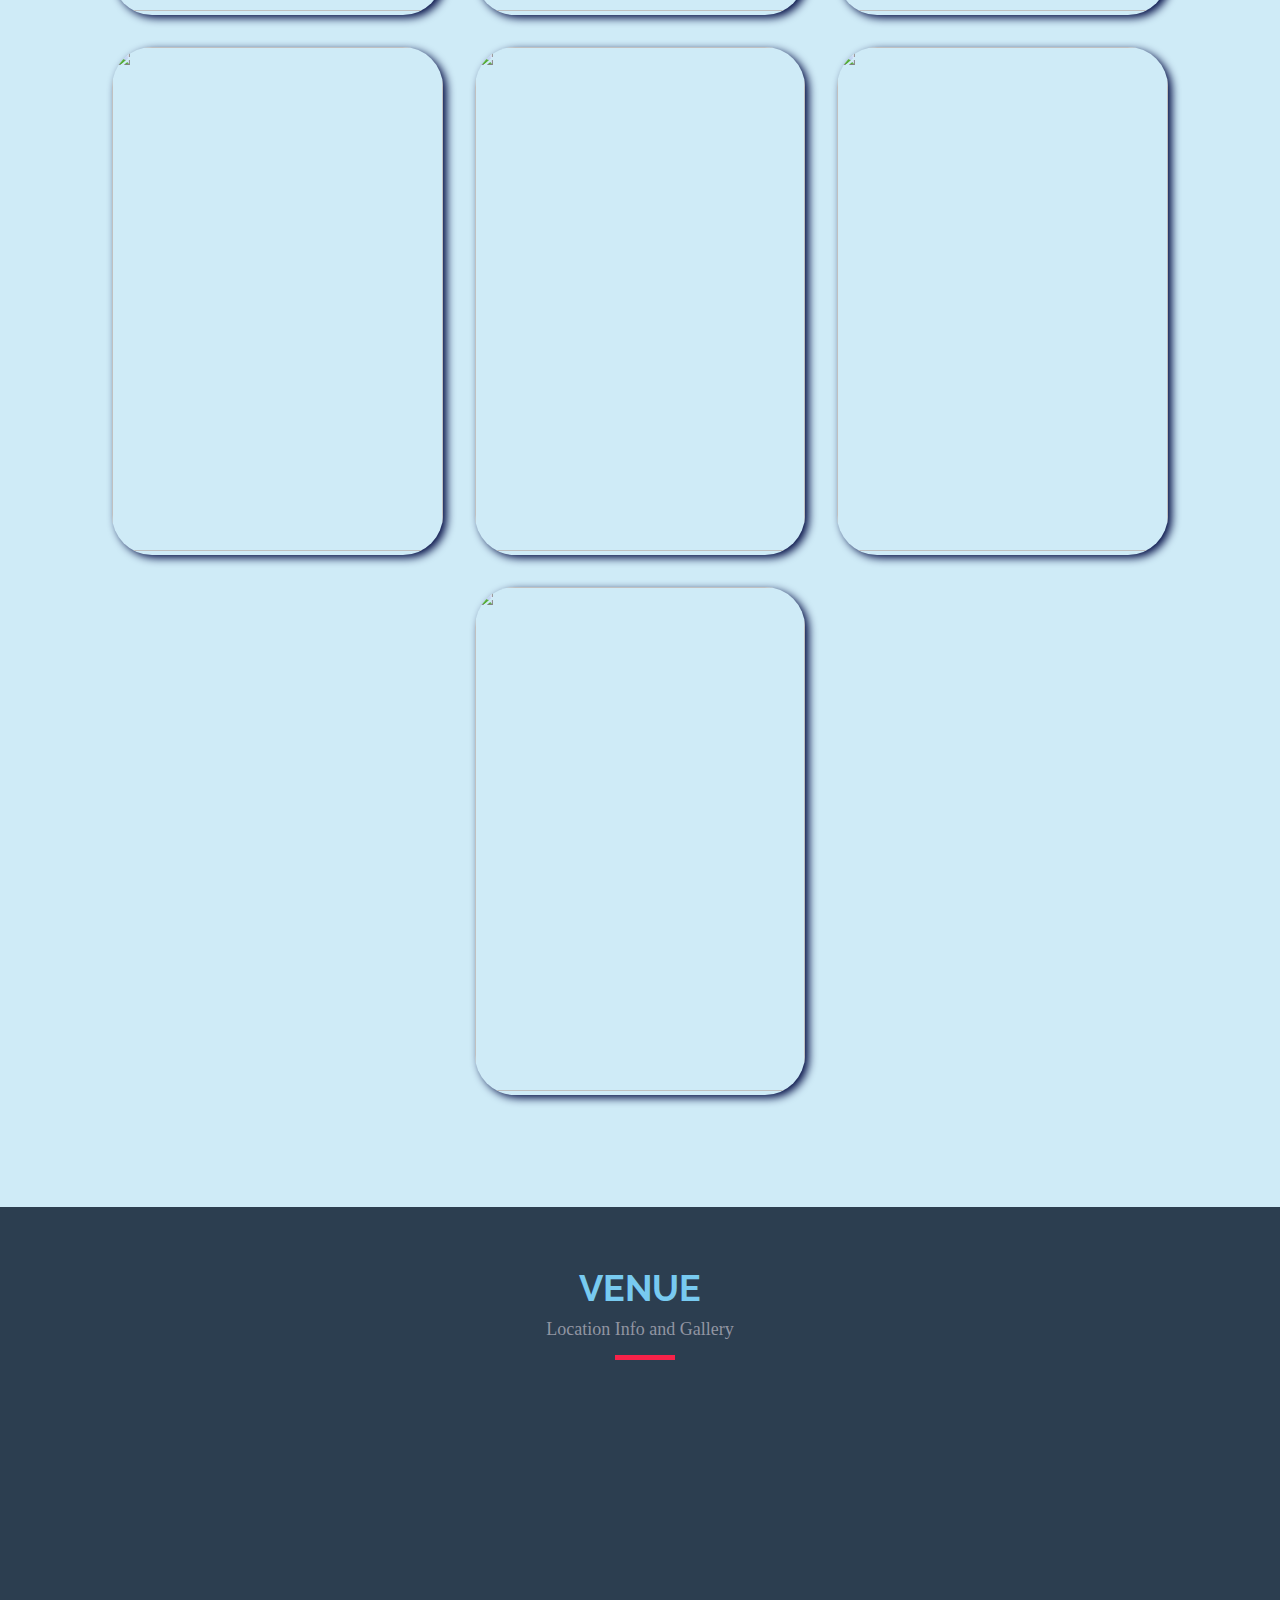
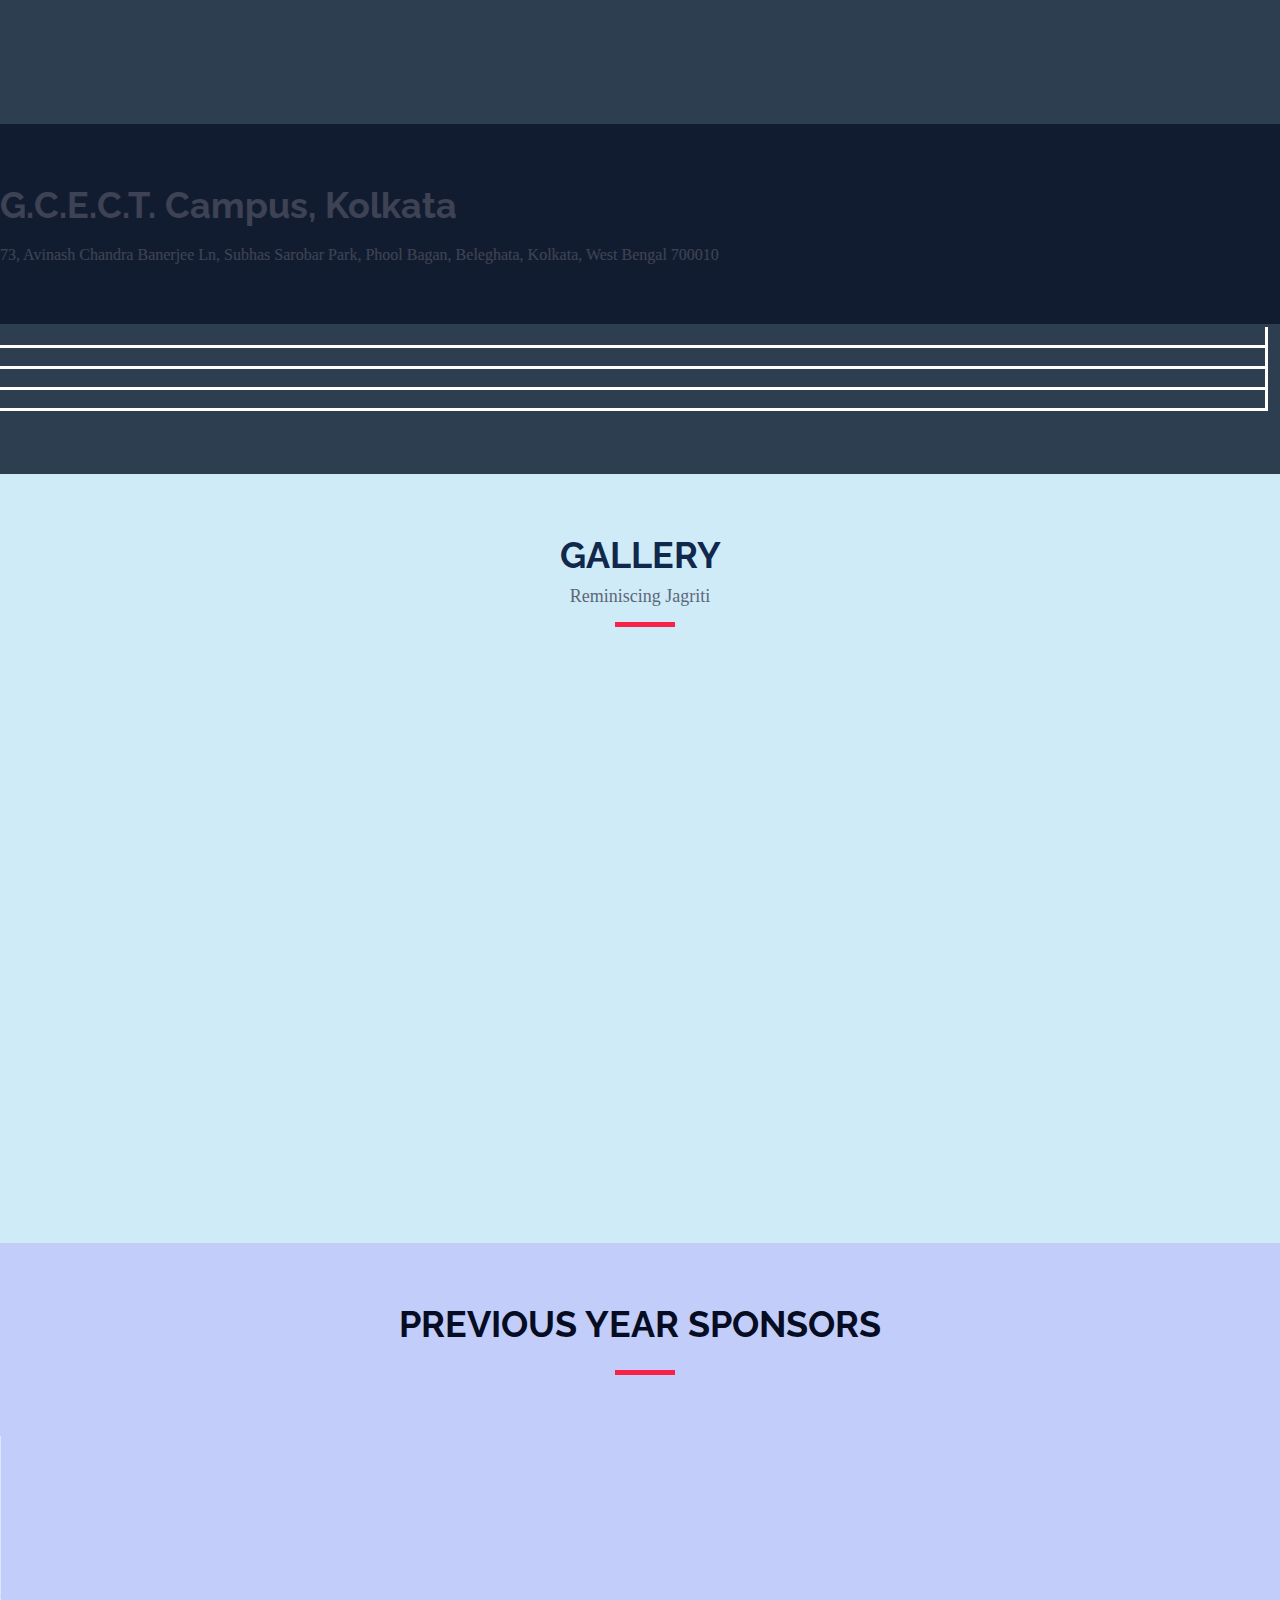
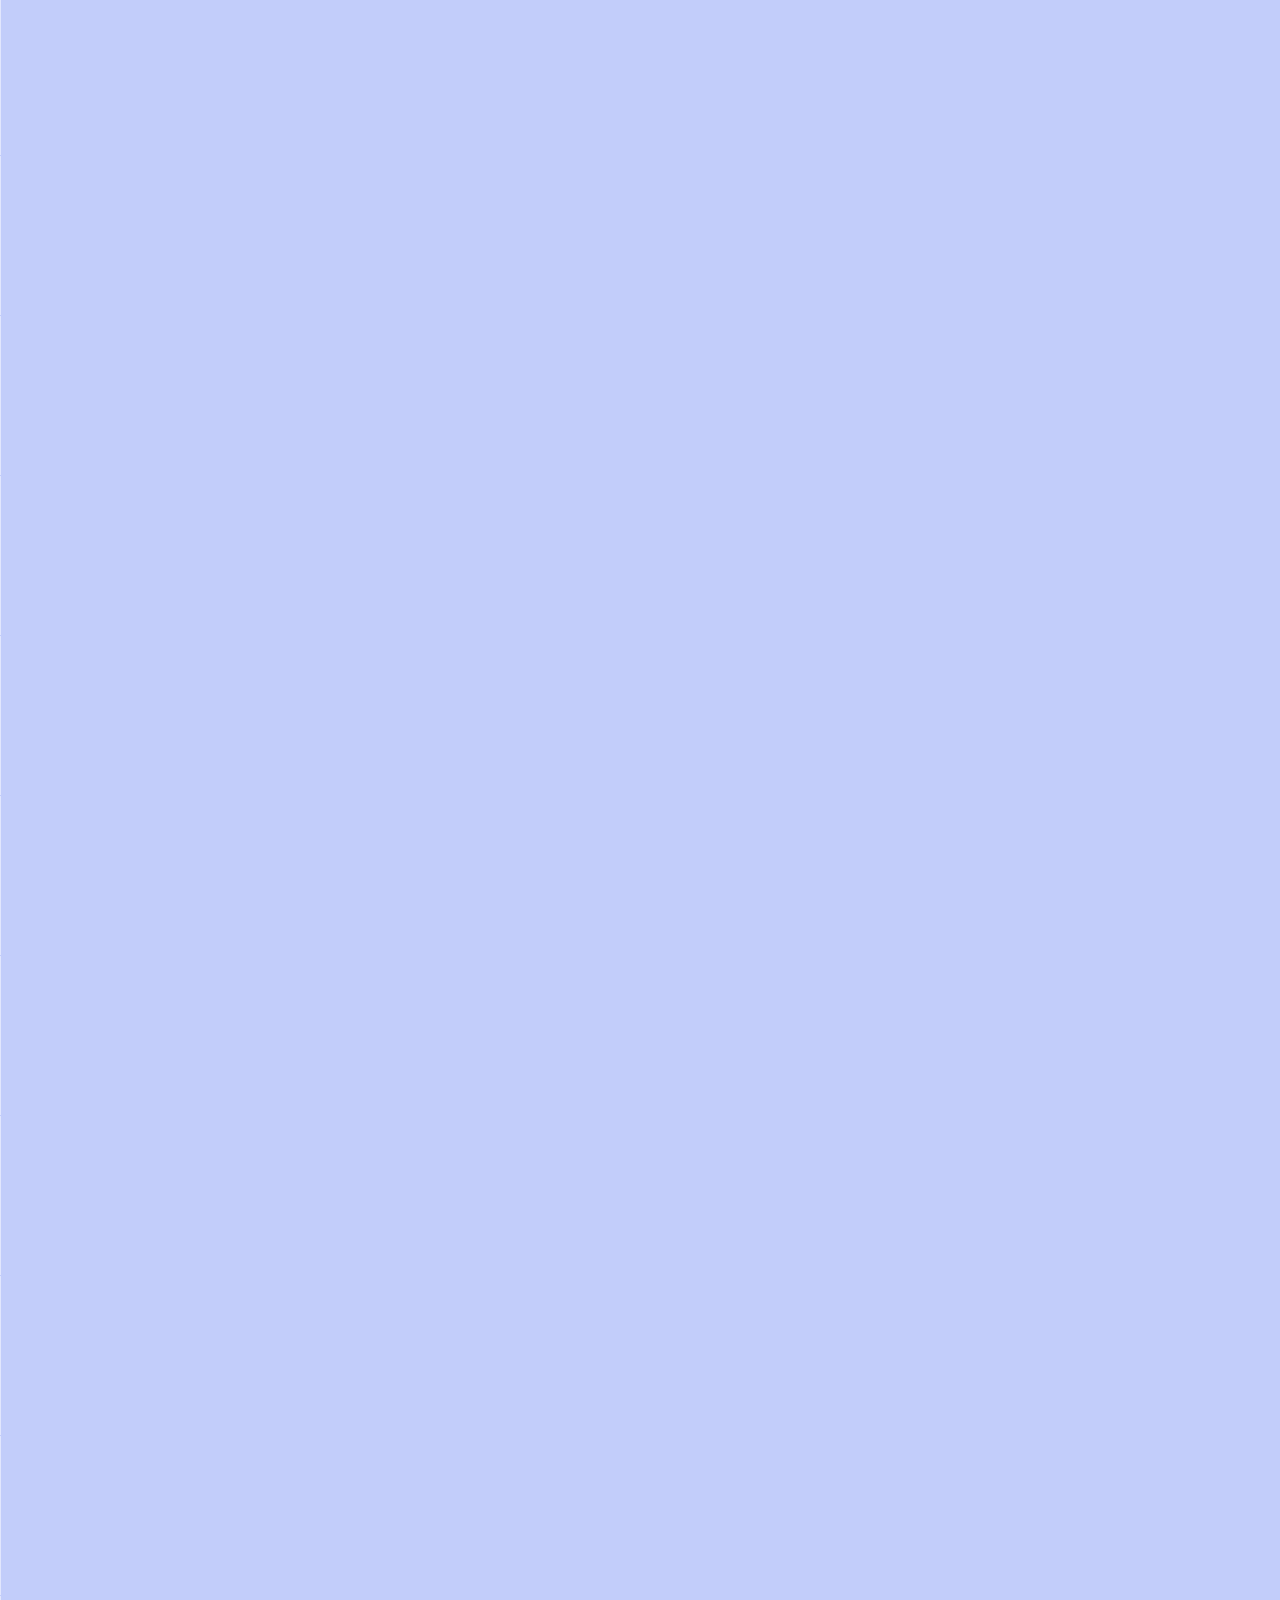
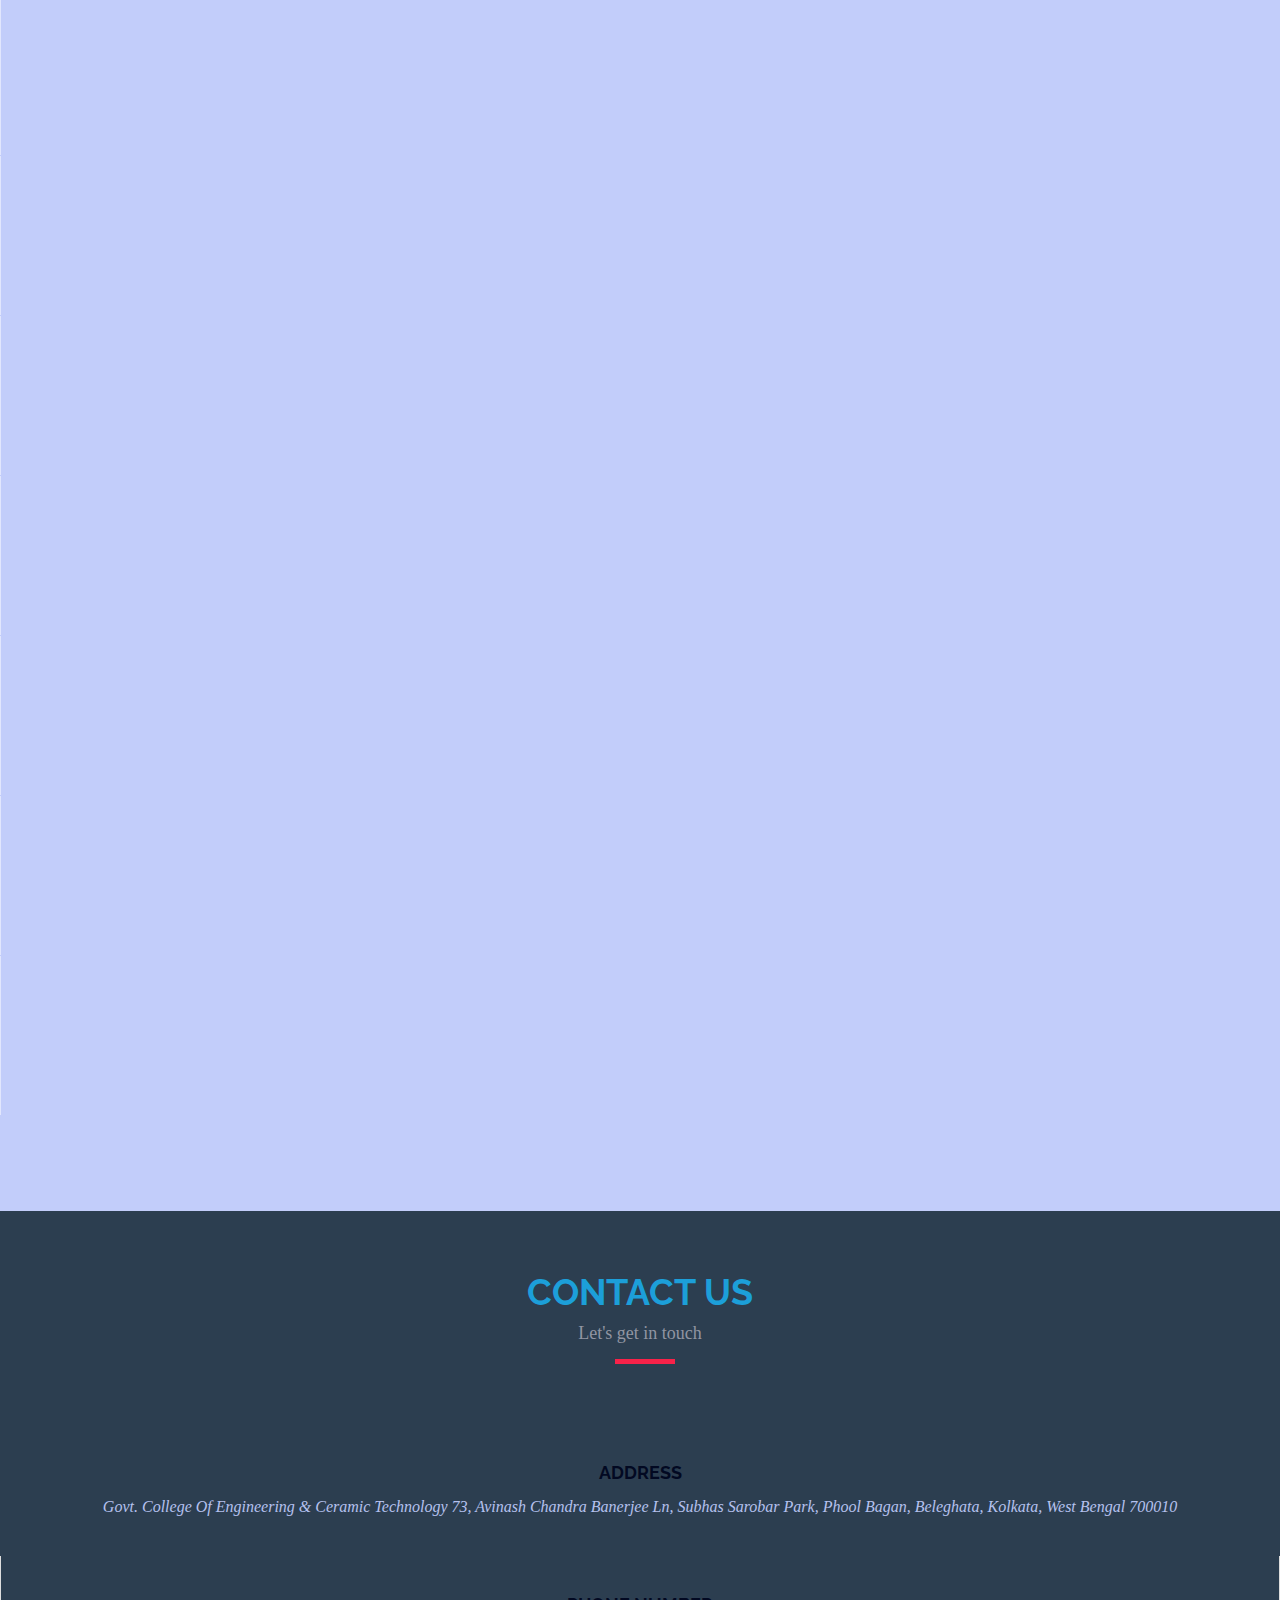
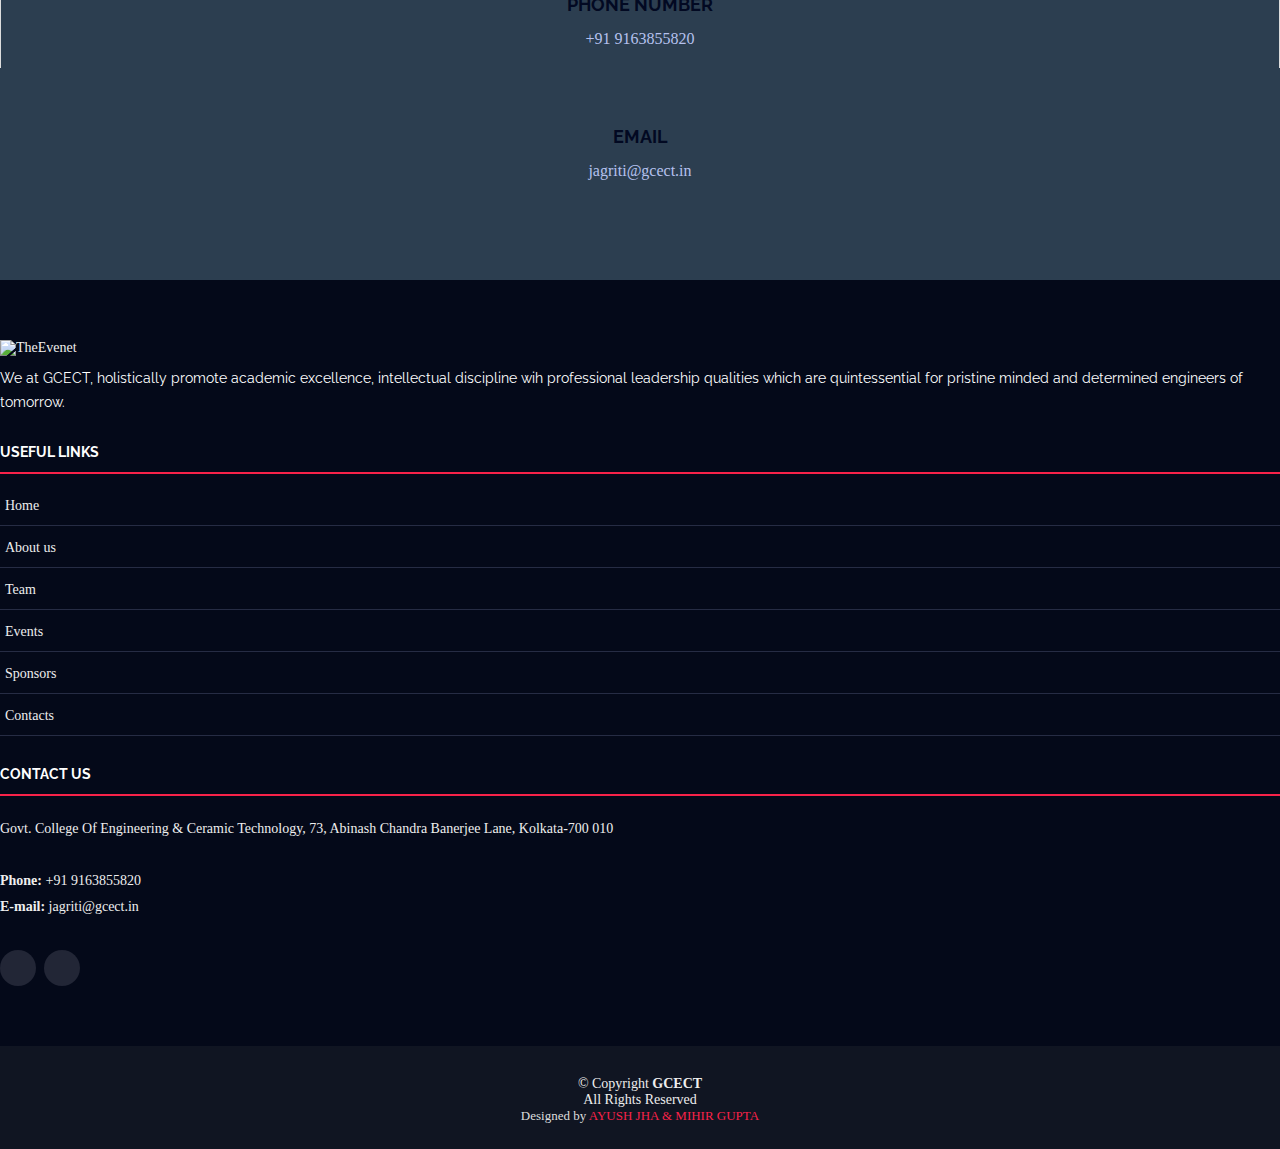
==== commit 39bd5b52: "preloader" ====
--- a/index.html
+++ b/index.html
@@ -10,8 +10,8 @@
   <meta content="" name="keywords">
 
   <!-- Favicons -->
-  <link href="assets/img/jfav001.png" rel="icon">
-  <link href="assets/img/jfav001.png" rel="apple-touch-icon">
+  <link href="assets/img/JL_icon_b@3x.png" rel="icon">
+  <link href="assets/img/JL_icon_b@3x.png" rel="apple-touch-icon">
 
   <!--social media icons-->
   <link rel="stylesheet" href="https://cdnjs.cloudflare.com/ajax/libs/font-awesome/4.7.0/css/font-awesome.min.css">
@@ -33,6 +33,7 @@
 </head>
 
 <body>
+  <div id="loader"></div>
 
   <!-- ======= Header ======= -->
   <header id="header" class="d-flex align-items-center ">
@@ -41,14 +42,14 @@
       <div id="logo" class="me-auto">
         <!-- Uncomment below if you prefer to use a text logo -->
         <!-- <h1><a href="index.html">The<span>Event</span></a></h1>-->
-        <a href="index.html" class="scrollto"></a>
+        <a href="index.html" class="scrollto"><img src="./assets/img/top.png" alt="Jagriti" width="150"/></a>
       </div>
 
       <!--social media icons-->
       <div class="icon-bar">
         <a href="https://www.facebook.com/jagriti2022/" target="_blank" class="facebook"><i class="fa fa-facebook"></i></a>
         <a href="https://www.instagram.com/jagriti_2k22/" target="_blank" class="instagram"><i class="fa fa-instagram"></i></a>
-         <a href="jagriti@gcect.in" class="google"><i class="fa fa-gmail"></i></a>
+        <a href="mailto:jagriti@gcect.in" class="google"><i class="fa fa-google"></i></a>
         <a href="#" class="youtube"><i class="fa fa-youtube"></i></a>
       </div>
 
@@ -82,19 +83,19 @@
         </ul>
         <i class="bi bi-list mobile-nav-toggle"></i>
       </nav><!-- .navbar -->
-      <a class="buy-tickets scrollto" href="https://www.townscript.com/e/jagriti-011233" target="#">Register</a>
-
+      <a class="buy-tickets scrollto" href="https://docs.google.com/forms/d/e/1FAIpQLSe2K_BC04Zrs2jJNxO3359S7HTl2iryxokMIcYw7Gqiju4B5A/viewform?embedded=true" target="_blank">Register</a>
+      
     </div>
   </header><!-- End Header -->
 
   <!-- ======= Hero Section ======= -->
   <section id="hero">
     <div class="hero-container" data-aos="zoom-in" data-aos-delay="100">
-      <h1 class="mb-2 pb-2 mt-2"><img src="./assets/img/JL_sbg_005@3x.png"alt="" title="" width="250" id="imag1"></h1>
-      <span class="mb-6 pb-4 pt-0">&bull;&middot; Take your two doses of fun &middot;&bull;</span>
+      <h1 class="mb-2 pb-2 mt-2"><img src="./assets/img/JL_sbg_005@3x.png"alt="" title="" width="260" id="imag1"></h1>
+      <span class="mb-6 pb-4 pt-0"><b> &bull;&middot; Your Two Doses of Fun &middot;&bull;</b></span>
       <p class="mb-4 pb-0 mt-4">19th and 20th Febuary, G.C.E.C.T. Campus, Kolkata</p>
-      <a href="https://www.youtube.com/watch?v=jDDaplaOz7Q" class="glightbox play-btn mb-4"></a>
-      <a href="https://www.townscript.com/e/jagriti-011233" class="about-btn scrollto" target="#">Register</a>
+      <a href="https://www.youtube.com/watch?v=jDDaplaOz7Q" class="glightbox play-btn mb-2"></a>
+      <a href="https://docs.google.com/forms/d/e/1FAIpQLSe2K_BC04Zrs2jJNxO3359S7HTl2iryxokMIcYw7Gqiju4B5A/viewform?embedded=true" class="about-btn scrollto" target="#">Register</a>
     </div>
   </section><!-- End Hero Section -->
 
@@ -165,9 +166,9 @@
                         <h3><a href="speaker-details.html">Aditya Kumar Shaw</a></h3>
                         <p>President</p>
                         <div class="social">
-                          <a href="https://www.facebook.com/aditya.shaw.50"><i class="bi bi-facebook"></i></a>
-                          <a href="https://www.instagram.com/adityashaw2"><i class="bi bi-instagram"></i></a>
-                          <a href="https://www.linkedin.com/in/adityashaw2"><i
+                          <a href="https://www.facebook.com/aditya.shaw.50" target="_blank"><i class="bi bi-facebook"></i></a>
+                          <a href="https://www.instagram.com/adityashaw2" target="_blank"><i class="bi bi-instagram"></i></a>
+                          <a href="https://www.linkedin.com/in/adityashaw2" target="_blank"><i
                               class="bi bi-linkedin"></i></a>
                         </div>
                       </div>
@@ -181,10 +182,10 @@
                         <h3><a href="speaker-details.html">Sankhadeep Ray</a></h3>
                         <p>Vice President</p>
                         <div class="social">
-                          <a href=""><i class="bi bi-twitter"></i></a>
-                          <a href=""><i class="bi bi-facebook"></i></a>
-                          <a href=""><i class="bi bi-instagram"></i></a>
-                          <a href=""><i class="bi bi-linkedin"></i></a>
+                          <a href="" target="_blank"><i class="bi bi-twitter"></i></a>
+                          <a href="https://www.facebook.com/sankhadeep.ray.5"><i class="bi bi-facebook" target="_blank"></i></a>
+                          <a href="" target="_blank"><i class="bi bi-instagram"></i></a>
+                          <a href="" target="_blank"><i class="bi bi-linkedin"></i></a>
                         </div>
                       </div>
                     </div>
@@ -196,10 +197,10 @@
                         <h3><a href="speaker-details.html">Rajashi Chatterjee</a></h3>
                         <p>General Secretary</p>
                         <div class="social">
-                          <a href=""><i class="bi bi-twitter"></i></a>
-                          <a href=""><i class="bi bi-facebook"></i></a>
-                          <a href=""><i class="bi bi-instagram"></i></a>
-                          <a href=""><i class="bi bi-linkedin"></i></a>
+                          <!-- <a href="" target="_blank"><i class="bi bi-twitter"></i></a> -->
+                          <a href="https://www.facebook.com/rajashi.chatterjee.1" target="_blank"><i class="bi bi-facebook"></i></a>
+                          <a href="https://www.instagram.com/_rajashi_/" target="_blank"><i class="bi bi-instagram"></i></a>
+                          <a href="https://www.linkedin.com/in/rajashi-chatterjee-33a5a8195" target="_blank"><i class="bi bi-linkedin"></i></a>
                         </div>
                       </div>
                     </div>
@@ -228,10 +229,10 @@
                         <h3><a href="speaker-details.html">Ayan Mondal</a></h3>
                         <p>Cultural Secretary</p>
                         <div class="social">
-                          <a href=""><i class="bi bi-twitter"></i></a>
-                          <a href=""><i class="bi bi-facebook"></i></a>
-                          <a href=""><i class="bi bi-instagram"></i></a>
-                          <a href=""><i class="bi bi-linkedin"></i></a>
+                          <!-- <a href="" target="_blank"><i class="bi bi-twitter"></i></a> -->
+                          <a href="https://www.facebook.com/ayan.mondal.9484" target="_blank"><i class="bi bi-facebook"></i></a>
+                          <a href="https://instagram.com/unibrow_bro?utm_medium=copy_link" target="_blank"><i class="bi bi-instagram"></i></a>
+                          <!-- <a href="" target="_blank"><i class="bi bi-linkedin"></i></a> -->
                         </div>
                       </div>
                     </div>
@@ -243,10 +244,10 @@
                         <h3><a href="speaker-details.html">Molay Mondal</a></h3>
                         <p>Game Secretary</p>
                         <div class="social">
-                          <a href=""><i class="bi bi-twitter"></i></a>
-                          <a href=""><i class="bi bi-facebook"></i></a>
-                          <a href=""><i class="bi bi-instagram"></i></a>
-                          <a href=""><i class="bi bi-linkedin"></i></a>
+                          <!-- <a href="" target="_blank"><i class="bi bi-twitter"></i></a> -->
+                          <a href="https://www.facebook.com/profile.php?id=100008947575102" target="_blank"><i class="bi bi-facebook"></i></a>
+                          <!-- <a href="" target="_blank"><i class="bi bi-instagram"></i></a> -->
+                          <a href="https://www.linkedin.com/in/molay-mondal-208b3021a" target="_blank"><i class="bi bi-linkedin"></i></a>
                         </div>
                       </div>
                     </div>
@@ -259,8 +260,8 @@
                         <p>Assistant General Secretary</p>
                         <div class="social">
                           <!-- <a href=""><i class="bi bi-twitter"></i></a> -->
-                          <a href="https://www.facebook.com/karan.sharangi.5"><i class="bi bi-facebook"></i></a>
-                          <a href=""><i class="bi bi-instagram"></i></a>
+                          <a href="https://www.facebook.com/karan.sharangi.5"><i class="bi bi-facebook" target="_blank"></i></a>
+                          <!-- <a href=""><i class="bi bi-instagram"></i></a> -->
                           <!-- <a href="https://www.linkedin.com/in/akash-kumar-sen-220b651b0" target="_blank"><i class="bi bi-linkedin"></i></a> -->
                         </div>
                       </div>
@@ -316,9 +317,9 @@
 
                         <div class="social">
                           <!-- <a href=""><i class="bi bi-twitter"></i></a> -->
-                          <a href="https://www.facebook.com/dimitri.ghosh.9"><i class="bi bi-facebook"></i></a>
-                          <a href="https://www.instagram.com/master_rayuga/"><i class="bi bi-instagram"></i></a>
-                          <a href="https://www.linkedin.com/in/dimitri-ghosh-148a59174/"><i class="bi bi-linkedin"></i></a>
+                          <a href="https://www.facebook.com/dimitri.ghosh.9" target="_blank"><i class="bi bi-facebook"></i></a>
+                          <a href="https://www.instagram.com/master_rayuga/" target="_blank"><i class="bi bi-instagram"></i></a>
+                          <a href="https://www.linkedin.com/in/dimitri-ghosh-148a59174/" target="_blank"><i class="bi bi-linkedin"></i></a>
                         </div>
                       </div>
                     </div>
@@ -516,15 +517,7 @@
                   </div>
                 </div>
                 <p class="card-description"> 
-                  It`s Halloween! It`s Halloween! </br>
-                  The moon is full and bright </br>
-                  And we shall see what can`t be seen </br>
-                  on any other night: </br>
-      
-                  Skeletons and ghosts and ghouls, </br>
-                  Grinning goblins fighting duels, </br>
-                  Werewolves rising from their tombs, </br>
-                  Witches on their magic brooms.
+                  The stars have come down from the heavens </br>to enchant us with their angel voices.</br> Let's come together and follow the siren's song!</br>
                 </p>
               </div>
             </a>
@@ -544,15 +537,7 @@
                   </div>
                 </div>
                 <p class="card-description"> 
-                  It`s Halloween! It`s Halloween! </br>
-                  The moon is full and bright </br>
-                  And we shall see what can`t be seen </br>
-                  on any other night: </br>
-      
-                  Skeletons and ghosts and ghouls, </br>
-                  Grinning goblins fighting duels, </br>
-                  Werewolves rising from their tombs, </br>
-                  Witches on their magic brooms.
+                  Bop your head and forget the rest.</br> Free the body and you'll find yourself vibing to the beats of the 808.</br> The night is still young!</br>
                 </p>
               </div>
             </a>
@@ -872,7 +857,7 @@
         <div class="row">
 
           <div class="col-lg-3 col-md-6 footer-info">
-            <img src="assets/img/logo.png" alt="TheEvenet" id="imag1">
+            <img src="assets/img/top.png" alt="TheEvenet" id="imag1">
             <p>We at GCECT, holistically promote academic excellence, intellectual discipline wih professional leadership qualities which are quintessential for pristine minded and determined engineers of tomorrow.</p>
           </div>
 
@@ -941,6 +926,28 @@
       }
     }
   </script>
+   <script>var loader;
+
+    function loadNow(opacity) {
+        if (opacity <= 0) {
+            displayContent();
+        } else {
+            loader.style.opacity = opacity;
+            window.setTimeout(function() {
+                loadNow(opacity - 0.01);
+            }, 50);
+        }
+    }
+    
+    function displayContent() {
+        loader.style.display = 'none';
+        document.getElementById('gallery').style.display = 'block';
+    }
+    
+    document.addEventListener("DOMContentLoaded", function() {
+        loader = document.getElementById('loader');
+        loadNow(1);
+    });</script>
 
 </body>
 
--- a/assets/css/style.css
+++ b/assets/css/style.css
@@ -63,15 +63,13 @@
 }
 
 /* Prelaoder */
-#preloader {
-  position: fixed;
-  left: 0;
-  top: 0;
-  z-index: 999;
-  width: 100%;
-  height: 100%;
-  overflow: visible;
-  background: #fff url("../img/logo.png") no-repeat center center;
+
+#loader{
+	position: fixed;
+	width: 100%;
+	height: 100vh;
+	background: #112363 url('../img/pre.gif') no-repeat center;
+	z-index: 999;
 }
 
 /*--------------------------------------------------------------
@@ -494,8 +492,8 @@
   }
 }
 #hero .play-btn {
-  width: 94px;
-  height: 94px;
+  width: 80px;
+  height: 80px;
   background: radial-gradient(#f82249 50%, rgba(101, 111, 150, 0.15) 52%);
   border-radius: 50%;
   display: block;
@@ -1243,7 +1241,7 @@
   margin-bottom: 15px;
   font-weight: bold;
   text-transform: uppercase;
-  color: #1336b6;
+  color: #020922;
 }
 #contact .contact-info a {
   color: #b5c1ee;
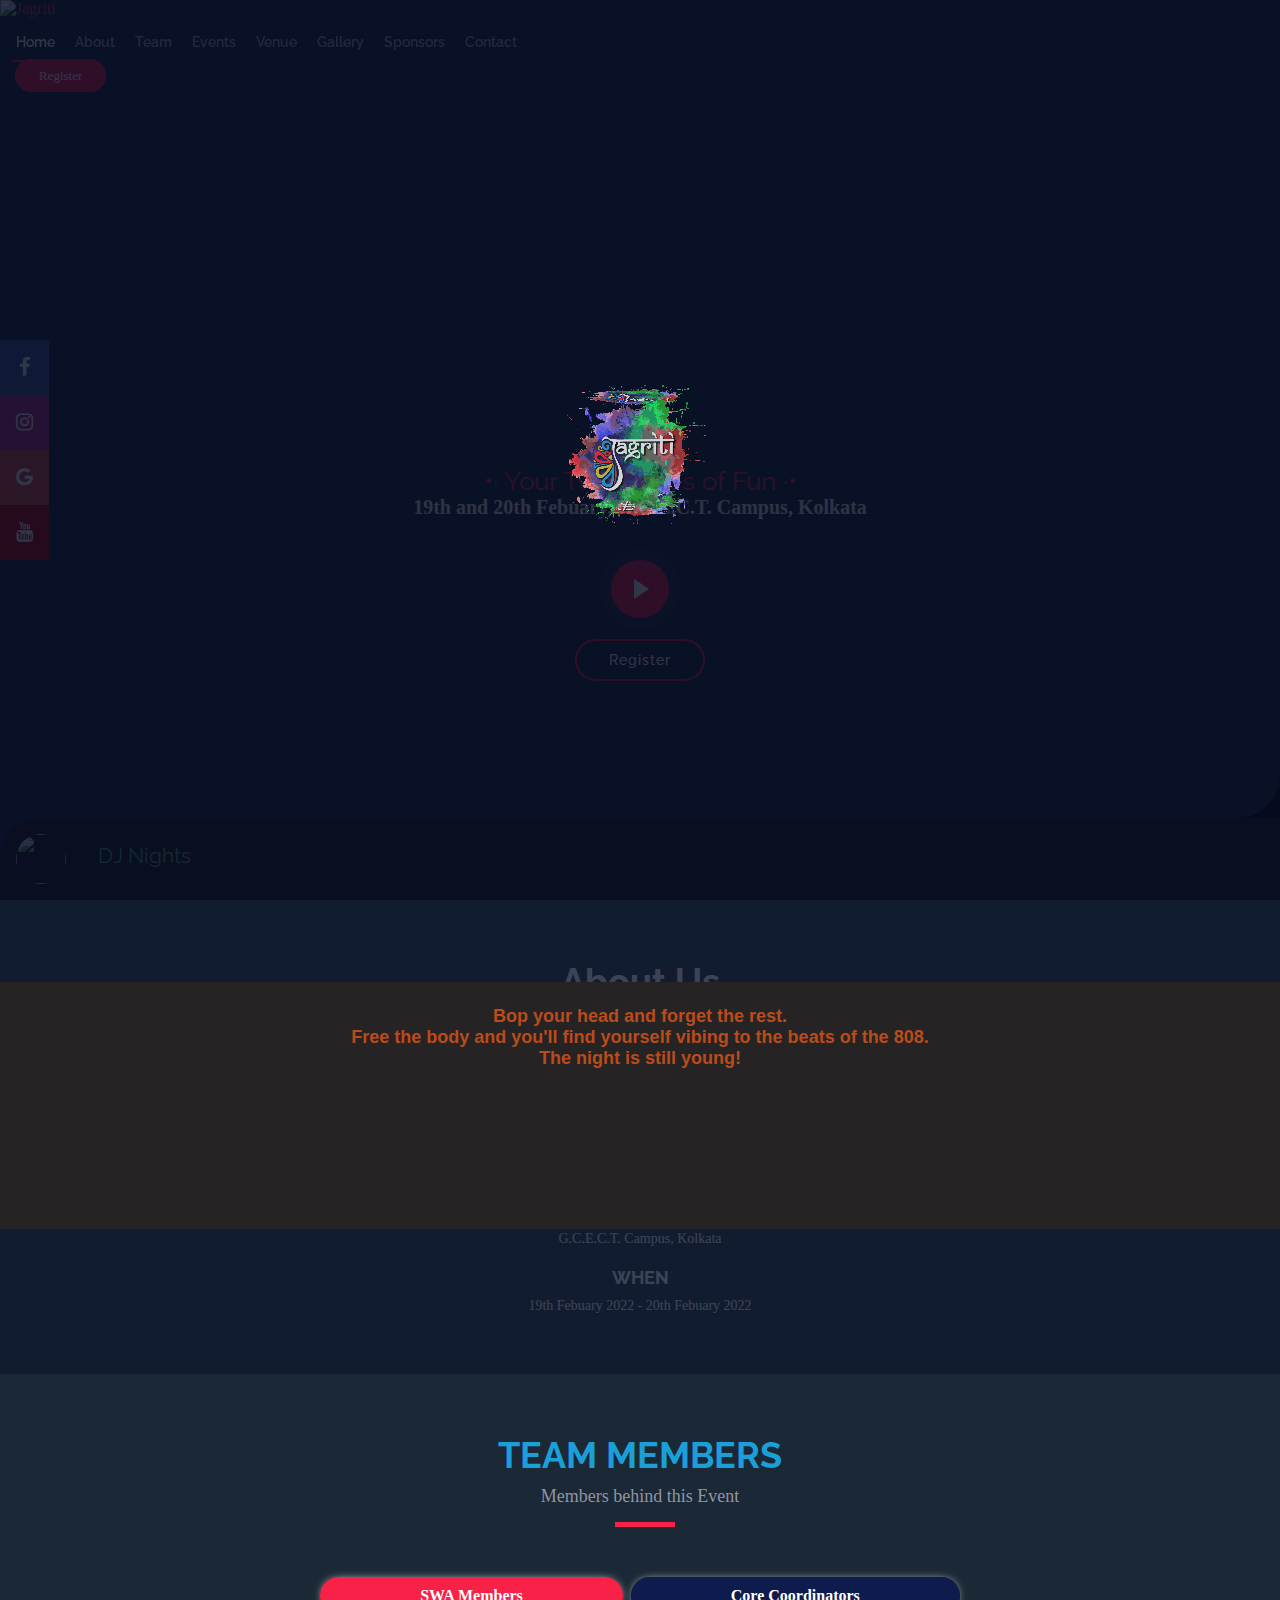
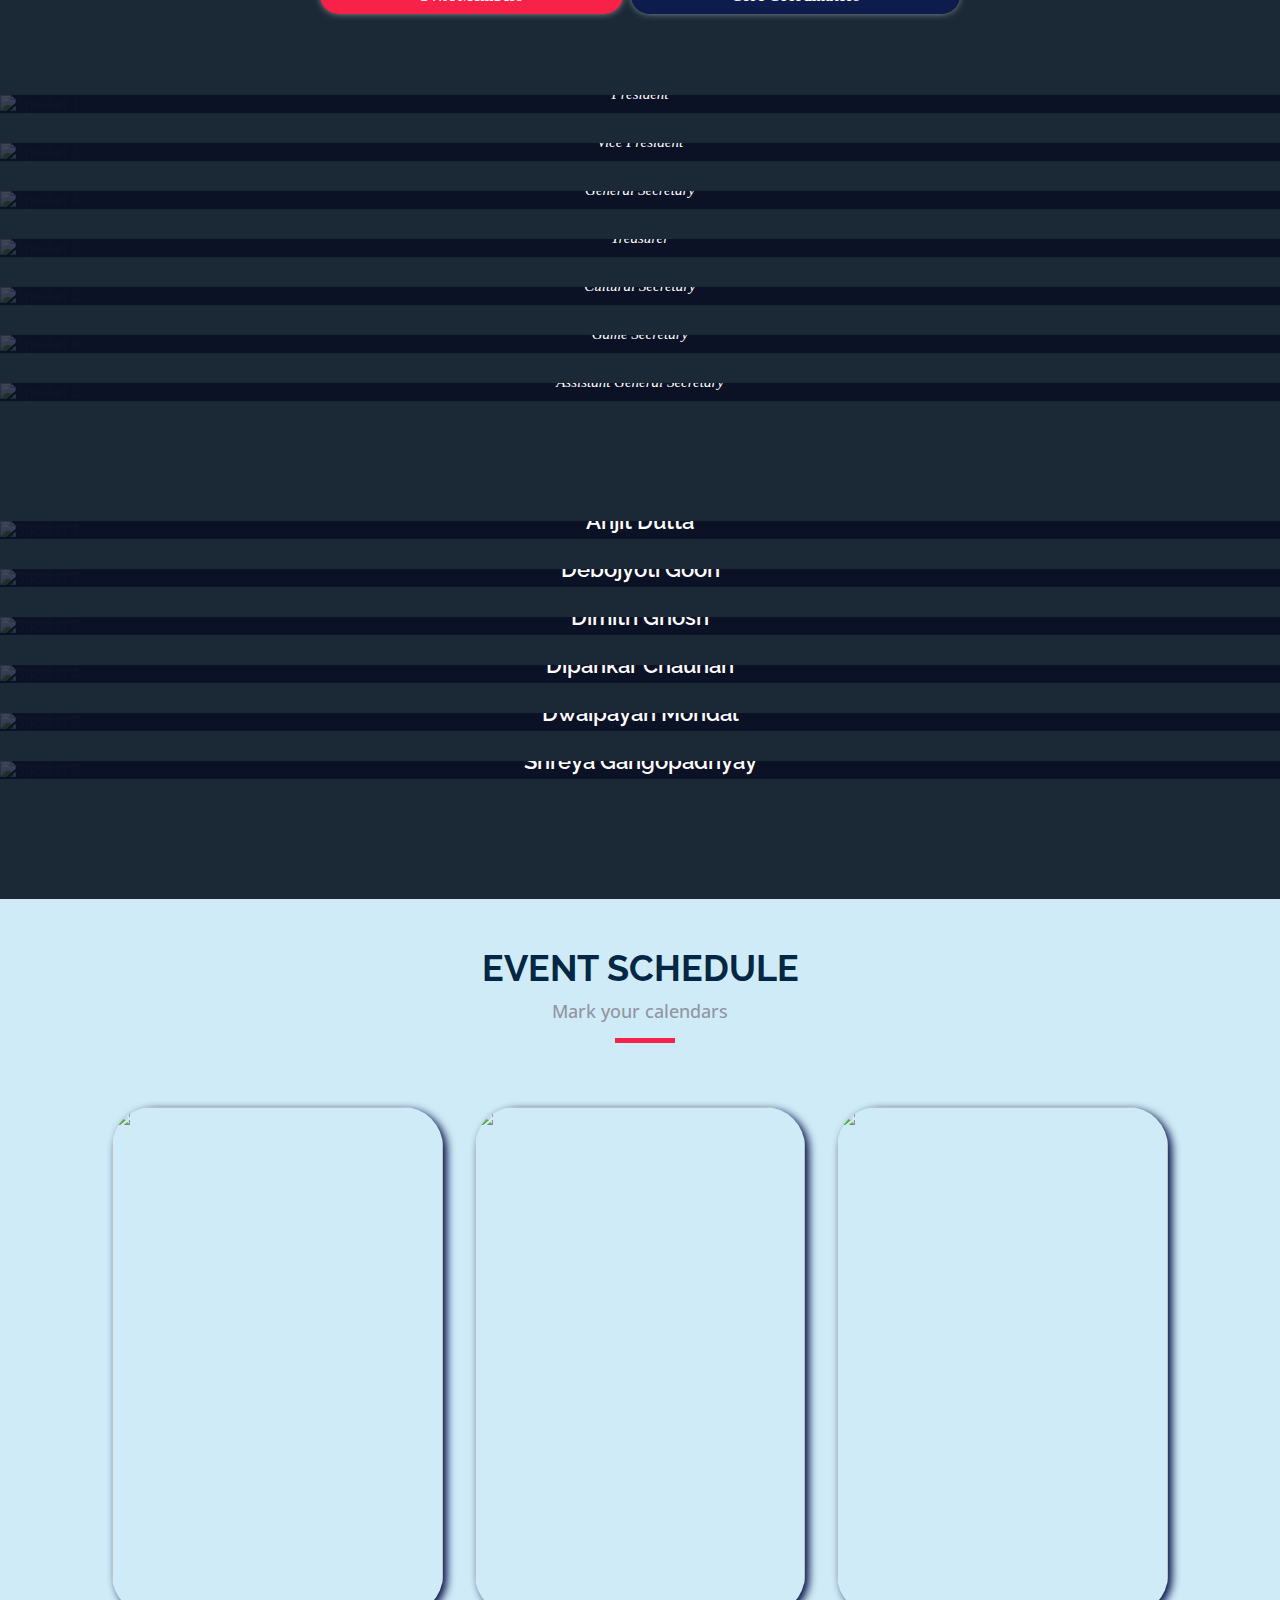
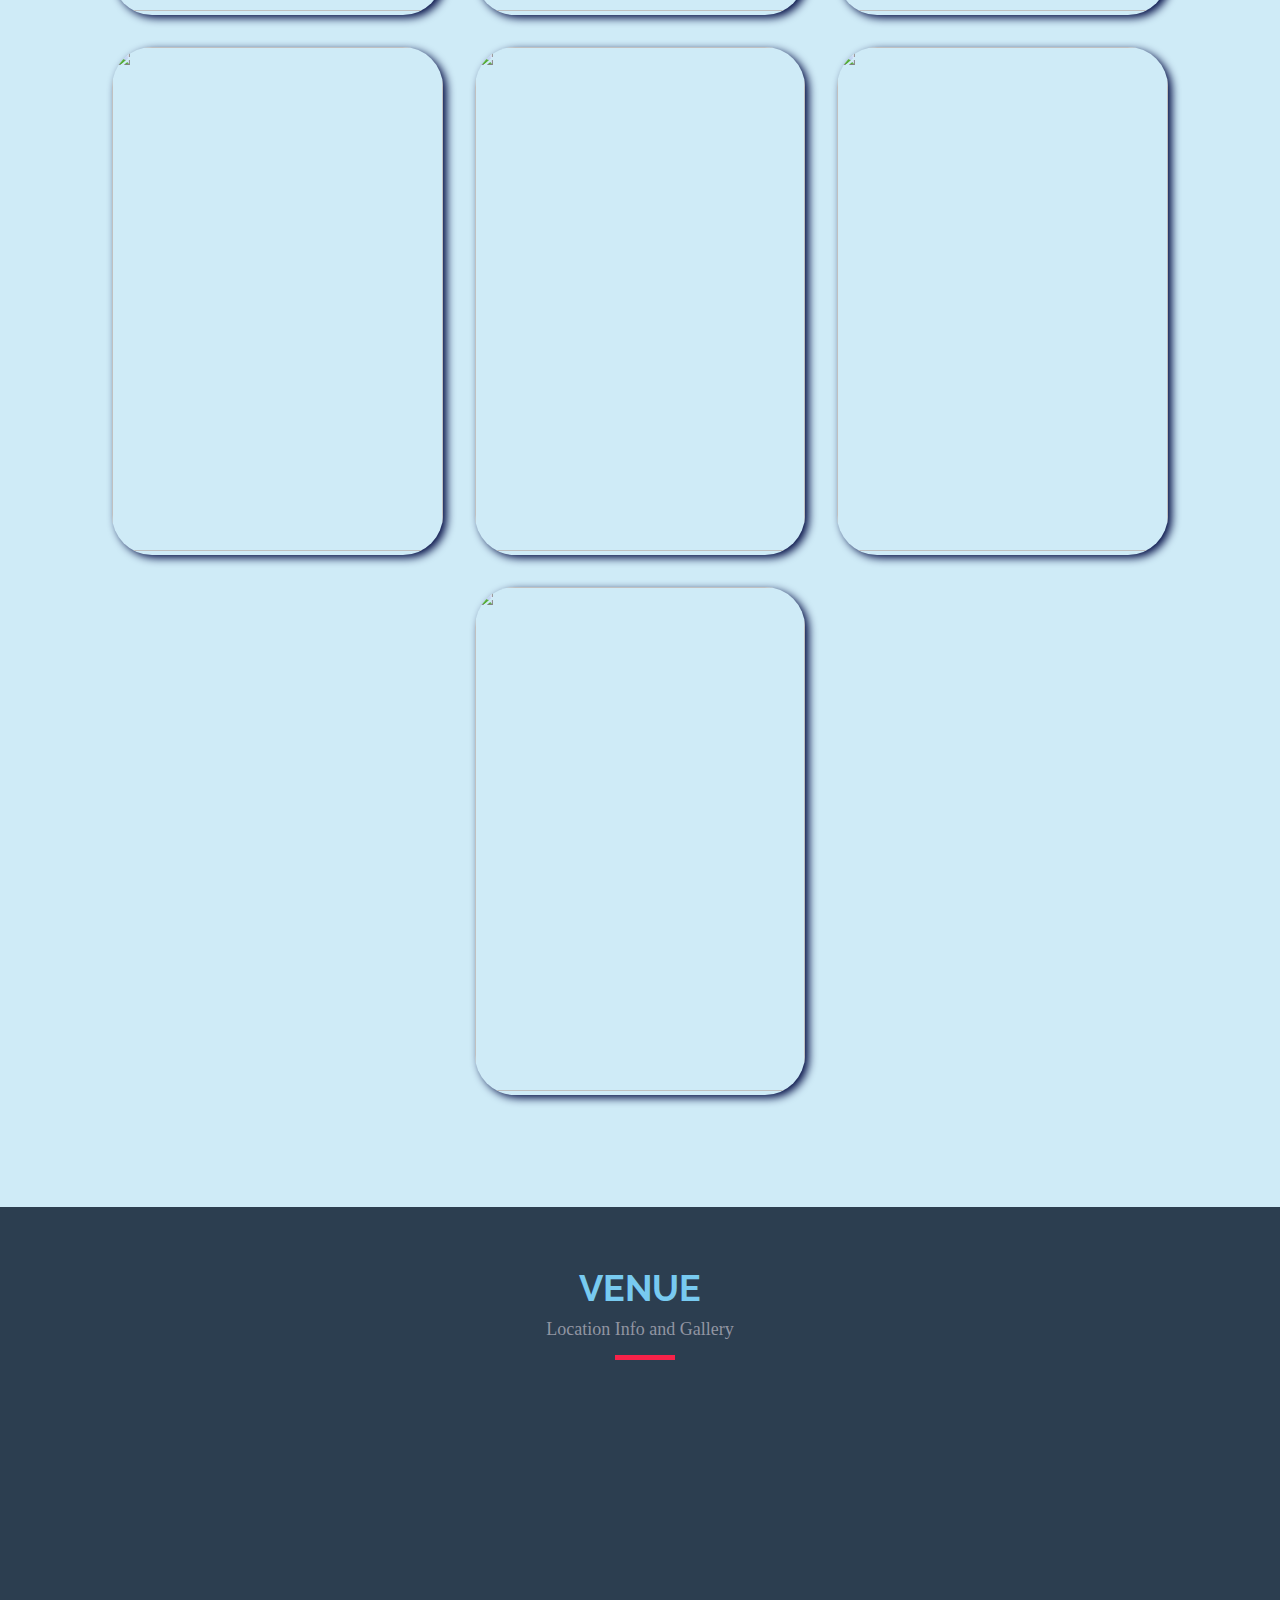
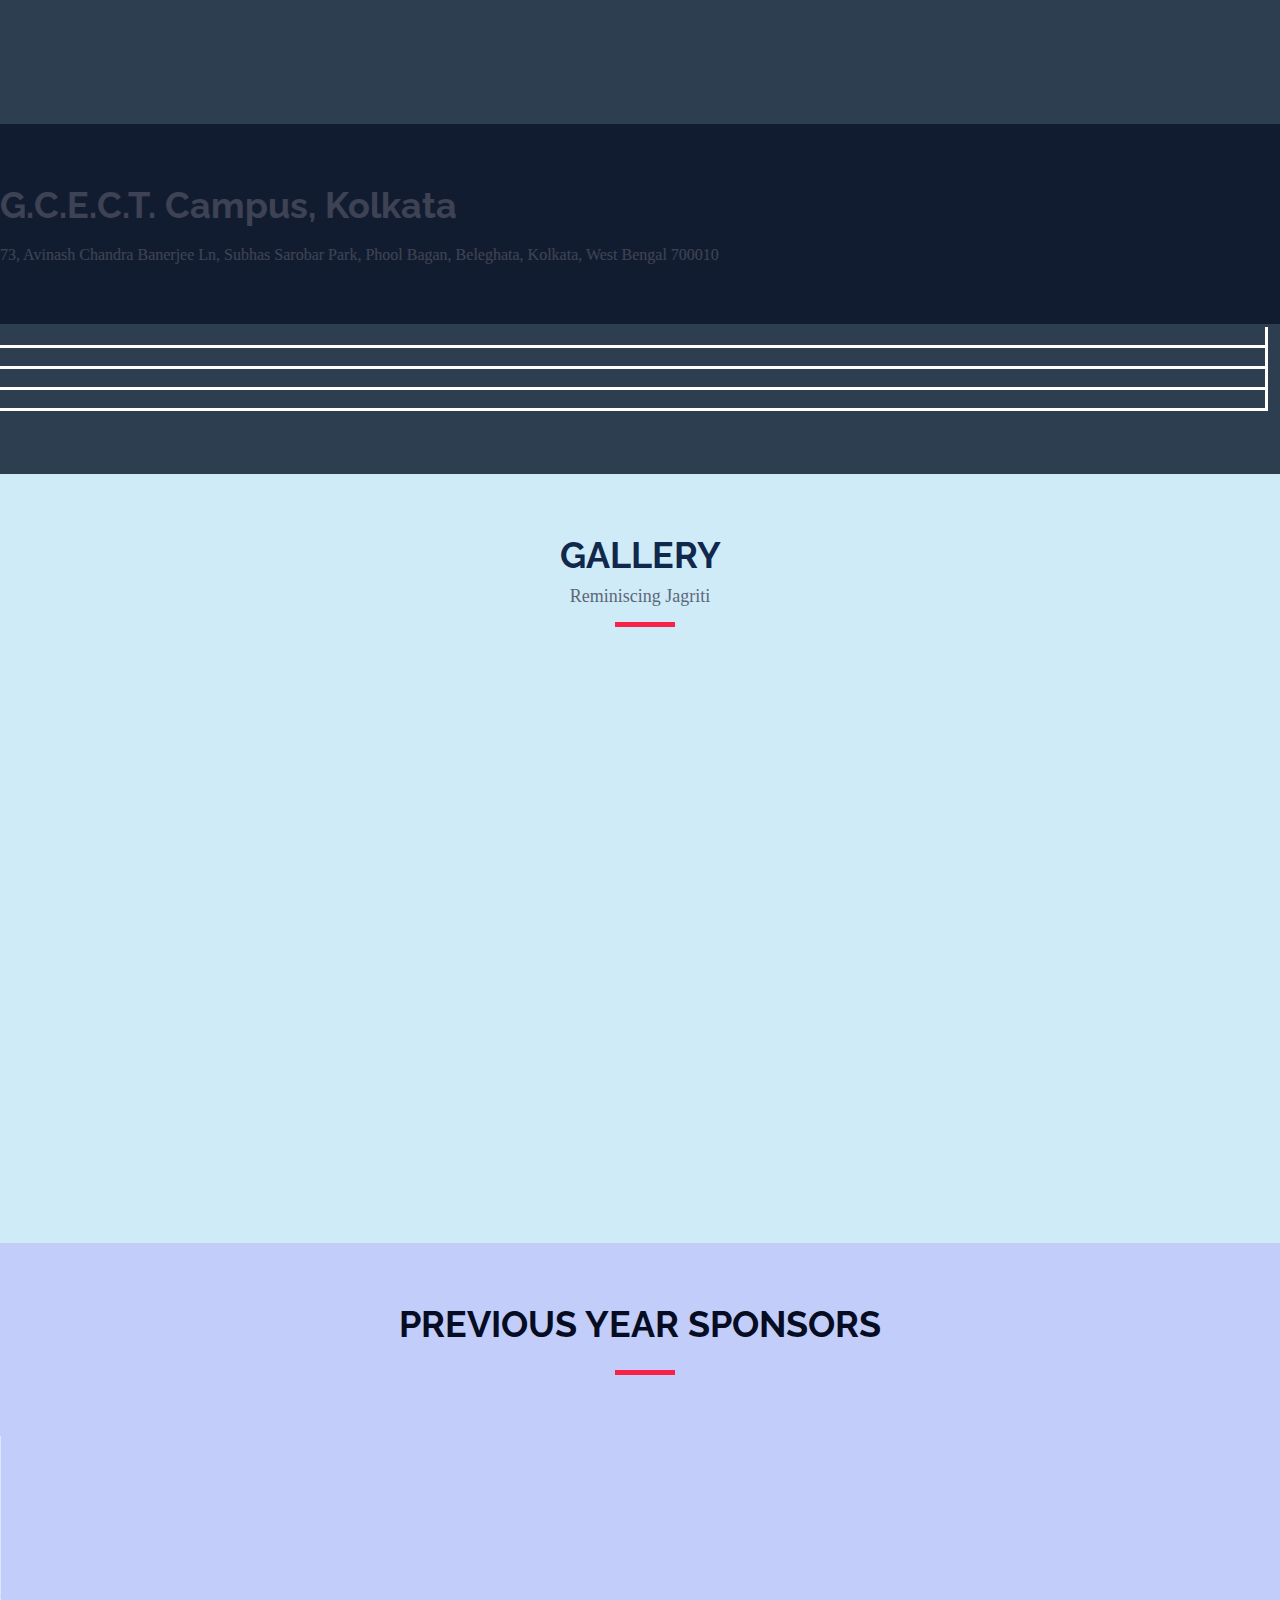
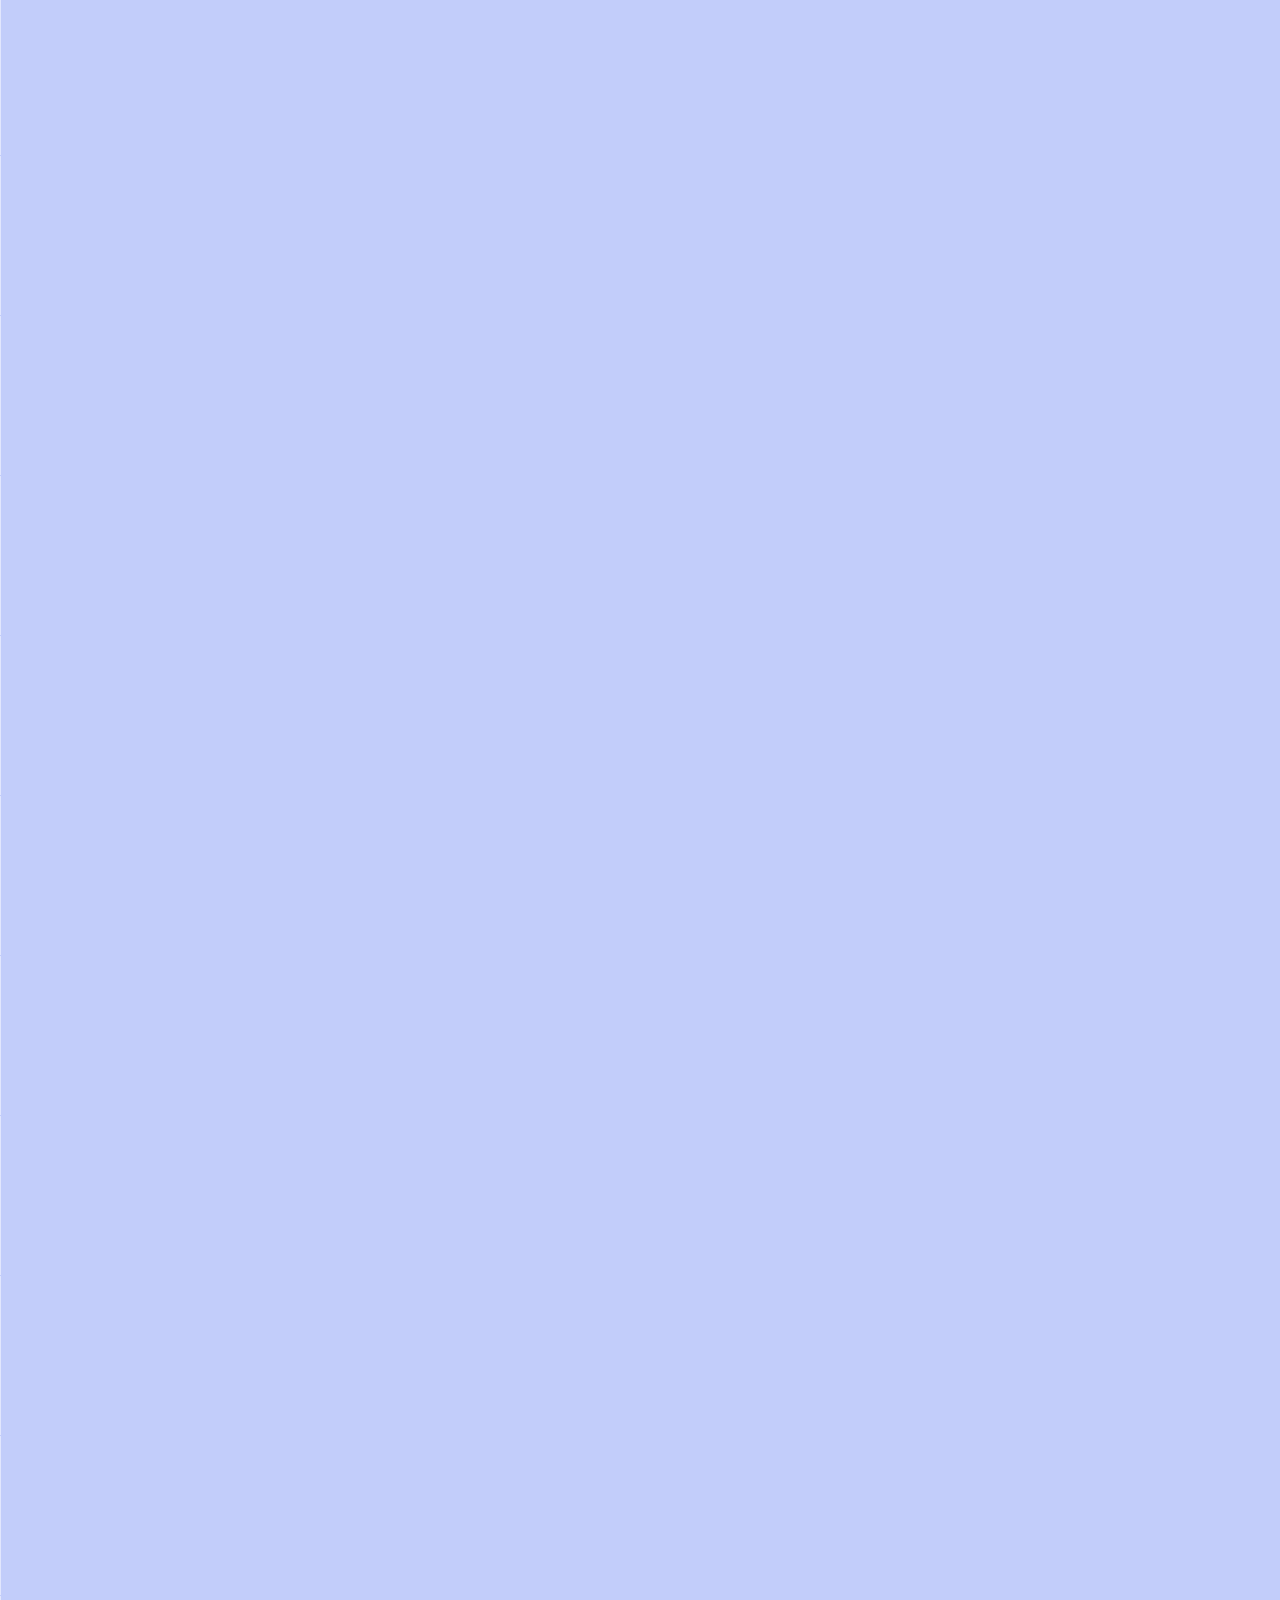
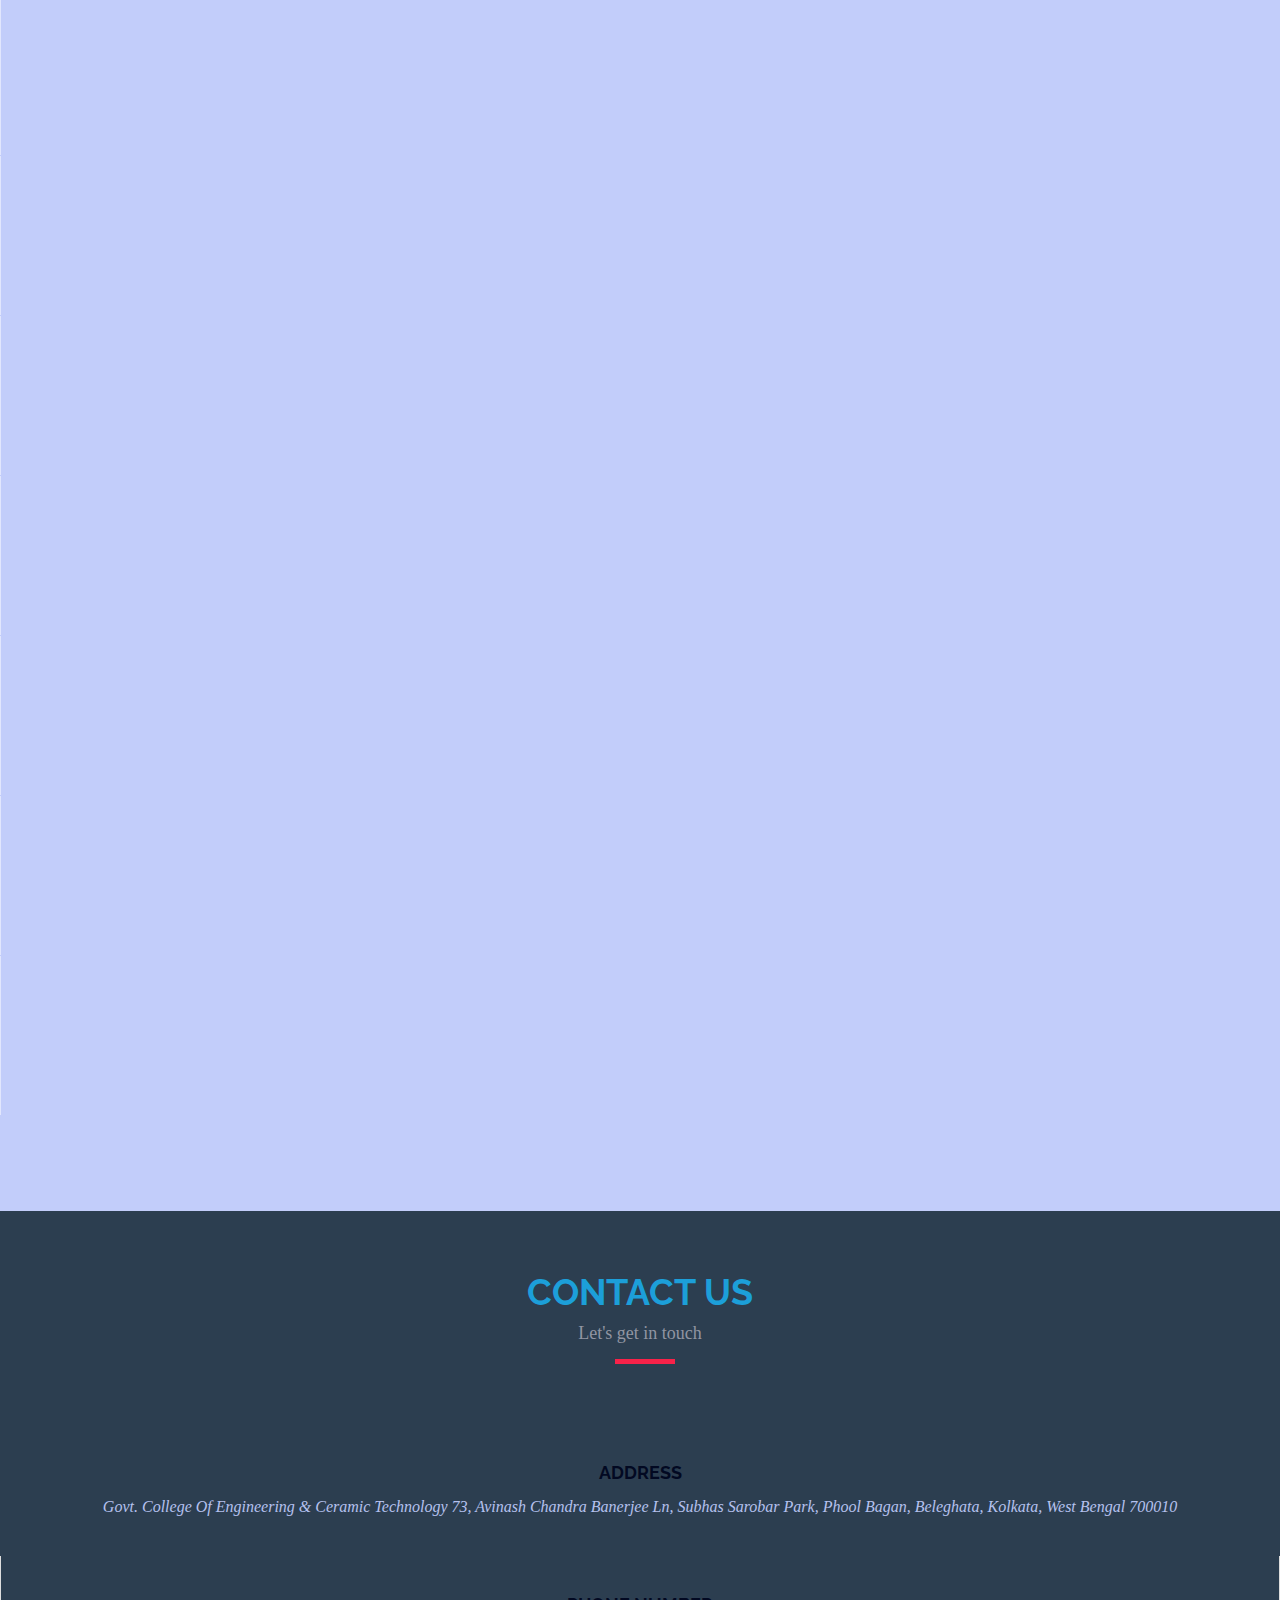
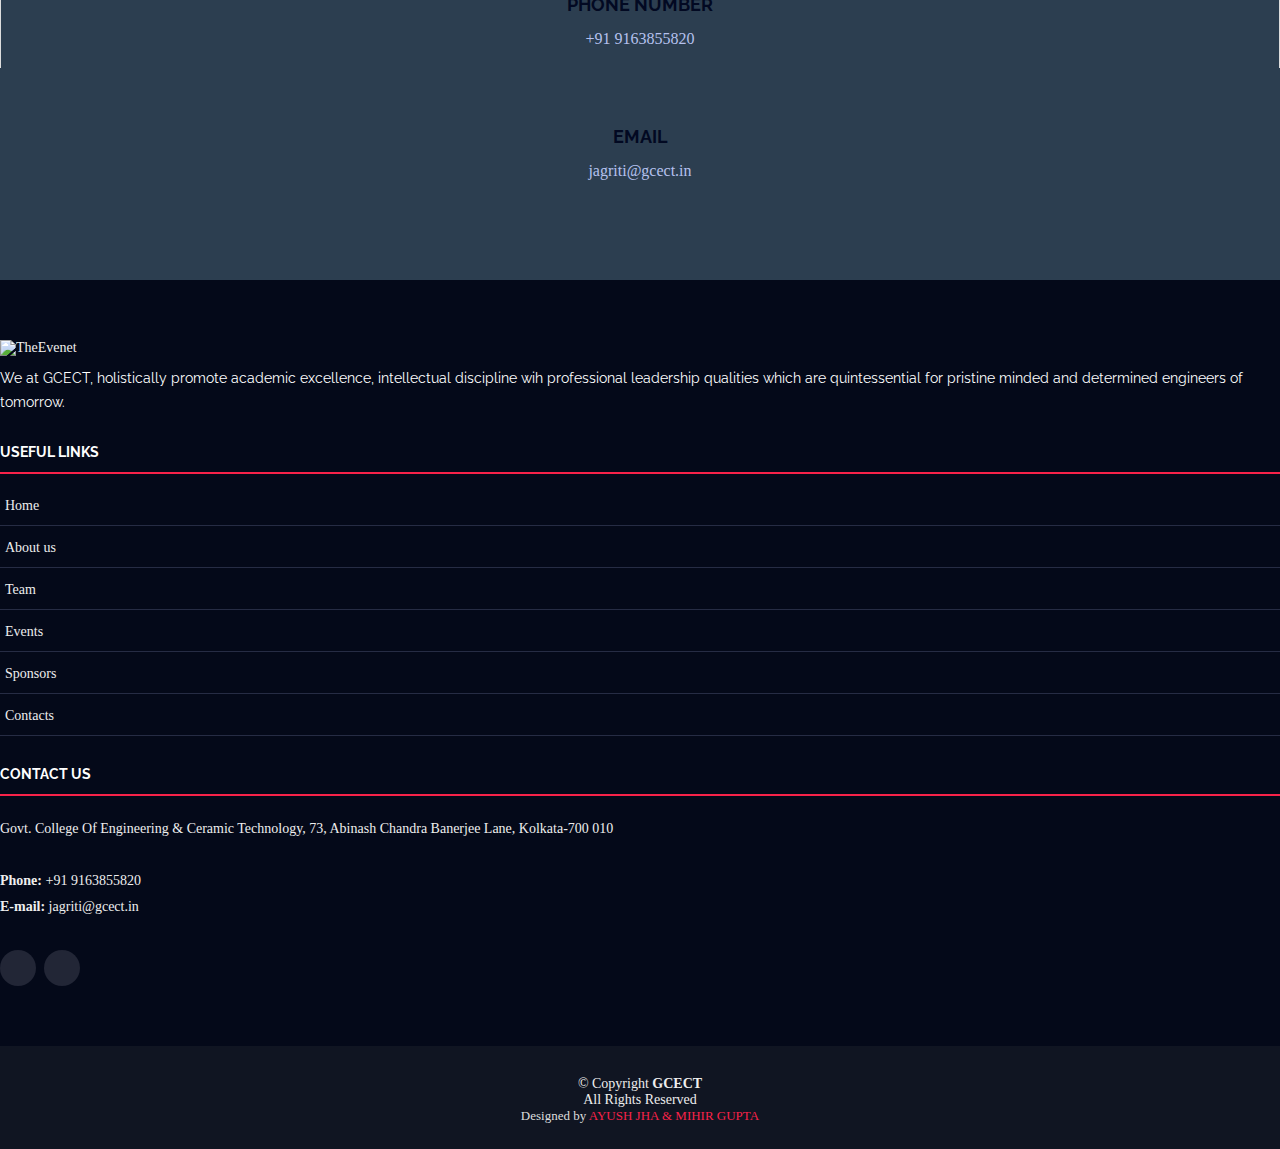
==== commit 3e4110ad: "preloader" ====
--- a/index.html
+++ b/index.html
@@ -147,6 +147,7 @@
           <li class="nav-item">
             <a class="nav-link active" style="box-shadow: 0px 0px 10px -3px aliceblue;" href="#day-1" role="tab" data-bs-toggle="tab">SWA Members</a>
           </li>
+          <li></li>
           <li class="nav-item">
             <a class="nav-link" href="#day-2" role="tab" data-bs-toggle="tab" style="box-shadow: 0px 0px 10px -3px aliceblue;">Core Coordinators</a>
           </li>
--- a/assets/css/style.css
+++ b/assets/css/style.css
@@ -68,7 +68,7 @@
 	position: fixed;
 	width: 100%;
 	height: 100vh;
-	background: #112363 url('../img/pre.gif') no-repeat center;
+	background: rgba(6, 12, 34, 0.98) url('../img/pre.gif') no-repeat center;
 	z-index: 999;
 }
 
@@ -1837,7 +1837,7 @@
   font-size: 18px;
 }
    
-#imag1:hover {
+#imag1 {
   /* Start the shake animation and make the animation last for 0.5 seconds */
   animation: shake 0.5s;
 
@@ -1846,15 +1846,15 @@
 }
 
 @keyframes shake {
-  0% { transform: translate(1px, 1px) rotate(0deg); }
-  10% { transform: translate(-1px, -2px) rotate(-1deg); }
-  20% { transform: translate(-3px, 0px) rotate(1deg); }
-  30% { transform: translate(3px, 2px) rotate(0deg); }
-  40% { transform: translate(1px, -1px) rotate(1deg); }
-  50% { transform: translate(-1px, 2px) rotate(-1deg); }
-  60% { transform: translate(-3px, 1px) rotate(0deg); }
-  70% { transform: translate(3px, 1px) rotate(-1deg); }
-  80% { transform: translate(-1px, -1px) rotate(1deg); }
-  90% { transform: translate(1px, 2px) rotate(0deg); }
-  100% { transform: translate(1px, -2px) rotate(-1deg); }
+  0% { transform: translate(2px, 2px) rotate(0deg); }
+  10% { transform: translate(-2px, -3px) rotate(-1deg); }
+  20% { transform: translate(-4px, 0px) rotate(1deg); }
+  30% { transform: translate(4px, 3px) rotate(0deg); }
+  40% { transform: translate(2px, -2px) rotate(1deg); }
+  50% { transform: translate(-2px, 3px) rotate(-1deg); }
+  60% { transform: translate(-4px, 2px) rotate(0deg); }
+  70% { transform: translate(4px, 2px) rotate(-1deg); }
+  80% { transform: translate(-2px, -2px) rotate(1deg); }
+  90% { transform: translate(2px, 3px) rotate(0deg); }
+  100% { transform: translate(2px, -3px) rotate(-1deg); }
 }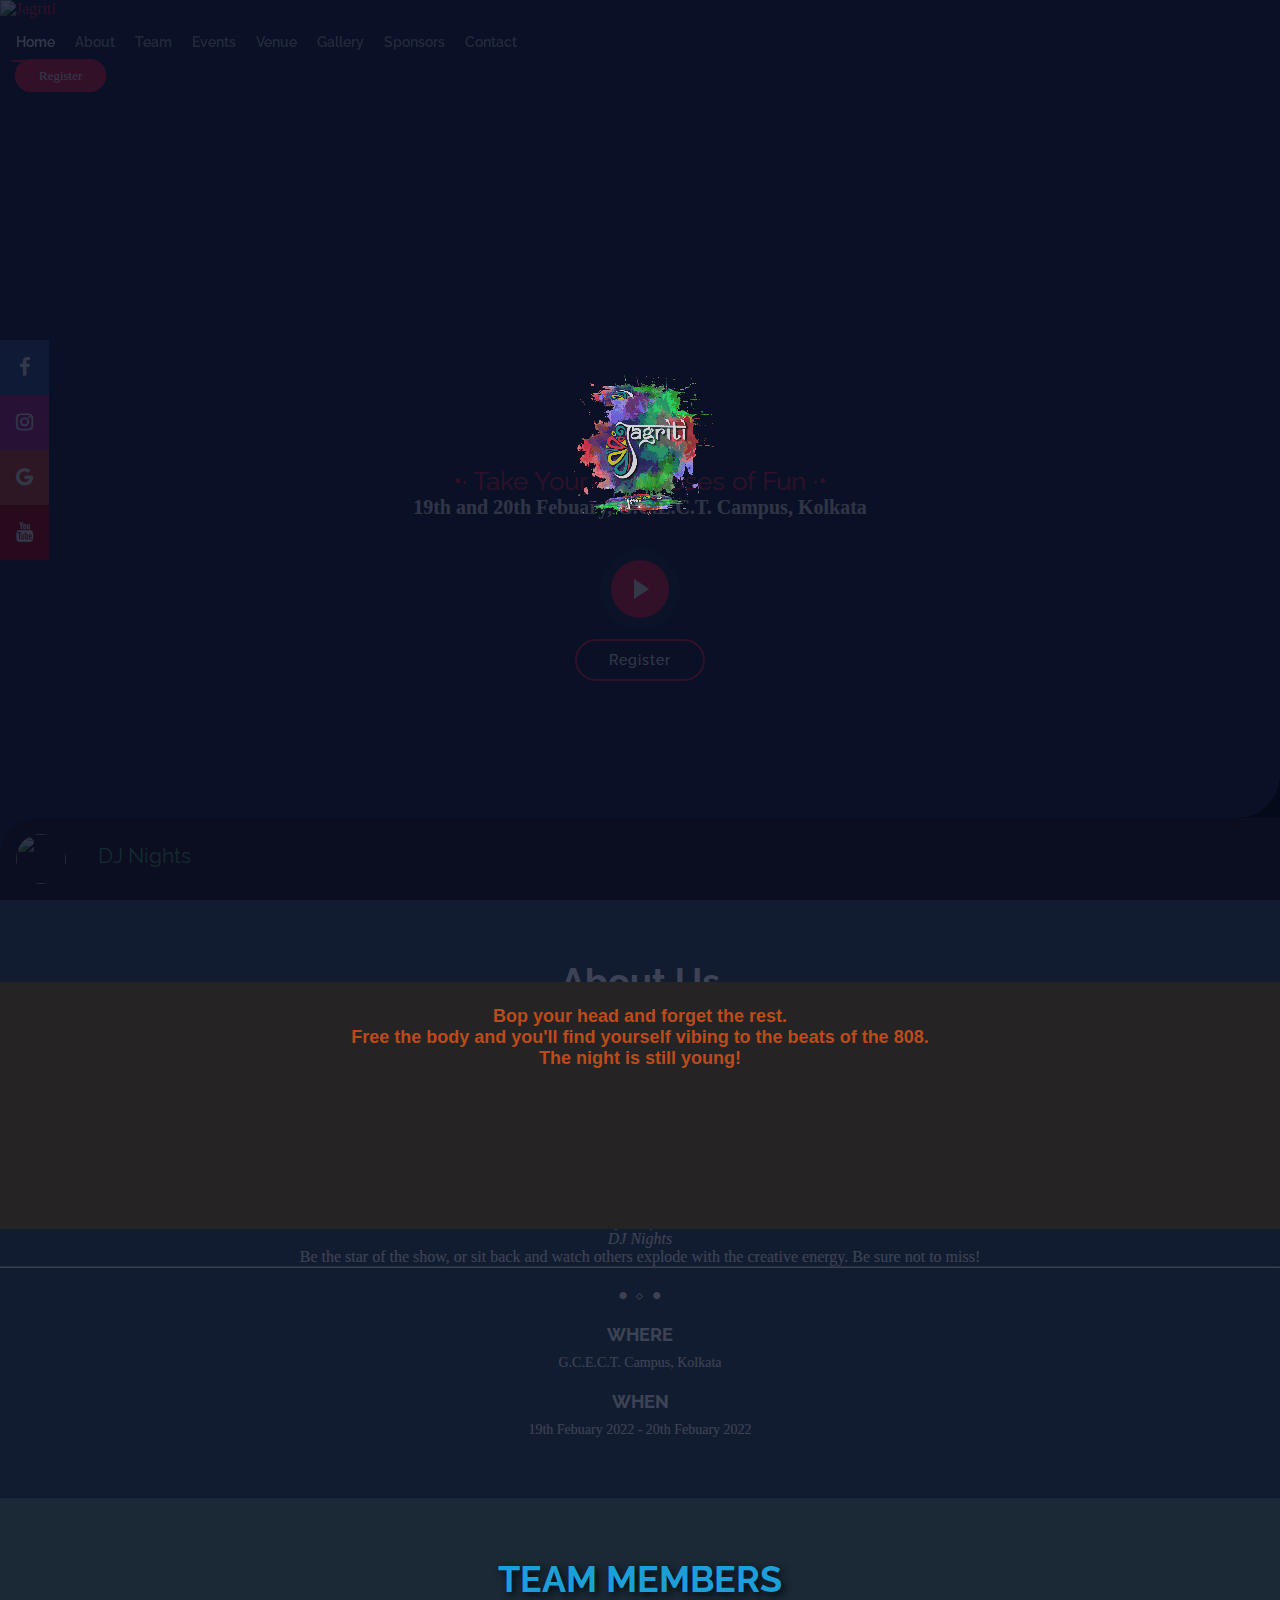
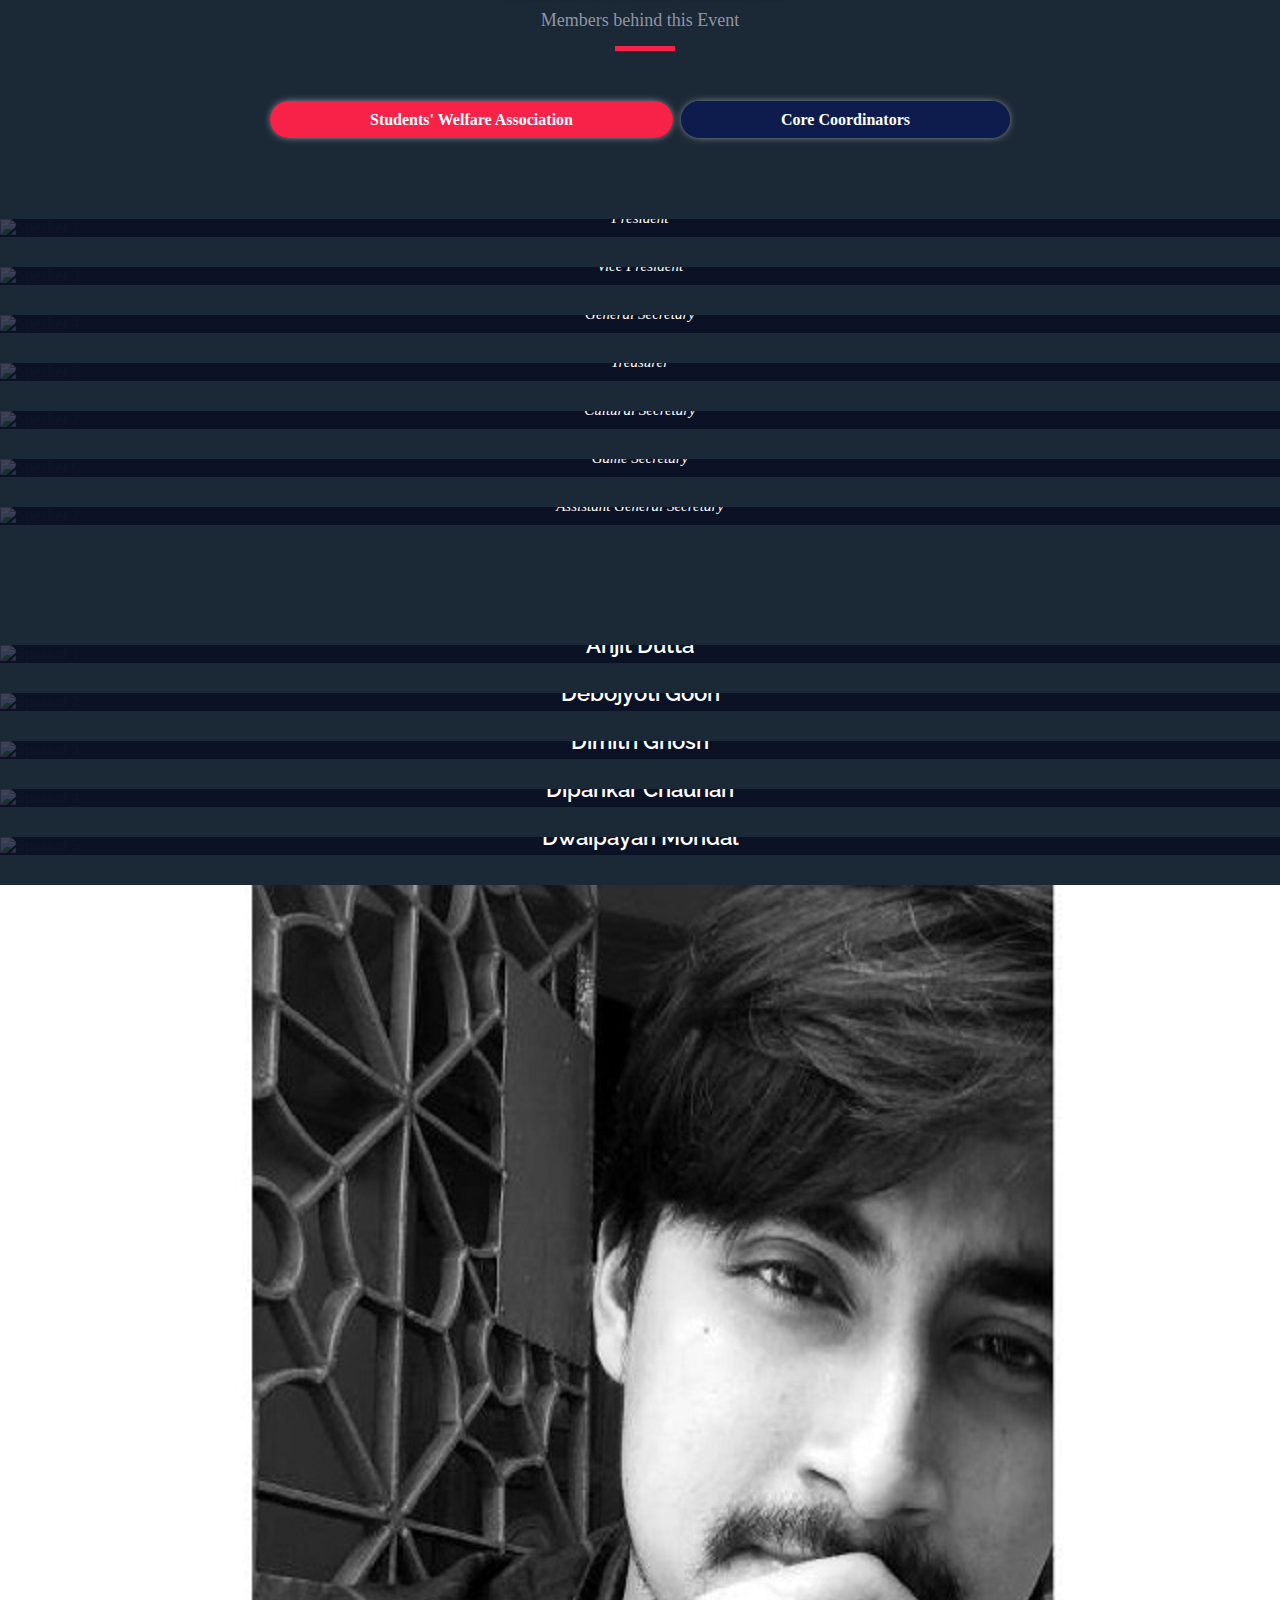
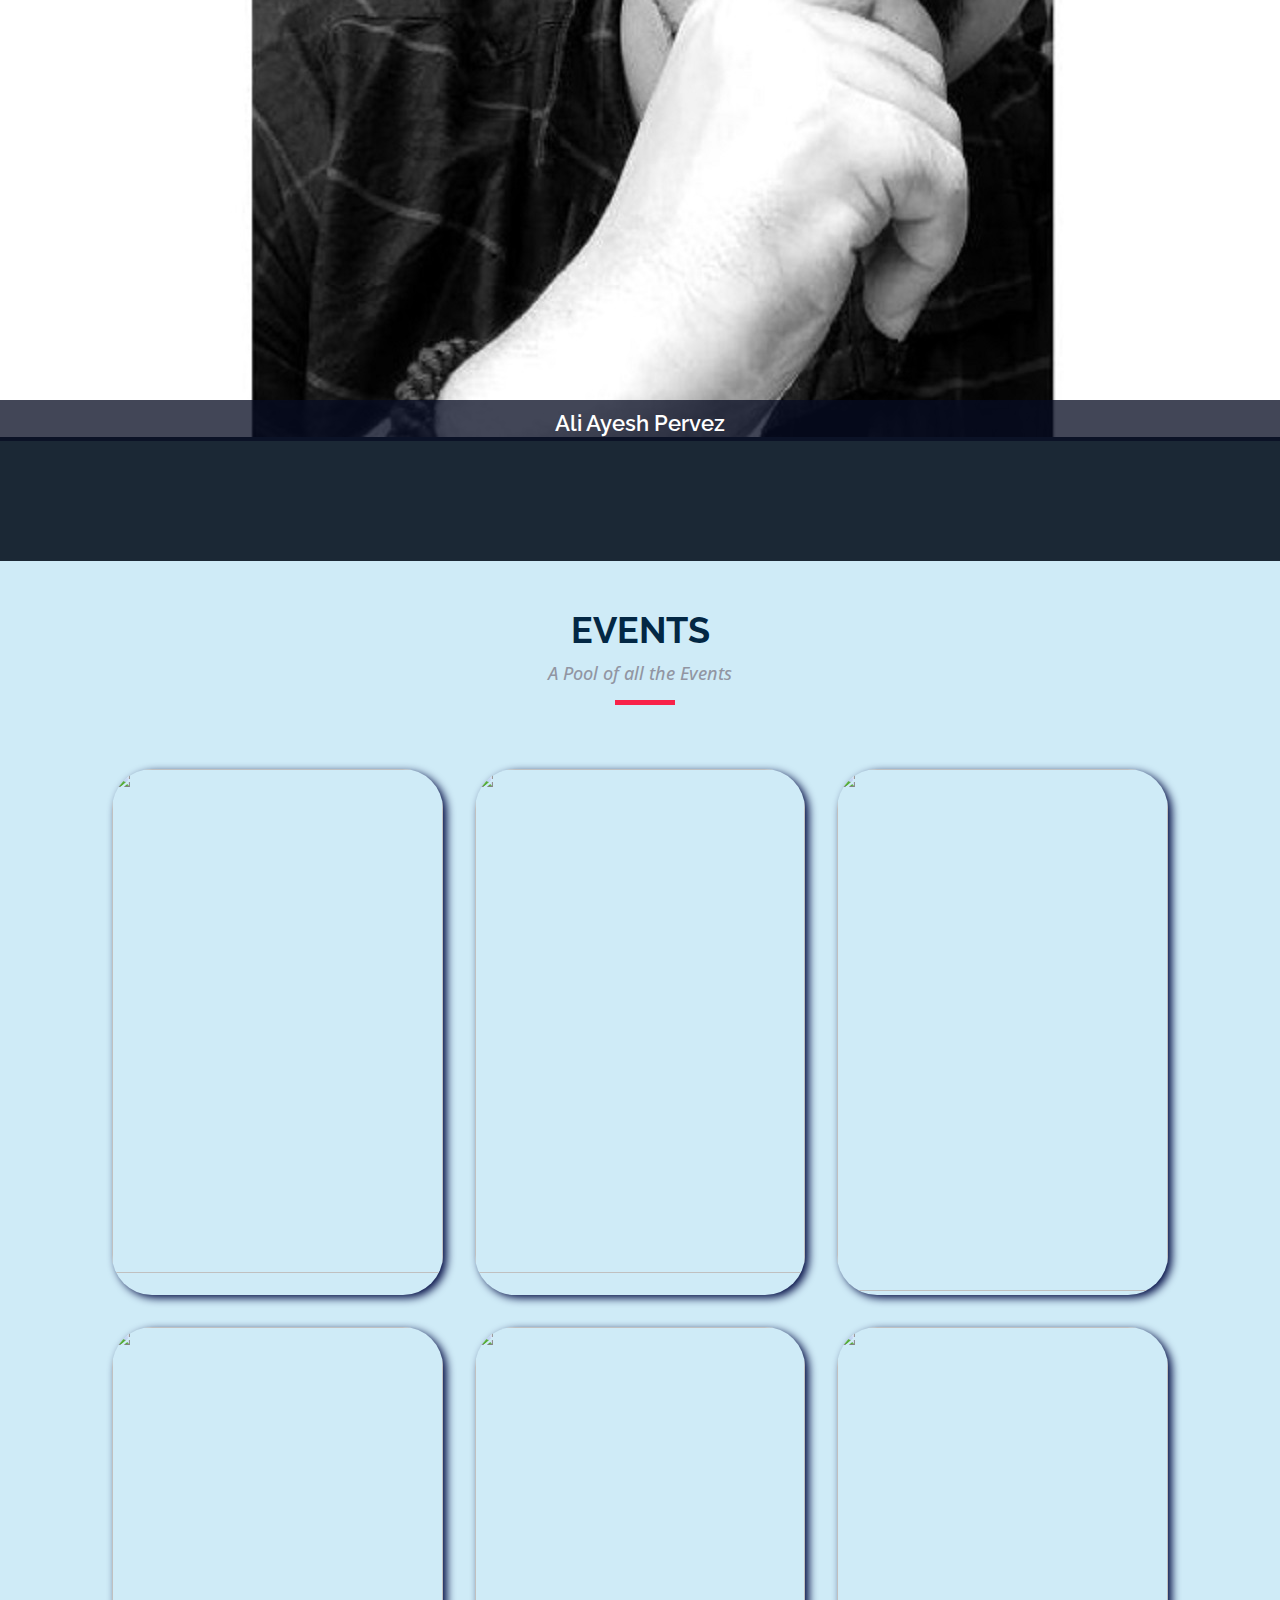
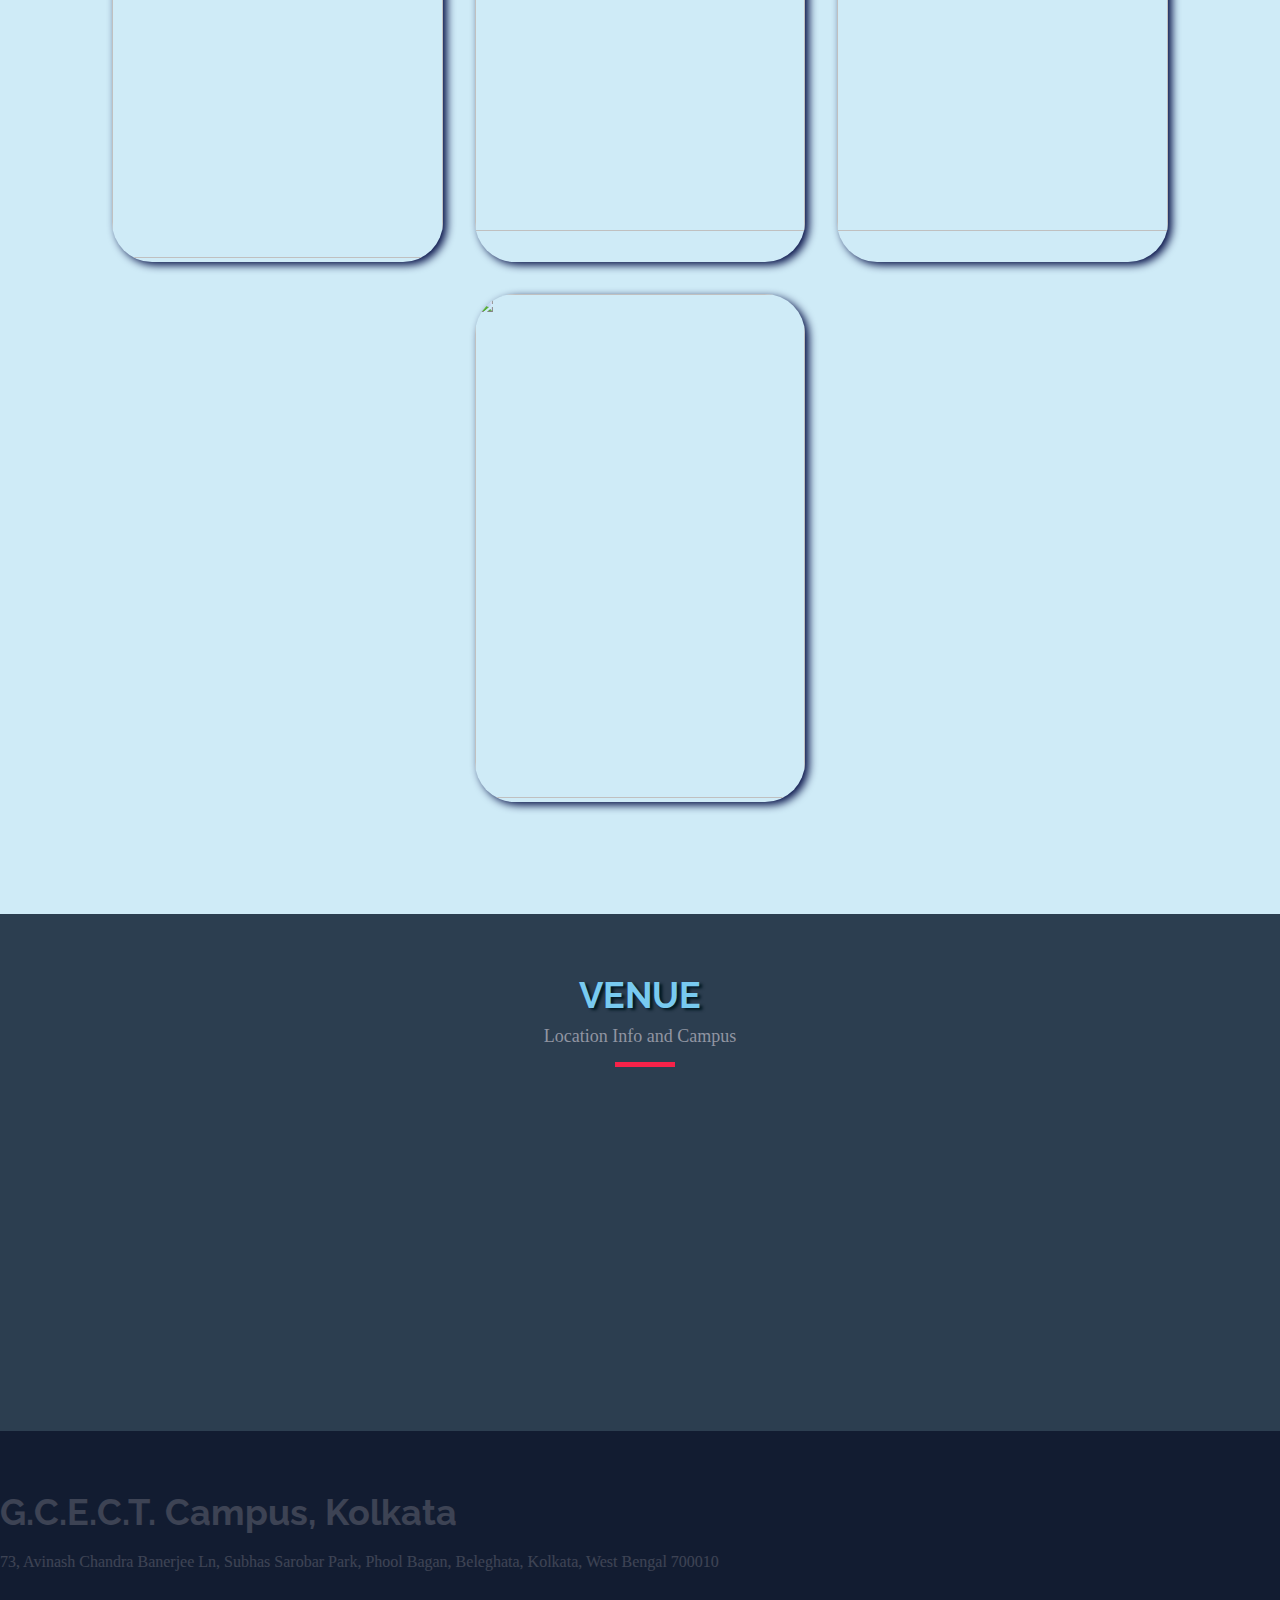
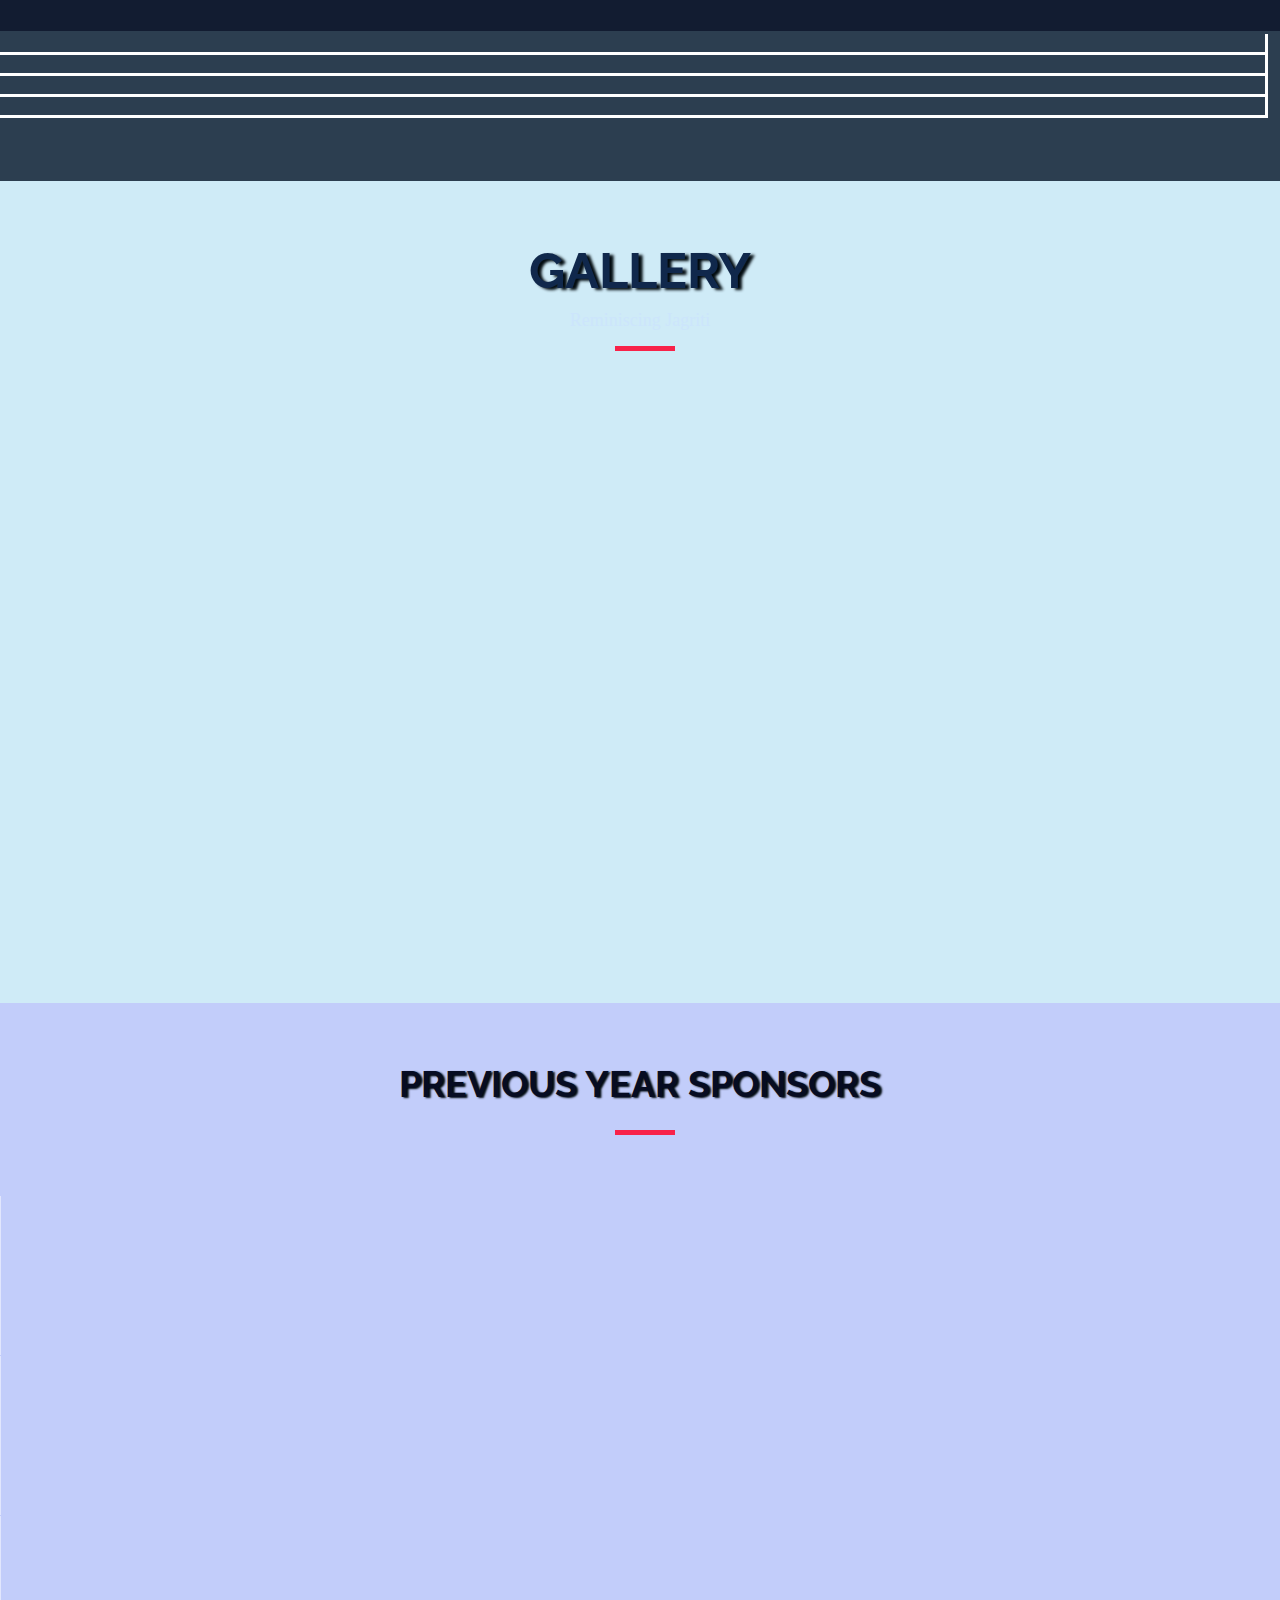
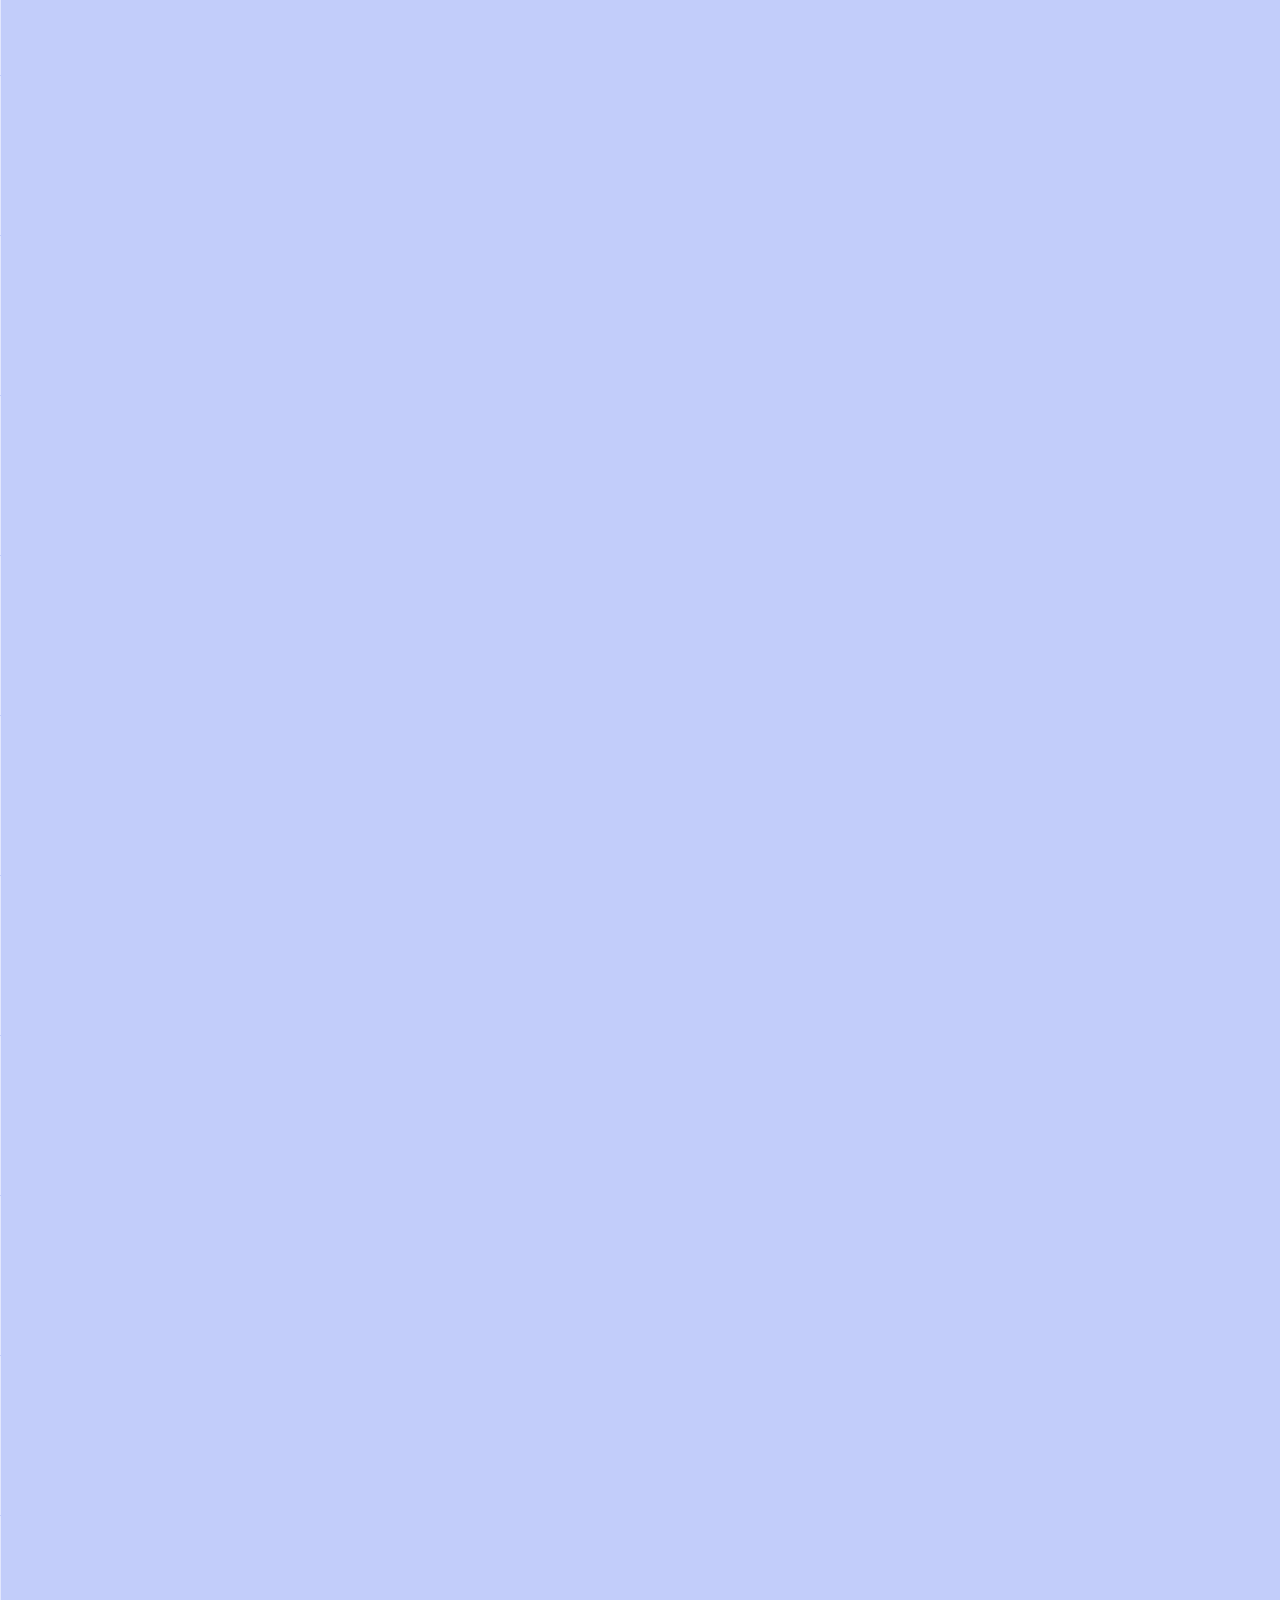
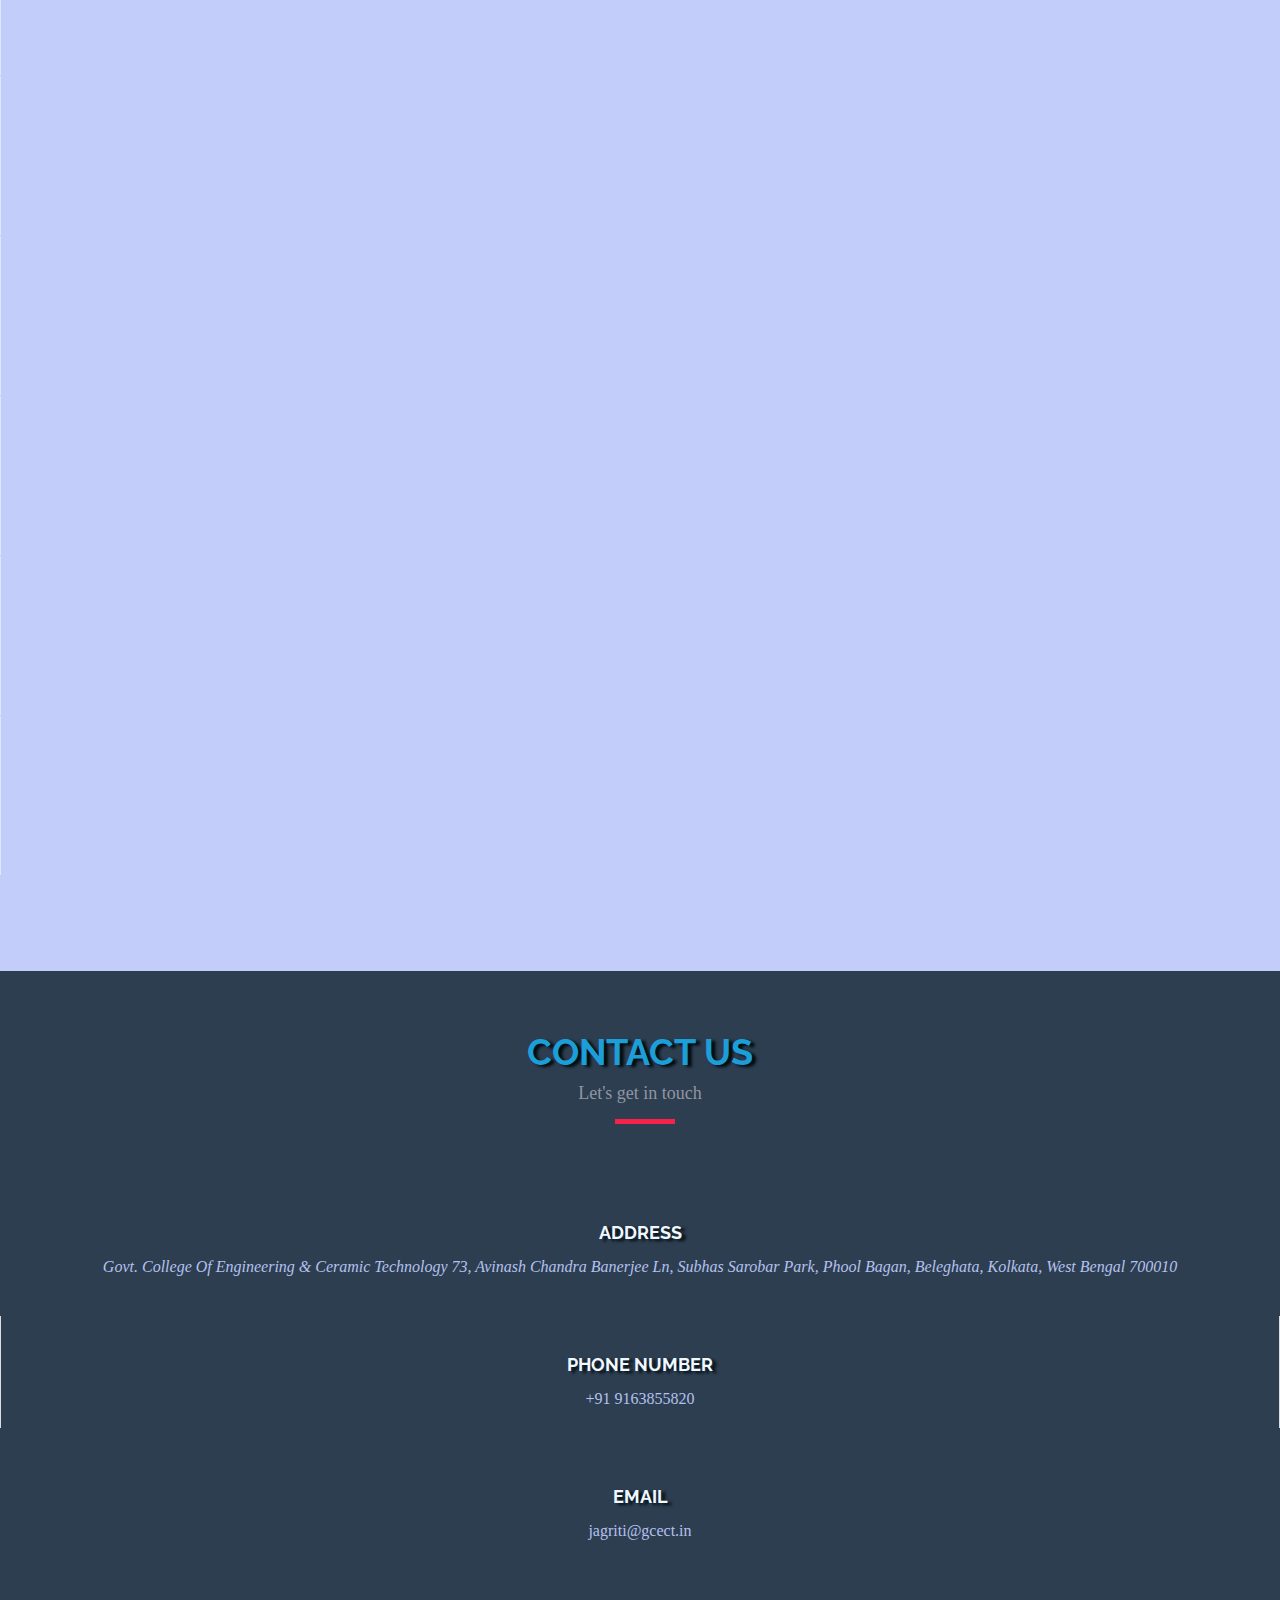
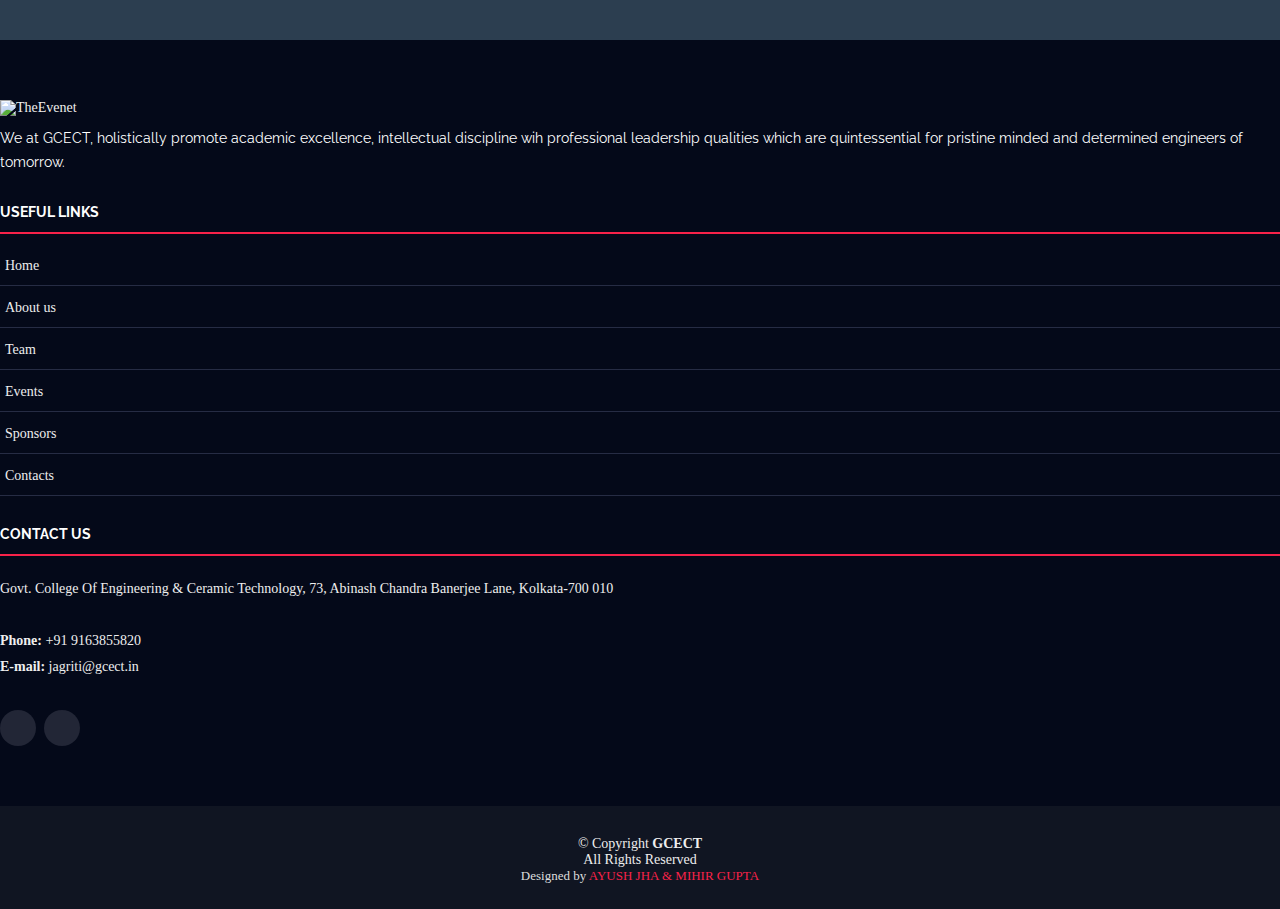
==== commit 863fa921: "team member changed" ====
--- a/index.html
+++ b/index.html
@@ -92,7 +92,7 @@
   <section id="hero">
     <div class="hero-container" data-aos="zoom-in" data-aos-delay="100">
       <h1 class="mb-2 pb-2 mt-2"><img src="./assets/img/JL_sbg_005@3x.png"alt="" title="" width="260" id="imag1"></h1>
-      <span class="mb-6 pb-4 pt-0"><b> &bull;&middot; Your Two Doses of Fun &middot;&bull;</b></span>
+      <span class="mb-6 pb-4 pt-0"><b> &bull;&middot; Take Your Two Doses of Fun &middot;&bull;</b></span>
       <p class="mb-4 pb-0 mt-4">19th and 20th Febuary, G.C.E.C.T. Campus, Kolkata</p>
       <a href="https://www.youtube.com/watch?v=jDDaplaOz7Q" class="glightbox play-btn mb-2"></a>
       <a href="https://docs.google.com/forms/d/e/1FAIpQLSe2K_BC04Zrs2jJNxO3359S7HTl2iryxokMIcYw7Gqiju4B5A/viewform?embedded=true" class="about-btn scrollto" target="#">Register</a>
@@ -110,16 +110,25 @@
               <p>At GCECT, while academic excellence is meant to be uncompromising, we believe that a significance of
                 literary, cultural as well as sports skill is indelible to an integrated experience of an engineering
                 institution.
+                We at GCECT, holistically promote academic excellence, intellectual discipline with professional
+                  leadership qualities which are quintessential for pristine minded and determined engineers of
+                  tomorrow.
                 <hr>After the huge success of the previous editions of Jagriti, this year it is sure to be better and
                 bigger and more vibrant, with the hues of fun, frolic that shall be enhanced with your enthusiastic
                 participation.
-                <hr>The events and competitions at Jagriti have gained sound response over the years. However, we have
-                planned differently by incorporating <i>"Tech-talks"</i>(Technical talks) &
-                <i>"E-talks"</i>(Entrepreneurship talks). Being a youth with social initiaitves like a blood donation
-                camp, eye-testing campaign and homeopathic clinic in the previous editions.
-                <hr><b>We at GCECT, holistically promote academic excellence, intellectual discipline with professional
-                  leadership qualities which are quintessential for pristine minded and determined engineers of
-                  tomorrow.<br>&#9679 &#x1F754; &#9679<br> </b>
+                <hr>Finally the time has dawned upon us. The two days of euphoria, alias Jagriti 2022 is on and be sure to cover up your ears because a bang is sure to come! 
+
+                A plethora of events to perform <br>
+                <i> Aakriti <br>
+                Battle of Bars  <br>
+                Musicon  <br>
+                GCECTalents <br>
+                Stand-up Comedy <br>
+                Celebrity Performances <br>
+                DJ Nights<br></i>
+                
+                Be the star of the show, or sit back and watch others explode with the creative energy. Be sure not to miss!
+                <hr><br>&#9679 &#x1F754; &#9679<br> </b>
               </p>
 
           </div>
@@ -139,13 +148,13 @@
     <section id="schedule" class="section-with-bg">
       <div class="container" data-aos="fade-up">
         <div class="section-header">
-          <h2>Team Members</h2>
+          <h2 style=" text-shadow: 3px 3px 7px #000b11; ">Team Members</h2>
           <p>Members behind this Event</p>
         </div>
 
         <ul class="nav nav-tabs" role="tablist" data-aos="fade-up" data-aos-delay="100">
           <li class="nav-item">
-            <a class="nav-link active" style="box-shadow: 0px 0px 10px -3px aliceblue;" href="#day-1" role="tab" data-bs-toggle="tab">SWA Members</a>
+            <a class="nav-link active" style="box-shadow: 0px 0px 10px -3px aliceblue;" href="#day-1" role="tab" data-bs-toggle="tab">Students' Welfare Association</a>
           </li>
           <li></li>
           <li class="nav-item">
@@ -183,10 +192,10 @@
                         <h3><a href="speaker-details.html">Sankhadeep Ray</a></h3>
                         <p>Vice President</p>
                         <div class="social">
-                          <a href="" target="_blank"><i class="bi bi-twitter"></i></a>
+                          <!-- <a href="" target="_blank"><i class="bi bi-twitter"></i></a> -->
                           <a href="https://www.facebook.com/sankhadeep.ray.5"><i class="bi bi-facebook" target="_blank"></i></a>
-                          <a href="" target="_blank"><i class="bi bi-instagram"></i></a>
-                          <a href="" target="_blank"><i class="bi bi-linkedin"></i></a>
+                          <!-- <a href="" target="_blank"><i class="bi bi-instagram"></i></a> -->
+                          <!-- <a href="" target="_blank"><i class="bi bi-linkedin"></i></a> -->
                         </div>
                       </div>
                     </div>
@@ -355,14 +364,14 @@
                   </div>
                   <div class="col-lg-4 col-md-6">
                     <div class="speaker" data-aos="fade-up" data-aos-delay="300">
-                      <img src="assets/img/Members/2shreyadi.jpg" alt="Speaker 6" class="img-fluid">
-                      <div class="details">
-                        <h3><a href="speaker-details.html">Shreya Gangopadhyay</a></h3>
-
-                        <div class="social">
-                          <a href="https://www.facebook.com/shreya.gangopadhyay.9" target="_blank"><i class="bi bi-facebook"></i></a>
-                          <a href="https://www.instagram.com/i_m_rimjhim_/" target="_blank"><i class="bi bi-instagram"></i></a>
-                          <a href="https://www.linkedin.com/in/shreya-gangopadhyay-08510b193" target="_blank"><i class="bi bi-linkedin"></i></a>
+                      <img src="assets/img/Members/ali.jpg" alt="Speaker 6" class="img-fluid">
+                      <div class="details">
+                        <h3><a href="speaker-details.html">Ali Ayesh Pervez</a></h3>
+
+                        <div class="social">
+                          <a href="https://www.facebook.com/profile.php?id=100060170830891" target="_blank"><i class="bi bi-facebook"></i></a>
+                          <a href="https://www.instagram.com/hungry_hustler1999/?hl=en" target="_blank"><i class="bi bi-instagram"></i></a>
+                          <a href="https://www.linkedin.com/in/ali-ayesh-pervez-319478193/" target="_blank"><i class="bi bi-linkedin"></i></a>
                         </div>
                       </div>
                     </div>
@@ -390,8 +399,8 @@
     <div id="Event">
       <section>
         <div class="section-header">
-          <h2>Event Schedule</h2>
-          <p style="font-family: 'Open Sans'; ">Mark your calendars</p>
+          <h2>Events</h2>
+          <p style="font-family: 'Open Sans'; "><i>A Pool of all the Events</i></p>
         </div>
         
         <ul class="cards">
@@ -422,9 +431,7 @@
           <li>
             <a href="#" class="card">
               <img
-                src="assets/img/gallery/Events/rap.jpg"
-                class="card_image" alt="" style="height: 56vh;
-                width: 100%;"/>
+                src="assets/img/rap.jpg" class="card_image" alt="" style="height: 56vh; width: 100%;"/>
               <div class="card_overlay">
                 <div class="card-header">
                   <svg class="card-arc" xmlns="http://www.w3.org/2000/svg">
@@ -445,7 +452,7 @@
           </li>
           <li>
             <a href="#" class="card">
-                  <img src="assets/img/gallery/Events/akr.jpg" class="card_image" alt="" style="height: 56vh;
+                  <img src="assets/img/Page_00030.jpg" class="card_image" alt="" style="height: 58vh;
                 width: 100%; "/>
               <div class="card_overlay">
                 <div class="card-header">
@@ -465,7 +472,7 @@
           </li>
           <li>
             <a href="#" class="card">
-                  <img src="assets/img/gallery/Events/Bandshow.jpg" class="card_image" alt="" style="height: 56vh;
+                  <img src="assets/img/LRM_EXPORT_85263040298696_20190928_160539877.jpeg"" style="height: 59vh;
                  width: 100%;" />
               <div class="card_overlay">
                 <div class="card-header">
@@ -526,7 +533,7 @@
           <li></li>
           <li>
             <a href="#" class="card">
-                  <img src="assets/img/gallery/Events/DJNYT.jpg" class="card_image" alt="" style="height: 56vh; width: 100%;"/>
+                  <img src="assets/img/marcela-laskoski-YrtFlrLo2DQ-unsplash.jpg" class="card_image" alt="" style="height: 56vh; width: 100%;"/>
               <div class="card_overlay">
                 <div class="card-header">
                   <svg class="card-arc" xmlns="http://www.w3.org/2000/svg">
@@ -553,8 +560,8 @@
       <div class="container-fluid" data-aos="fade-up">
 
         <div class="section-header">
-          <h2>Venue</h2>
-          <p>Location Info and Gallery</p>
+          <h2 style=" text-shadow: 3px 2px 3px #011822;">Venue</h2>
+          <p>Location Info and Campus</p>
         </div>
 
         <div class="row g-0">
@@ -624,8 +631,8 @@
 
       <div class="container" data-aos="fade-up">
         <div class="section-header my-4">
-          <h2>Gallery</h2>
-          <p>Reminiscing Jagriti</p>
+          <h2 style="font-size: 50px ;text-shadow: 4px 2px 3px #000a0f;">Gallery</h2>
+          <p style="color: rgb(204, 229, 252);">Reminiscing Jagriti</p>
         </div>
       </div>
 
@@ -659,9 +666,10 @@
                 src="assets/img/gallery/2017-24.jpg" class="img-fluid" alt=""></a></div>
           <div class="swiper-slide"><a href="assets/img/gallery/2017-29.jpg" class="gallery-lightbox"><img
                 src="assets/img/gallery/2017-29.jpg" class="img-fluid" alt=""></a></div>
-          
-          
-
+          <div class="swiper-slide"><a href="assets/img/gallery/Page_00044.jpg" class="gallery-lightbox"><img
+                src="assets/img/gallery/Page_00044.jpg" class="img-fluid" alt=""></a></div>
+          <div class="swiper-slide"><a href="assets/img/gallery/Page_00046.jpg" class="gallery-lightbox"><img
+                src="assets/img/gallery/Page_00046.jpg" class="img-fluid" alt=""></a></div>
           
           <div class="swiper-slide"><a href="assets/img/gallery/Page_00025.jpg" class="gallery-lightbox"><img
                 src="assets/img/gallery/Page_00025.jpg" class="img-fluid" alt=""></a></div>
@@ -692,7 +700,7 @@
 
       <div class="container" data-aos="fade-up">
         <div class="section-header">
-          <h2>Previous Year Sponsors</h2>
+          <h2 style=" text-shadow: 2px 1px 2px #000a0f;">Previous Year Sponsors</h2>
         </div>
 
         <div class="row no-gutters supporters-wrap clearfix" data-aos="zoom-in" data-aos-delay="100">
@@ -810,7 +818,7 @@
       <div class="container" data-aos="fade-up">
 
         <div class="section-header">
-          <h2>Contact Us</h2>
+          <h2 style=" text-shadow: 4px 2px 3px #000a0f;">Contact Us</h2>
           <p>Let's get in touch</p>
         </div>
 
@@ -819,7 +827,7 @@
           <div class="col-md-4">
             <div class="contact-address">
               <i class="bi bi-geo-alt"></i>
-              <h3>Address</h3>
+              <h3 style=" text-shadow: 4px 2px 3px #000a0f; color:aliceblue">Address</h3>
               <address>Govt. College Of Engineering & Ceramic Technology
                 73, Avinash Chandra Banerjee Ln,
                 Subhas Sarobar Park, Phool Bagan,
@@ -831,7 +839,7 @@
           <div class="col-md-4">
             <div class="contact-phone">
               <i class="bi bi-phone"></i>
-              <h3>Phone Number</h3>
+              <h3 style=" text-shadow: 4px 2px 3px #000a0f; color:aliceblue">Phone Number</h3>
               <p><a href="tel:+91 9163855820">+91 9163855820</a></p>
             </div>
           </div>
@@ -839,7 +847,7 @@
           <div class="col-md-4">
             <div class="contact-email">
               <i class="bi bi-envelope"></i>
-              <h3>Email</h3>
+              <h3 style=" text-shadow: 4px 2px 3px #000a0f; color:aliceblue">Email</h3>
               <p><a href="mailto:gcectswa21@gmail.com">jagriti@gcect.in</a></p>
             </div>
           </div>
@@ -858,7 +866,7 @@
         <div class="row">
 
           <div class="col-lg-3 col-md-6 footer-info">
-            <img src="assets/img/top.png" alt="TheEvenet" id="imag1">
+            <img src="assets/img/top.png" alt="TheEvenet">
             <p>We at GCECT, holistically promote academic excellence, intellectual discipline wih professional leadership qualities which are quintessential for pristine minded and determined engineers of tomorrow.</p>
           </div>
 
